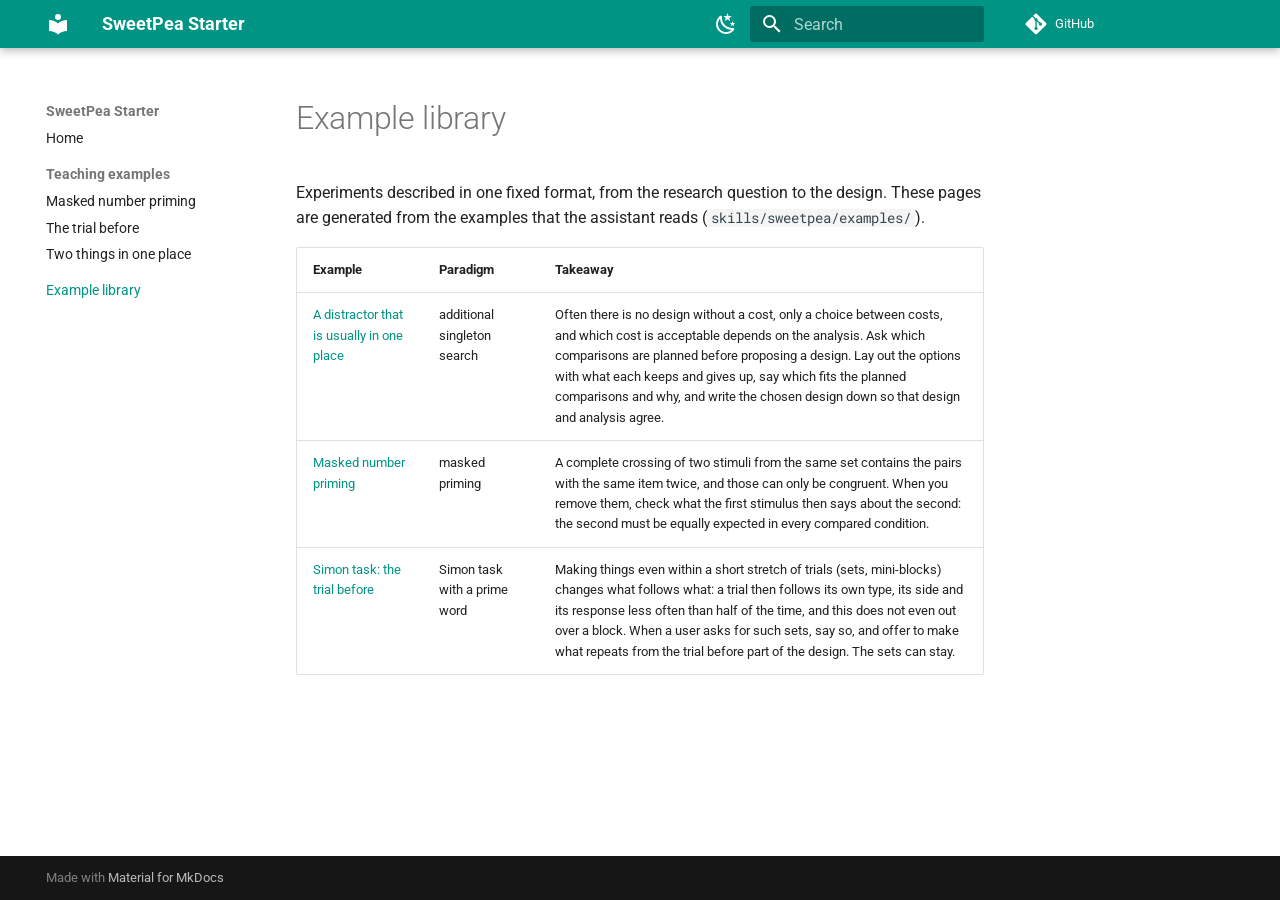
==== library/index.html @ 69c71bd8 "Deployed d06c458 with MkDocs version: 1.6.1" ====
<!doctype html>
<html lang="en" class="no-js">
  <head>
    
      <meta charset="utf-8">
      <meta name="viewport" content="width=device-width,initial-scale=1">
      
        <meta name="description" content="Design experiments with SweetPea together with an AI assistant">
      
      
      
        <link rel="canonical" href="https://younesstrittmatter.github.io/sweetpea-starter/library/">
      
      
        <link rel="prev" href="../teaching/distractor_location/">
      
      
      
        
      
      
      <link rel="icon" href="../assets/images/favicon.png">
      <meta name="generator" content="mkdocs-1.6.1, mkdocs-material-9.8.1">
    
    
      
        <title>Example library - SweetPea Starter</title>
      
    
    
      <link rel="stylesheet" href="../assets/stylesheets/main.57a0d79d.min.css">
      
        
        <link rel="stylesheet" href="../assets/stylesheets/palette.fb2fffe2.min.css">
      
      


    
    
      
    
    
      
        
        
        <link rel="preconnect" href="https://fonts.gstatic.com" crossorigin>
        <link rel="stylesheet" href="https://fonts.googleapis.com/css?family=Roboto:300,300i,400,400i,700,700i%7CRoboto+Mono:400,400i,700,700i&display=fallback">
        <style>:root{--md-text-font:"Roboto";--md-code-font:"Roboto Mono"}</style>
      
    
    
      <link rel="stylesheet" href="../assets/demo.css">
    
    <script>__md_scope=new URL("..",location),__md_hash=e=>[...e].reduce(((e,_)=>(e<<5)-e+_.charCodeAt(0)),0),__md_get=(e,_=localStorage,t=__md_scope)=>JSON.parse(_.getItem(t.pathname+"."+e)),__md_set=(e,_,t=localStorage,a=__md_scope)=>{try{t.setItem(a.pathname+"."+e,JSON.stringify(_))}catch(e){}}</script>
    
      

    
    
  </head>
  
  
    
    
      
    
    
    
    
    <body dir="ltr" data-md-color-scheme="default" data-md-color-primary="teal" data-md-color-accent="indigo">
  
    
    <input class="md-toggle" data-md-toggle="drawer" type="checkbox" id="__drawer" autocomplete="off">
    <input class="md-toggle" data-md-toggle="search" type="checkbox" id="__search" autocomplete="off">
    <label class="md-overlay" for="__drawer"></label>
    <div data-md-component="skip">
      
        
        <a href="#example-library" class="md-skip">
          Skip to content
        </a>
      
    </div>
    <div data-md-component="announce">
      
    </div>
    
    
      

  

<header class="md-header md-header--shadow" data-md-component="header">
  <nav class="md-header__inner md-grid" aria-label="Header">
    <a href=".." title="SweetPea Starter" class="md-header__button md-logo" aria-label="SweetPea Starter" data-md-component="logo">
      
  
  <svg xmlns="http://www.w3.org/2000/svg" viewBox="0 0 24 24"><path d="M12 8a3 3 0 0 0 3-3 3 3 0 0 0-3-3 3 3 0 0 0-3 3 3 3 0 0 0 3 3m0 3.54C9.64 9.35 6.5 8 3 8v11c3.5 0 6.64 1.35 9 3.54 2.36-2.19 5.5-3.54 9-3.54V8c-3.5 0-6.64 1.35-9 3.54"/></svg>

    </a>
    <label class="md-header__button md-icon" for="__drawer">
      
      <svg xmlns="http://www.w3.org/2000/svg" viewBox="0 0 24 24"><path d="M3 6h18v2H3zm0 5h18v2H3zm0 5h18v2H3z"/></svg>
    </label>
    <div class="md-header__title" data-md-component="header-title">
      <div class="md-header__ellipsis">
        <div class="md-header__topic">
          <span class="md-ellipsis">
            SweetPea Starter
          </span>
        </div>
        <div class="md-header__topic" data-md-component="header-topic">
          <span class="md-ellipsis">
            
              Example library
            
          </span>
        </div>
      </div>
    </div>
    
      
        <form class="md-header__option" data-md-component="palette">
  
    
    
    
    <input class="md-option" data-md-color-media="(prefers-color-scheme: light)" data-md-color-scheme="default" data-md-color-primary="teal" data-md-color-accent="indigo"  aria-label="Dark mode"  type="radio" name="__palette" id="__palette_0">
    
      <label class="md-header__button md-icon" title="Dark mode" for="__palette_1" hidden>
        <svg xmlns="http://www.w3.org/2000/svg" viewBox="0 0 24 24"><path d="m17.75 4.09-2.53 1.94.91 3.06-2.63-1.81-2.63 1.81.91-3.06-2.53-1.94L12.44 4l1.06-3 1.06 3zm3.5 6.91-1.64 1.25.59 1.98-1.7-1.17-1.7 1.17.59-1.98L15.75 11l2.06-.05L18.5 9l.69 1.95zm-2.28 4.95c.83-.08 1.72 1.1 1.19 1.85-.32.45-.66.87-1.08 1.27C15.17 23 8.84 23 4.94 19.07c-3.91-3.9-3.91-10.24 0-14.14.4-.4.82-.76 1.27-1.08.75-.53 1.93.36 1.85 1.19-.27 2.86.69 5.83 2.89 8.02a9.96 9.96 0 0 0 8.02 2.89m-1.64 2.02a12.08 12.08 0 0 1-7.8-3.47c-2.17-2.19-3.33-5-3.49-7.82-2.81 3.14-2.7 7.96.31 10.98 3.02 3.01 7.84 3.12 10.98.31"/></svg>
      </label>
    
  
    
    
    
    <input class="md-option" data-md-color-media="(prefers-color-scheme: dark)" data-md-color-scheme="slate" data-md-color-primary="teal" data-md-color-accent="indigo"  aria-label="Light mode"  type="radio" name="__palette" id="__palette_1">
    
      <label class="md-header__button md-icon" title="Light mode" for="__palette_0" hidden>
        <svg xmlns="http://www.w3.org/2000/svg" viewBox="0 0 24 24"><path d="M12 7a5 5 0 0 1 5 5 5 5 0 0 1-5 5 5 5 0 0 1-5-5 5 5 0 0 1 5-5m0 2a3 3 0 0 0-3 3 3 3 0 0 0 3 3 3 3 0 0 0 3-3 3 3 0 0 0-3-3m0-7 2.39 3.42C13.65 5.15 12.84 5 12 5s-1.65.15-2.39.42zM3.34 7l4.16-.35A7.2 7.2 0 0 0 5.94 8.5c-.44.74-.69 1.5-.83 2.29zm.02 10 1.76-3.77a7.131 7.131 0 0 0 2.38 4.14zM20.65 7l-1.77 3.79a7.02 7.02 0 0 0-2.38-4.15zm-.01 10-4.14.36c.59-.51 1.12-1.14 1.54-1.86.42-.73.69-1.5.83-2.29zM12 22l-2.41-3.44c.74.27 1.55.44 2.41.44.82 0 1.63-.17 2.37-.44z"/></svg>
      </label>
    
  
</form>
      
    
    
      <script>var palette=__md_get("__palette");if(palette&&palette.color){if("(prefers-color-scheme)"===palette.color.media){var media=matchMedia("(prefers-color-scheme: light)"),input=document.querySelector(media.matches?"[data-md-color-media='(prefers-color-scheme: light)']":"[data-md-color-media='(prefers-color-scheme: dark)']");palette.color.media=input.getAttribute("data-md-color-media"),palette.color.scheme=input.getAttribute("data-md-color-scheme"),palette.color.primary=input.getAttribute("data-md-color-primary"),palette.color.accent=input.getAttribute("data-md-color-accent")}for(var[key,value]of Object.entries(palette.color))document.body.setAttribute("data-md-color-"+key,value)}</script>
    
    
    
      
      
        <label class="md-header__button md-icon" for="__search">
          
          <svg xmlns="http://www.w3.org/2000/svg" viewBox="0 0 24 24"><path d="M9.5 3A6.5 6.5 0 0 1 16 9.5c0 1.61-.59 3.09-1.56 4.23l.27.27h.79l5 5-1.5 1.5-5-5v-.79l-.27-.27A6.52 6.52 0 0 1 9.5 16 6.5 6.5 0 0 1 3 9.5 6.5 6.5 0 0 1 9.5 3m0 2C7 5 5 7 5 9.5S7 14 9.5 14 14 12 14 9.5 12 5 9.5 5"/></svg>
        </label>
        <div class="md-search" data-md-component="search" role="dialog">
  <label class="md-search__overlay" for="__search"></label>
  <div class="md-search__inner" role="search">
    <form class="md-search__form" name="search">
      <input type="text" class="md-search__input" name="query" aria-label="Search" placeholder="Search" autocapitalize="off" autocorrect="off" autocomplete="off" spellcheck="false" data-md-component="search-query" required>
      <label class="md-search__icon md-icon" for="__search">
        
        <svg xmlns="http://www.w3.org/2000/svg" viewBox="0 0 24 24"><path d="M9.5 3A6.5 6.5 0 0 1 16 9.5c0 1.61-.59 3.09-1.56 4.23l.27.27h.79l5 5-1.5 1.5-5-5v-.79l-.27-.27A6.52 6.52 0 0 1 9.5 16 6.5 6.5 0 0 1 3 9.5 6.5 6.5 0 0 1 9.5 3m0 2C7 5 5 7 5 9.5S7 14 9.5 14 14 12 14 9.5 12 5 9.5 5"/></svg>
        
        <svg xmlns="http://www.w3.org/2000/svg" viewBox="0 0 24 24"><path d="M20 11v2H8l5.5 5.5-1.42 1.42L4.16 12l7.92-7.92L13.5 5.5 8 11z"/></svg>
      </label>
      <nav class="md-search__options" aria-label="Search">
        
        <button type="reset" class="md-search__icon md-icon" title="Clear" aria-label="Clear" tabindex="-1">
          
          <svg xmlns="http://www.w3.org/2000/svg" viewBox="0 0 24 24"><path d="M19 6.41 17.59 5 12 10.59 6.41 5 5 6.41 10.59 12 5 17.59 6.41 19 12 13.41 17.59 19 19 17.59 13.41 12z"/></svg>
        </button>
      </nav>
      
    </form>
    <div class="md-search__output">
      <div class="md-search__scrollwrap" tabindex="0" data-md-scrollfix>
        <div class="md-search-result" data-md-component="search-result">
          <div class="md-search-result__meta">
            Initializing search
          </div>
          <ol class="md-search-result__list" role="presentation"></ol>
        </div>
      </div>
    </div>
  </div>
</div>
      
    
    
      <div class="md-header__source">
        <a href="https://github.com/younesStrittmatter/sweetpea-starter" title="Go to repository" class="md-source" data-md-component="source">
  <div class="md-source__icon md-icon">
    
    <svg xmlns="http://www.w3.org/2000/svg" viewBox="0 0 448 512"><!--! Font Awesome Free 7.1.0 by @fontawesome - https://fontawesome.com License - https://fontawesome.com/license/free (Icons: CC BY 4.0, Fonts: SIL OFL 1.1, Code: MIT License) Copyright 2025 Fonticons, Inc.--><path d="M439.6 236.1 244 40.5c-5.4-5.5-12.8-8.5-20.4-8.5s-15 3-20.4 8.4L162.5 81l51.5 51.5c27.1-9.1 52.7 16.8 43.4 43.7l49.7 49.7c34.2-11.8 61.2 31 35.5 56.7-26.5 26.5-70.2-2.9-56-37.3L240.3 199v121.9c25.3 12.5 22.3 41.8 9.1 55-6.4 6.4-15.2 10.1-24.3 10.1s-17.8-3.6-24.3-10.1c-17.6-17.6-11.1-46.9 11.2-56v-123c-20.8-8.5-24.6-30.7-18.6-45L142.6 101 8.5 235.1C3 240.6 0 247.9 0 255.5s3 15 8.5 20.4l195.6 195.7c5.4 5.4 12.7 8.4 20.4 8.4s15-3 20.4-8.4l194.7-194.7c5.4-5.4 8.4-12.8 8.4-20.4s-3-15-8.4-20.4"/></svg>
  </div>
  <div class="md-source__repository">
    GitHub
  </div>
</a>
      </div>
    
  </nav>
  
</header>
    
    <div class="md-container" data-md-component="container">
      
      
        
          
        
      
      <main class="md-main" data-md-component="main">
        <div class="md-main__inner md-grid">
          
            
              
              <div class="md-sidebar md-sidebar--primary" data-md-component="sidebar" data-md-type="navigation" >
                <div class="md-sidebar__scrollwrap">
                  <div class="md-sidebar__inner">
                    



<nav class="md-nav md-nav--primary" aria-label="Navigation" data-md-level="0">
  <label class="md-nav__title" for="__drawer">
    <a href=".." title="SweetPea Starter" class="md-nav__button md-logo" aria-label="SweetPea Starter" data-md-component="logo">
      
  
  <svg xmlns="http://www.w3.org/2000/svg" viewBox="0 0 24 24"><path d="M12 8a3 3 0 0 0 3-3 3 3 0 0 0-3-3 3 3 0 0 0-3 3 3 3 0 0 0 3 3m0 3.54C9.64 9.35 6.5 8 3 8v11c3.5 0 6.64 1.35 9 3.54 2.36-2.19 5.5-3.54 9-3.54V8c-3.5 0-6.64 1.35-9 3.54"/></svg>

    </a>
    SweetPea Starter
  </label>
  
    <div class="md-nav__source">
      <a href="https://github.com/younesStrittmatter/sweetpea-starter" title="Go to repository" class="md-source" data-md-component="source">
  <div class="md-source__icon md-icon">
    
    <svg xmlns="http://www.w3.org/2000/svg" viewBox="0 0 448 512"><!--! Font Awesome Free 7.1.0 by @fontawesome - https://fontawesome.com License - https://fontawesome.com/license/free (Icons: CC BY 4.0, Fonts: SIL OFL 1.1, Code: MIT License) Copyright 2025 Fonticons, Inc.--><path d="M439.6 236.1 244 40.5c-5.4-5.5-12.8-8.5-20.4-8.5s-15 3-20.4 8.4L162.5 81l51.5 51.5c27.1-9.1 52.7 16.8 43.4 43.7l49.7 49.7c34.2-11.8 61.2 31 35.5 56.7-26.5 26.5-70.2-2.9-56-37.3L240.3 199v121.9c25.3 12.5 22.3 41.8 9.1 55-6.4 6.4-15.2 10.1-24.3 10.1s-17.8-3.6-24.3-10.1c-17.6-17.6-11.1-46.9 11.2-56v-123c-20.8-8.5-24.6-30.7-18.6-45L142.6 101 8.5 235.1C3 240.6 0 247.9 0 255.5s3 15 8.5 20.4l195.6 195.7c5.4 5.4 12.7 8.4 20.4 8.4s15-3 20.4-8.4l194.7-194.7c5.4-5.4 8.4-12.8 8.4-20.4s-3-15-8.4-20.4"/></svg>
  </div>
  <div class="md-source__repository">
    GitHub
  </div>
</a>
    </div>
  
  <ul class="md-nav__list" data-md-scrollfix>
    
      
      
  
  
  
  
    <li class="md-nav__item">
      <a href=".." class="md-nav__link">
        
  
  
  <span class="md-ellipsis">
    
  
    Home
  

    
  </span>
  
  

      </a>
    </li>
  

    
      
      
  
  
  
  
    
    
    
    
      
        
        
      
    
    
    <li class="md-nav__item md-nav__item--section md-nav__item--nested">
      
        
        
        <input class="md-nav__toggle md-toggle " type="checkbox" id="__nav_2" >
        
          
          <label class="md-nav__link" for="__nav_2" id="__nav_2_label" tabindex="">
            
  
  
  <span class="md-ellipsis">
    
  
    Teaching examples
  

    
  </span>
  
  

            <span class="md-nav__icon md-icon"></span>
          </label>
        
        <nav class="md-nav" data-md-level="1" aria-labelledby="__nav_2_label" aria-expanded="false">
          <label class="md-nav__title" for="__nav_2">
            <span class="md-nav__icon md-icon"></span>
            
  
    Teaching examples
  

          </label>
          <ul class="md-nav__list" data-md-scrollfix>
            
              
                
  
  
  
  
    <li class="md-nav__item">
      <a href="../teaching/masked_number_priming/" class="md-nav__link">
        
  
  
  <span class="md-ellipsis">
    
  
    Masked number priming
  

    
  </span>
  
  

      </a>
    </li>
  

              
            
              
                
  
  
  
  
    <li class="md-nav__item">
      <a href="../teaching/simon_previous_trial/" class="md-nav__link">
        
  
  
  <span class="md-ellipsis">
    
  
    The trial before
  

    
  </span>
  
  

      </a>
    </li>
  

              
            
              
                
  
  
  
  
    <li class="md-nav__item">
      <a href="../teaching/distractor_location/" class="md-nav__link">
        
  
  
  <span class="md-ellipsis">
    
  
    Two things in one place
  

    
  </span>
  
  

      </a>
    </li>
  

              
            
          </ul>
        </nav>
      
    </li>
  

    
      
      
  
  
    
  
  
  
    <li class="md-nav__item md-nav__item--active">
      
      <input class="md-nav__toggle md-toggle" type="checkbox" id="__toc">
      
      
        
      
      
      <a href="./" class="md-nav__link md-nav__link--active">
        
  
  
  <span class="md-ellipsis">
    
  
    Example library
  

    
  </span>
  
  

      </a>
      
    </li>
  

    
  </ul>
</nav>
                  </div>
                </div>
              </div>
            
            
              
              <div class="md-sidebar md-sidebar--secondary" data-md-component="sidebar" data-md-type="toc" >
                <div class="md-sidebar__scrollwrap">
                  <div class="md-sidebar__inner">
                    

<nav class="md-nav md-nav--secondary" aria-label="Table of contents">
  
  
  
    
  
  
</nav>
                  </div>
                </div>
              </div>
            
          
          
            <div class="md-content" data-md-component="content">
              
              <article class="md-content__inner md-typeset">
                
                  


  
  


<h1 id="example-library">Example library</h1>
<p>Experiments described in one fixed format, from the research question to the design. These pages are generated from the examples that the assistant reads (<code>skills/sweetpea/examples/</code>).</p>
<table>
<thead>
<tr>
<th>Example</th>
<th>Paradigm</th>
<th>Takeaway</th>
</tr>
</thead>
<tbody>
<tr>
<td><a href="distractor_location_learning/">A distractor that is usually in one place</a></td>
<td>additional singleton search</td>
<td>Often there is no design without a cost, only a choice between costs, and which cost is acceptable depends on the analysis. Ask which comparisons are planned before proposing a design. Lay out the options with what each keeps and gives up, say which fits the planned comparisons and why, and write the chosen design down so that design and analysis agree.</td>
</tr>
<tr>
<td><a href="masked_number_priming/">Masked number priming</a></td>
<td>masked priming</td>
<td>A complete crossing of two stimuli from the same set contains the pairs with the same item twice, and those can only be congruent. When you remove them, check what the first stimulus then says about the second: the second must be equally expected in every compared condition.</td>
</tr>
<tr>
<td><a href="simon_previous_trial/">Simon task: the trial before</a></td>
<td>Simon task with a prime word</td>
<td>Making things even within a short stretch of trials (sets, mini-blocks) changes what follows what: a trial then follows its own type, its side and its response less often than half of the time, and this does not even out over a block. When a user asks for such sets, say so, and offer to make what repeats from the trial before part of the design. The sets can stay.</td>
</tr>
</tbody>
</table>












                
              </article>
            </div>
          
          
<script>var target=document.getElementById(location.hash.slice(1));target&&target.name&&(target.checked=target.name.startsWith("__tabbed_"))</script>
        </div>
        
      </main>
      
        <footer class="md-footer">
  
  <div class="md-footer-meta md-typeset">
    <div class="md-footer-meta__inner md-grid">
      <div class="md-copyright">
  
  
    Made with
    <a href="https://squidfunk.github.io/mkdocs-material/" target="_blank" rel="noopener">
      Material for MkDocs
    </a>
  
</div>
      
    </div>
  </div>
</footer>
      
    </div>
    <div class="md-dialog" data-md-component="dialog">
      <div class="md-dialog__inner md-typeset"></div>
    </div>
    
    
    
      
      
      <script id="__config" type="application/json">{"annotate": null, "base": "..", "features": ["navigation.sections", "content.code.copy"], "search": "../assets/javascripts/workers/search.a7633da7.min.js", "tags": null, "translations": {"clipboard.copied": "Copied to clipboard", "clipboard.copy": "Copy to clipboard", "search.result.more.one": "1 more on this page", "search.result.more.other": "# more on this page", "search.result.none": "No matching documents", "search.result.one": "1 matching document", "search.result.other": "# matching documents", "search.result.placeholder": "Type to start searching", "search.result.term.missing": "Missing", "select.version": "Select version"}, "version": null}</script>
    
    
      <script src="../assets/javascripts/bundle.a5f9d56c.min.js"></script>
      
        <script src="../assets/demo.js"></script>
      
        <script src="../assets/simon.js"></script>
      
        <script src="../assets/distractor.js"></script>
      
        <script src="../assets/site.js"></script>
      
    
  </body>
</html>
---- assets/stylesheets/main.57a0d79d.min.css ----
@charset "UTF-8";html{box-sizing:border-box;-webkit-text-size-adjust:none;-moz-text-size-adjust:none;text-size-adjust:none}*,:after,:before{box-sizing:inherit}@media(prefers-reduced-motion){*,:after,:before{transition:none!important}}body{margin:0;-webkit-font-smoothing:antialiased;-moz-osx-font-smoothing:grayscale;--md-text-font-family:var(--md-text-font, _),
    -apple-system, BlinkMacSystemFont, Helvetica, Arial, sans-serif;--md-code-font-family:var(--md-code-font, _),
    SFMono-Regular, Consolas, Menlo, monospace}.md-typeset code:not(.focus-visible),a,button,input,label{-webkit-tap-highlight-color:transparent}a{color:inherit;text-decoration:none}hr{box-sizing:initial;display:block;height:.05rem;padding:0;overflow:visible;border:0}small{font-size:80%}sub,sup{line-height:1em}img{border-style:none}table{border-spacing:0;border-collapse:initial}td,th{font-weight:400;vertical-align:top}button{padding:0;margin:0;font-family:inherit;font-size:inherit;background:#0000;border:0}input{border:0;outline:none}:root{--md-primary-fg-color:#4051b5;--md-primary-fg-color--light:#5d6cc0;--md-primary-fg-color--dark:#303fa1;--md-primary-bg-color:#fff;--md-primary-bg-color--light:#ffffffb3;--md-accent-fg-color:#526cfe;--md-accent-fg-color--transparent:#526cfe1a;--md-accent-bg-color:#fff;--md-accent-bg-color--light:#ffffffb3;--md-typeset-table-sort-icon:url("data:image/svg+xml;charset=utf-8,<svg xmlns='http://www.w3.org/2000/svg' viewBox='0 0 24 24'><path d='m18 21-4-4h3V7h-3l4-4 4 4h-3v10h3M2 19v-2h10v2M2 13v-2h7v2M2 7V5h4v2z'/></svg>");--md-typeset-table-sort-icon--asc:url("data:image/svg+xml;charset=utf-8,<svg xmlns='http://www.w3.org/2000/svg' viewBox='0 0 24 24'><path d='M19 17h3l-4 4-4-4h3V3h2M2 17h10v2H2M6 5v2H2V5m0 6h7v2H2z'/></svg>");--md-typeset-table-sort-icon--desc:url("data:image/svg+xml;charset=utf-8,<svg xmlns='http://www.w3.org/2000/svg' viewBox='0 0 24 24'><path d='M19 7h3l-4-4-4 4h3v14h2M2 17h10v2H2M6 5v2H2V5m0 6h7v2H2z'/></svg>")}[data-md-color-scheme=default]{color-scheme:light}[data-md-color-scheme=default] img[src$="#gh-dark-mode-only"],[data-md-color-scheme=default] img[src$="#only-dark"]{display:none}:root,[data-md-color-scheme=default]{--md-hue:225deg;--md-default-fg-color:#000000de;--md-default-fg-color--light:#0000008a;--md-default-fg-color--lighter:#00000052;--md-default-fg-color--lightest:#00000012;--md-default-bg-color:#fff;--md-default-bg-color--light:#ffffffb3;--md-default-bg-color--lighter:#ffffff4d;--md-default-bg-color--lightest:#ffffff1f;--md-code-fg-color:#36464e;--md-code-bg-color:#f5f5f5;--md-code-bg-color--light:#f5f5f5b3;--md-code-bg-color--lighter:#f5f5f54d;--md-code-hl-color:#4287ff;--md-code-hl-color--light:#4287ff1a;--md-code-hl-number-color:#d52a2a;--md-code-hl-special-color:#db1457;--md-code-hl-function-color:#a846b9;--md-code-hl-constant-color:#6e59d9;--md-code-hl-keyword-color:#3f6ec6;--md-code-hl-string-color:#1c7d4d;--md-code-hl-name-color:var(--md-code-fg-color);--md-code-hl-operator-color:var(--md-default-fg-color--light);--md-code-hl-punctuation-color:var(--md-default-fg-color--light);--md-code-hl-comment-color:var(--md-default-fg-color--light);--md-code-hl-generic-color:var(--md-default-fg-color--light);--md-code-hl-variable-color:var(--md-default-fg-color--light);--md-typeset-color:var(--md-default-fg-color);--md-typeset-a-color:var(--md-primary-fg-color);--md-typeset-del-color:#f5503d26;--md-typeset-ins-color:#0bd57026;--md-typeset-kbd-color:#fafafa;--md-typeset-kbd-accent-color:#fff;--md-typeset-kbd-border-color:#b8b8b8;--md-typeset-mark-color:#ffff0080;--md-typeset-table-color:#0000001f;--md-typeset-table-color--light:#00000009;--md-admonition-fg-color:var(--md-default-fg-color);--md-admonition-bg-color:var(--md-default-bg-color);--md-warning-fg-color:#000000de;--md-warning-bg-color:#ff9;--md-footer-fg-color:#fff;--md-footer-fg-color--light:#ffffffb3;--md-footer-fg-color--lighter:#ffffff73;--md-footer-bg-color:#000000de;--md-footer-bg-color--dark:#00000052;--md-shadow-z1:0 0.2rem 0.5rem #0000000d,
    0 0 0.05rem #0000001a;--md-shadow-z2:0 0.2rem 0.5rem #0000001a,
    0 0 0.05rem #00000040;--md-shadow-z3:0 0.2rem 0.5rem #0003,
    0 0 0.05rem #00000059}.md-icon svg{display:block;width:1.2rem;height:1.2rem;fill:currentcolor}aside,body,input{font-family:var(--md-text-font-family);font-feature-settings:"kern","liga";color:var(--md-typeset-color)}code,kbd,pre{font-family:var(--md-code-font-family);font-feature-settings:"kern"}.md-typeset{font-size:.8rem;line-height:1.6;overflow-wrap:break-word;-webkit-print-color-adjust:exact;color-adjust:exact}@media print{.md-typeset{font-size:.68rem}.md-typeset code,.md-typeset kbd,.md-typeset pre{white-space:pre-wrap}}.md-typeset blockquote,.md-typeset dl,.md-typeset figure,.md-typeset ol,.md-typeset pre,.md-typeset ul{margin-top:1em;margin-bottom:1em}.md-typeset h1{margin:0 0 1.25em;font-size:2em;line-height:1.3;color:var(--md-default-fg-color--light)}.md-typeset h1,.md-typeset h2{font-weight:300;letter-spacing:-.01em}.md-typeset h2{margin:1.6em 0 .64em;font-size:1.5625em;line-height:1.4}.md-typeset h3{margin:1.6em 0 .8em;font-size:1.25em;font-weight:400;line-height:1.5;letter-spacing:-.01em}.md-typeset h2+h3{margin-top:.8em}.md-typeset h4{margin:1em 0;font-weight:700;letter-spacing:-.01em}.md-typeset h5,.md-typeset h6{margin:1.25em 0;font-size:.8em;font-weight:700;color:var(--md-default-fg-color--light);letter-spacing:-.01em}.md-typeset h5{text-transform:uppercase}.md-typeset h5 code{text-transform:none}.md-typeset hr{display:flow-root;margin:1.5em 0;border-bottom:.05rem solid var(--md-default-fg-color--lightest)}.md-typeset a{color:var(--md-typeset-a-color);word-break:break-word}.md-typeset a,.md-typeset a:before{transition:color 125ms}.md-typeset a:focus,.md-typeset a:hover{color:var(--md-accent-fg-color)}.md-typeset a:focus code,.md-typeset a:hover code{color:var(--md-accent-fg-color);background-color:var(--md-accent-fg-color--transparent)}.md-typeset a code{color:var(--md-typeset-a-color)}.md-typeset a.focus-visible{outline-color:var(--md-accent-fg-color);outline-offset:.2rem}.md-typeset code,.md-typeset kbd,.md-typeset pre{font-variant-ligatures:none;color:var(--md-code-fg-color);direction:ltr;transition:background-color 125ms}.md-typeset code{padding:0 .2941176471em;font-size:.85em;word-break:break-word;background-color:var(--md-code-bg-color);border-radius:.1rem;-webkit-box-decoration-break:clone;box-decoration-break:clone;transition:color 125ms,background-color 125ms}.md-typeset code:not(.focus-visible){outline:none}.md-typeset pre{position:relative;display:flow-root;line-height:1.4}.md-typeset pre>code{display:block;padding:.7720588235em 1.1764705882em;margin:0;overflow:auto;word-break:normal;touch-action:auto;scrollbar-color:var(--md-default-fg-color--lighter) #0000;scrollbar-width:thin;outline-color:var(--md-accent-fg-color);box-shadow:none;-webkit-box-decoration-break:slice;box-decoration-break:slice}.md-typeset pre>code:hover{scrollbar-color:var(--md-accent-fg-color) #0000}.md-typeset pre>code::-webkit-scrollbar{width:.2rem;height:.2rem}.md-typeset pre>code::-webkit-scrollbar-thumb{background-color:var(--md-default-fg-color--lighter)}.md-typeset pre>code::-webkit-scrollbar-thumb:hover{background-color:var(--md-accent-fg-color)}.md-typeset kbd{display:inline-block;padding:0 .6666666667em;font-size:.75em;color:var(--md-default-fg-color);word-break:break-word;vertical-align:text-top;background-color:var(--md-typeset-kbd-color);border-radius:.1rem;box-shadow:0 .1rem 0 .05rem var(--md-typeset-kbd-border-color),0 .1rem 0 var(--md-typeset-kbd-border-color),0 -.1rem .2rem var(--md-typeset-kbd-accent-color) inset}.md-typeset mark{color:inherit;word-break:break-word;background-color:var(--md-typeset-mark-color);-webkit-box-decoration-break:clone;box-decoration-break:clone}.md-typeset abbr{text-decoration:none;cursor:help}.md-typeset [data-preview],.md-typeset abbr{border-bottom:.05rem dotted var(--md-default-fg-color--light)}.md-typeset small{opacity:.75}[dir=ltr] .md-typeset sub,[dir=ltr] .md-typeset sup{margin-left:.078125em}[dir=rtl] .md-typeset sub,[dir=rtl] .md-typeset sup{margin-right:.078125em}[dir=ltr] .md-typeset blockquote{padding-left:.6rem;border-left:.2rem solid var(--md-default-fg-color--lighter)}[dir=rtl] .md-typeset blockquote{padding-right:.6rem;border-right:.2rem solid var(--md-default-fg-color--lighter)}.md-typeset blockquote{margin-left:0;margin-right:0;color:var(--md-default-fg-color--light)}.md-typeset ul{list-style-type:disc}.md-typeset ul[type]{list-style-type:revert-layer}[dir=ltr] .md-typeset ol,[dir=ltr] .md-typeset ol li ol,[dir=ltr] .md-typeset ol li ul,[dir=ltr] .md-typeset ul,[dir=ltr] .md-typeset ul li ol,[dir=ltr] .md-typeset ul li ul{margin-left:.625em}[dir=rtl] .md-typeset ol,[dir=rtl] .md-typeset ol li ol,[dir=rtl] .md-typeset ol li ul,[dir=rtl] .md-typeset ul,[dir=rtl] .md-typeset ul li ol,[dir=rtl] .md-typeset ul li ul{margin-right:.625em}.md-typeset ol,.md-typeset ul{padding:0}.md-typeset ol:not([hidden]),.md-typeset ul:not([hidden]){display:flow-root}.md-typeset ol ol,.md-typeset ul ol{list-style-type:lower-alpha}.md-typeset ol ol ol,.md-typeset ul ol ol{list-style-type:lower-roman}.md-typeset ol ol ol ol,.md-typeset ul ol ol ol{list-style-type:upper-alpha}.md-typeset ol ol ol ol ol,.md-typeset ul ol ol ol ol{list-style-type:upper-roman}.md-typeset ol[type],.md-typeset ul[type]{list-style-type:revert-layer}[dir=ltr] .md-typeset ol li,[dir=ltr] .md-typeset ul li{margin-left:1.25em}[dir=rtl] .md-typeset ol li,[dir=rtl] .md-typeset ul li{margin-right:1.25em}.md-typeset ol li,.md-typeset ul li{margin-bottom:.5em}.md-typeset ol li blockquote,.md-typeset ol li p,.md-typeset ul li blockquote,.md-typeset ul li p{margin:.5em 0}.md-typeset ol li:last-child,.md-typeset ul li:last-child{margin-bottom:0}.md-typeset ol li ol,.md-typeset ol li ul,.md-typeset ul li ol,.md-typeset ul li ul{margin-top:.5em;margin-bottom:.5em}[dir=ltr] .md-typeset dd{margin-left:1.875em}[dir=rtl] .md-typeset dd{margin-right:1.875em}.md-typeset dd{margin-top:1em;margin-bottom:1.5em}.md-typeset img,.md-typeset svg,.md-typeset video{max-width:100%;height:auto}.md-typeset img[align=left]{margin:1em 1em 1em 0}.md-typeset img[align=right]{margin:1em 0 1em 1em}.md-typeset img[align]:only-child{margin-top:0}.md-typeset figure{display:flow-root;width:fit-content;max-width:100%;margin:1em auto;text-align:center}.md-typeset figure img{display:block;margin:0 auto}.md-typeset figcaption{max-width:24rem;margin:1em auto;font-style:italic}.md-typeset iframe{max-width:100%}.md-typeset table:not([class]){display:inline-block;max-width:100%;overflow:auto;font-size:.64rem;touch-action:auto;background-color:var(--md-default-bg-color);border:.05rem solid var(--md-typeset-table-color);border-radius:.1rem}@media print{.md-typeset table:not([class]){display:table}}.md-typeset table:not([class])+*{margin-top:1.5em}.md-typeset table:not([class]) td>:first-child,.md-typeset table:not([class]) th>:first-child{margin-top:0}.md-typeset table:not([class]) td>:last-child,.md-typeset table:not([class]) th>:last-child{margin-bottom:0}.md-typeset table:not([class]) td:not([align]),.md-typeset table:not([class]) th:not([align]){text-align:left}[dir=rtl] .md-typeset table:not([class]) td:not([align]),[dir=rtl] .md-typeset table:not([class]) th:not([align]){text-align:right}.md-typeset table:not([class]) th{min-width:5rem;padding:.9375em 1.25em;font-weight:700;vertical-align:top}.md-typeset table:not([class]) td{padding:.9375em 1.25em;vertical-align:top;border-top:.05rem solid var(--md-typeset-table-color)}.md-typeset table:not([class]) tbody tr{transition:background-color 125ms}.md-typeset table:not([class]) tbody tr:hover{background-color:var(--md-typeset-table-color--light);box-shadow:0 .05rem 0 var(--md-default-bg-color) inset}.md-typeset table:not([class]) a{word-break:normal}.md-typeset table th[role=columnheader]{cursor:pointer}[dir=ltr] .md-typeset table th[role=columnheader]:after{margin-left:.5em}[dir=rtl] .md-typeset table th[role=columnheader]:after{margin-right:.5em}.md-typeset table th[role=columnheader]:after{display:inline-block;width:1.2em;height:1.2em;vertical-align:text-bottom;content:"";-webkit-mask-image:var(--md-typeset-table-sort-icon);mask-image:var(--md-typeset-table-sort-icon);-webkit-mask-repeat:no-repeat;mask-repeat:no-repeat;-webkit-mask-size:contain;mask-size:contain;transition:background-color 125ms}.md-typeset table th[role=columnheader]:hover:after{background-color:var(--md-default-fg-color--lighter)}.md-typeset table th[role=columnheader][aria-sort=ascending]:after{background-color:var(--md-default-fg-color--light);-webkit-mask-image:var(--md-typeset-table-sort-icon--asc);mask-image:var(--md-typeset-table-sort-icon--asc)}.md-typeset table th[role=columnheader][aria-sort=descending]:after{background-color:var(--md-default-fg-color--light);-webkit-mask-image:var(--md-typeset-table-sort-icon--desc);mask-image:var(--md-typeset-table-sort-icon--desc)}.md-typeset__scrollwrap{margin:1em -.8rem;overflow-x:auto;touch-action:auto}.md-typeset__table{display:inline-block;padding:0 .8rem;margin-bottom:.5em}@media print{.md-typeset__table{display:block}}html .md-typeset__table table{display:table;width:100%;margin:0;overflow:hidden}@media screen and (max-width:44.984375em){.md-content__inner>pre{margin:1em -.8rem}.md-content__inner>pre code{border-radius:0}}.md-typeset .md-author{position:relative;display:block;flex-shrink:0;width:1.6rem;height:1.6rem;overflow:hidden;border-radius:100%;transition:color 125ms,transform 125ms}.md-typeset .md-author img{display:block}.md-typeset .md-author--more{font-size:.6rem;font-weight:700;line-height:1.6rem;color:var(--md-default-fg-color--lighter);text-align:center;background:var(--md-default-fg-color--lightest)}.md-typeset .md-author--long{width:2.4rem;height:2.4rem}.md-typeset a.md-author{transform:scale(1)}.md-typeset a.md-author img{filter:grayscale(100%) opacity(75%);border-radius:100%;transition:filter 125ms}.md-typeset a.md-author:focus,.md-typeset a.md-author:hover{z-index:1;transform:scale(1.1)}.md-typeset a.md-author:focus img,.md-typeset a.md-author:hover img{filter:grayscale(0)}.md-banner{overflow:auto;color:var(--md-footer-fg-color);background-color:var(--md-footer-bg-color)}@media print{.md-banner{display:none}}.md-banner--warning{color:var(--md-warning-fg-color);background-color:var(--md-warning-bg-color)}.md-banner__inner{padding:0 .8rem;margin:.6rem auto;font-size:.7rem}[dir=ltr] .md-banner__button{float:right}[dir=rtl] .md-banner__button{float:left}.md-banner__button{color:inherit;cursor:pointer;transition:opacity .25s}.no-js .md-banner__button{display:none}.md-banner__button:hover{opacity:.7}html{height:100%;overflow-x:hidden;font-size:125%}@media screen and (min-width:100em){html{font-size:137.5%}}@media screen and (min-width:125em){html{font-size:150%}}body{position:relative;display:flex;flex-direction:column;width:100%;min-height:100%;font-size:.5rem;background-color:var(--md-default-bg-color)}@media print{body{display:block}}@media screen and (max-width:59.984375em){body[data-md-scrolllock]{position:fixed}}.md-grid{max-width:61rem;margin-left:auto;margin-right:auto}.md-container{display:flex;flex-grow:1;flex-direction:column}@media print{.md-container{display:block}}.md-main{flex-grow:1}.md-main__inner{display:flex;height:100%;margin-top:1.5rem}.md-ellipsis{overflow:hidden;text-overflow:ellipsis}.md-toggle{display:none}.md-option{position:absolute;width:0;height:0;opacity:0}.md-option:checked+label:not([hidden]){display:block}.md-option.focus-visible+label{outline-style:auto;outline-color:var(--md-accent-fg-color)}.md-skip{position:fixed;z-index:-1;padding:.3rem .5rem;margin:.5rem;font-size:.64rem;color:var(--md-default-bg-color);background-color:var(--md-default-fg-color);border-radius:.1rem;outline-color:var(--md-accent-fg-color);opacity:0;transform:translateY(.4rem)}.md-skip:focus{z-index:10;opacity:1;transition:transform .25s cubic-bezier(.4,0,.2,1),opacity 175ms 75ms;transform:translateY(0)}@page{margin:25mm}:root{--md-clipboard-icon:url("data:image/svg+xml;charset=utf-8,<svg xmlns='http://www.w3.org/2000/svg' viewBox='0 0 24 24'><path d='M19 21H8V7h11m0-2H8a2 2 0 0 0-2 2v14a2 2 0 0 0 2 2h11a2 2 0 0 0 2-2V7a2 2 0 0 0-2-2m-3-4H4a2 2 0 0 0-2 2v14h2V3h12z'/></svg>");--md-code-select-icon:url("data:image/svg+xml;charset=utf-8,<svg xmlns='http://www.w3.org/2000/svg' viewBox='0 0 24 24'><path d='M19 19h-4v2h4c1.1 0 2-.9 2-2v-4h-2m0-12h-4v2h4v4h2V5c0-1.1-.9-2-2-2M5 5h4V3H5c-1.1 0-2 .9-2 2v4h2m0 6H3v4c0 1.1.9 2 2 2h4v-2H5zm2-4h2v2H7zm4 0h2v2h-2zm4 0h2v2h-2zM7 7h2v2H7zm4 0h2v2h-2zm4 0h2v2h-2zm-8 8h2v2H7zm4 0h2v2h-2zm4 0h2v2h-2z'/></svg>");--md-code-copy-icon:url("data:image/svg+xml;charset=utf-8,<svg xmlns='http://www.w3.org/2000/svg' viewBox='0 0 24 24'><path d='M19 21H8V7h11m0-2H8a2 2 0 0 0-2 2v14a2 2 0 0 0 2 2h11a2 2 0 0 0 2-2V7a2 2 0 0 0-2-2m-3-4H4a2 2 0 0 0-2 2v14h2V3h12z'/></svg>")}.md-clipboard{z-index:1;width:1.5em;height:1.5em;color:var(--md-default-fg-color--lightest);cursor:pointer;border-radius:.1rem;outline-color:var(--md-accent-fg-color);outline-offset:.1rem;transition:color .25s}@media print{.md-clipboard{display:none}}.md-clipboard:not(.focus-visible){outline:none;-webkit-tap-highlight-color:transparent}:hover>.md-clipboard{color:var(--md-default-fg-color--light)}.md-clipboard:focus,.md-clipboard:hover{color:var(--md-accent-fg-color)}.md-clipboard:after{display:block;width:1.125em;height:1.125em;margin:0 auto;content:"";background-color:currentcolor;-webkit-mask-image:var(--md-clipboard-icon);mask-image:var(--md-clipboard-icon);-webkit-mask-repeat:no-repeat;mask-repeat:no-repeat;-webkit-mask-position:center;mask-position:center;-webkit-mask-size:contain;mask-size:contain}.md-clipboard--inline{cursor:pointer}.md-clipboard--inline code{transition:color .25s,background-color .25s}.md-clipboard--inline:focus code,.md-clipboard--inline:hover code{color:var(--md-accent-fg-color);background-color:var(--md-accent-fg-color--transparent)}.md-typeset .md-code__content{display:grid}.md-code__nav{position:absolute;top:.25em;right:.25em;z-index:1;display:flex;gap:.2rem;padding:.2rem;background-color:var(--md-code-bg-color--lighter);border-radius:.1rem;transition:background-color .25s}:hover>.md-code__nav{background-color:var(--md-code-bg-color--light)}.md-code__button{display:block;width:1.5em;height:1.5em;color:var(--md-default-fg-color--lightest);cursor:pointer;outline-color:var(--md-accent-fg-color);outline-offset:.1rem;transition:color .25s}:hover>*>.md-code__button{color:var(--md-default-fg-color--light)}.md-code__button.focus-visible,.md-code__button:hover{color:var(--md-accent-fg-color)}.md-code__button--active{color:var(--md-default-fg-color)!important}.md-code__button:after{display:block;width:1.125em;height:1.125em;margin:0 auto;content:"";background-color:currentcolor;-webkit-mask-repeat:no-repeat;mask-repeat:no-repeat;-webkit-mask-position:center;mask-position:center;-webkit-mask-size:contain;mask-size:contain}.md-code__button[data-md-type=select]:after{-webkit-mask-image:var(--md-code-select-icon);mask-image:var(--md-code-select-icon)}.md-code__button[data-md-type=copy]:after{-webkit-mask-image:var(--md-code-copy-icon);mask-image:var(--md-code-copy-icon)}@keyframes consent{0%{opacity:0;transform:translateY(100%)}to{opacity:1;transform:translateY(0)}}@keyframes overlay{0%{opacity:0}to{opacity:1}}.md-consent__overlay{position:fixed;top:0;z-index:5;width:100%;height:100%;background-color:#0000008a;-webkit-backdrop-filter:blur(.1rem);backdrop-filter:blur(.1rem);opacity:1;animation:overlay .25s both}.md-consent__inner{position:fixed;bottom:0;z-index:5;width:100%;max-height:100%;padding:0;overflow:auto;background-color:var(--md-default-bg-color);border:0;border-radius:.1rem;box-shadow:0 0 .2rem #0000001a,0 .2rem .4rem #0003;animation:consent .5s cubic-bezier(.1,.7,.1,1) both}.md-consent__form{padding:.8rem}.md-consent__settings{display:none;margin:1em 0}input:checked+.md-consent__settings{display:block}.md-consent__controls{margin-bottom:.8rem}.md-typeset .md-consent__controls .md-button{display:inline}@media screen and (max-width:44.984375em){.md-typeset .md-consent__controls .md-button{display:block;width:100%;margin-top:.4rem;text-align:center}}.md-consent label{cursor:pointer}.md-content{flex-grow:1;min-width:0}.md-content__inner{padding-top:.6rem;margin:0 .8rem 1.2rem}@media screen and (min-width:76.25em){[dir=ltr] .md-sidebar--primary:not([hidden])~.md-content>.md-content__inner,[dir=rtl] .md-sidebar--secondary:not([hidden])~.md-content>.md-content__inner{margin-left:1.2rem}[dir=ltr] .md-sidebar--secondary:not([hidden])~.md-content>.md-content__inner,[dir=rtl] .md-sidebar--primary:not([hidden])~.md-content>.md-content__inner{margin-right:1.2rem}}.md-content__inner:before{display:block;height:.4rem;content:""}.md-content__inner>:last-child{margin-bottom:0}[dir=ltr] .md-content__button{float:right;margin-left:.4rem}[dir=rtl] .md-content__button{float:left;margin-right:.4rem}.md-content__button{padding:0;margin:.4rem 0}@media print{.md-content__button{display:none}}.md-typeset .md-content__button{color:var(--md-default-fg-color--lighter)}.md-content__button svg{display:inline;vertical-align:top}[dir=rtl] .md-content__button svg{transform:scaleX(-1)}[dir=ltr] .md-dialog{right:.8rem}[dir=rtl] .md-dialog{left:.8rem}.md-dialog{position:fixed;bottom:.8rem;z-index:4;min-width:11.1rem;padding:.4rem .6rem;pointer-events:none;background-color:var(--md-default-fg-color);border-radius:.1rem;box-shadow:var(--md-shadow-z3);opacity:0;transition:transform 0s .4s,opacity .4s;transform:translateY(100%)}@media print{.md-dialog{display:none}}.md-dialog--active{pointer-events:auto;opacity:1;transition:transform .4s cubic-bezier(.075,.85,.175,1),opacity .4s;transform:translateY(0)}.md-dialog__inner{font-size:.7rem;color:var(--md-default-bg-color)}.md-feedback{margin:2em 0 1em;text-align:center}.md-feedback fieldset{padding:0;margin:0;border:none}.md-feedback__title{margin:1em auto;font-weight:700}.md-feedback__inner{position:relative}.md-feedback__list{position:relative;display:flex;flex-wrap:wrap;place-content:baseline center}.md-feedback__list:hover .md-icon:not(:disabled){color:var(--md-default-fg-color--lighter)}:disabled .md-feedback__list{min-height:1.8rem}.md-feedback__icon{flex-shrink:0;margin:0 .1rem;color:var(--md-default-fg-color--light);cursor:pointer;transition:color 125ms}.md-feedback__icon:not(:disabled).md-icon:hover{color:var(--md-accent-fg-color)}.md-feedback__icon:disabled{color:var(--md-default-fg-color--lightest);pointer-events:none}.md-feedback__note{position:relative;opacity:0;transition:transform .4s cubic-bezier(.1,.7,.1,1),opacity .15s;transform:translateY(.4rem)}.md-feedback__note>*{max-width:16rem;margin:0 auto}:disabled .md-feedback__note{opacity:1;transform:translateY(0)}@media print{.md-feedback,.md-footer{display:none}}.md-footer{color:var(--md-footer-fg-color);background-color:var(--md-footer-bg-color)}.md-footer__inner{justify-content:space-between;padding:.2rem;overflow:auto}.md-footer__inner:not([hidden]){display:flex}.md-footer__link{display:flex;flex-grow:.01;align-items:end;max-width:100%;margin-top:1rem;margin-bottom:.4rem;overflow:hidden;outline-color:var(--md-accent-fg-color);transition:opacity .25s}.md-footer__link:focus,.md-footer__link:hover{opacity:.7}[dir=rtl] .md-footer__link svg{transform:scaleX(-1)}@media screen and (max-width:44.984375em){.md-footer__link--prev{flex-shrink:0}.md-footer__link--prev .md-footer__title{display:none}}[dir=ltr] .md-footer__link--next{margin-left:auto}.md-footer__link--next{text-align:right}[dir=rtl] .md-footer__link--next{margin-right:auto;text-align:left}.md-footer__title{flex-grow:1;max-width:calc(100% - 2.4rem);padding:0 1rem;margin-bottom:.7rem;font-size:.9rem;white-space:nowrap}.md-footer__button{padding:.4rem;margin:.2rem}.md-footer__direction{font-size:.64rem;opacity:.7}.md-footer-meta{background-color:var(--md-footer-bg-color--dark)}.md-footer-meta__inner{display:flex;flex-wrap:wrap;justify-content:space-between;padding:.2rem}html .md-footer-meta.md-typeset a{color:var(--md-footer-fg-color--light)}html .md-footer-meta.md-typeset a:focus,html .md-footer-meta.md-typeset a:hover{color:var(--md-footer-fg-color)}.md-copyright{width:100%;padding:.4rem 0;margin:auto .6rem;font-size:.64rem;color:var(--md-footer-fg-color--lighter)}.md-copyright__highlight{color:var(--md-footer-fg-color--light)}.md-social{display:inline-flex;gap:.2rem;padding:.2rem 0 .6rem;margin:0 .4rem}@media screen and (min-width:45em){.md-copyright{width:auto}.md-social{padding:.6rem 0}}.md-social__link{display:inline-block;width:1.6rem;height:1.6rem;text-align:center}.md-social__link:before{line-height:1.9}.md-social__link svg{max-height:.8rem;vertical-align:-25%;fill:currentcolor}.md-typeset .md-button{display:inline-block;padding:.625em 2em;font-weight:700;color:var(--md-primary-fg-color);cursor:pointer;border:.1rem solid;border-radius:.1rem;transition:color 125ms,background-color 125ms,border-color 125ms}.md-typeset .md-button--primary{color:var(--md-primary-bg-color);background-color:var(--md-primary-fg-color);border-color:var(--md-primary-fg-color)}.md-typeset .md-button:focus,.md-typeset .md-button:hover{color:var(--md-accent-bg-color);background-color:var(--md-accent-fg-color);border-color:var(--md-accent-fg-color)}[dir=ltr] .md-typeset .md-input,[dir=rtl] .md-typeset .md-input{border-top-left-radius:.1rem}[dir=ltr] .md-typeset .md-input,[dir=rtl] .md-typeset .md-input{border-top-right-radius:.1rem}.md-typeset .md-input{height:1.8rem;padding:0 .6rem;font-size:.8rem;border-bottom:.1rem solid var(--md-default-fg-color--lighter);box-shadow:var(--md-shadow-z1);transition:border .25s,box-shadow .25s}.md-typeset .md-input:focus,.md-typeset .md-input:hover{border-bottom-color:var(--md-accent-fg-color);box-shadow:var(--md-shadow-z2)}.md-typeset .md-input--stretch{width:100%}.md-header{position:sticky;left:0;right:0;top:0;z-index:4;display:block;color:var(--md-primary-bg-color);background-color:var(--md-primary-fg-color);box-shadow:0 0 .2rem #0000,0 .2rem .4rem #0000}@media print{.md-header{display:none}}.md-header[hidden]{transition:transform .25s cubic-bezier(.8,0,.6,1),box-shadow .25s;transform:translateY(-100%)}.md-header--shadow{box-shadow:0 0 .2rem #0000001a,0 .2rem .4rem #0003;transition:transform .25s cubic-bezier(.1,.7,.1,1),box-shadow .25s}.md-header__inner{display:flex;align-items:center;padding:0 .2rem}.md-header__button{position:relative;z-index:1;padding:.4rem;margin:.2rem;color:currentcolor;vertical-align:middle;cursor:pointer;outline-color:var(--md-accent-fg-color);transition:opacity .25s}.md-header__button:hover{opacity:.7}.md-header__button:not([hidden]){display:inline-block}.md-header__button:not(.focus-visible){outline:none;-webkit-tap-highlight-color:transparent}.md-header__button.md-logo{padding:.4rem;margin:.2rem}@media screen and (max-width:76.234375em){.md-header__button.md-logo{display:none}}.md-header__button.md-logo img,.md-header__button.md-logo svg{display:block;width:auto;height:1.2rem;fill:currentcolor}@media screen and (min-width:60em){.md-header__button[for=__search]{display:none}}.no-js .md-header__button[for=__search]{display:none}[dir=rtl] .md-header__button[for=__search] svg{transform:scaleX(-1)}@media screen and (min-width:76.25em){.md-header__button[for=__drawer]{display:none}}.md-header__topic{position:absolute;display:flex;max-width:100%;white-space:nowrap;transition:transform .4s cubic-bezier(.1,.7,.1,1),opacity .15s}.md-header__topic+.md-header__topic{z-index:-1;pointer-events:none;opacity:0;transition:transform .4s cubic-bezier(1,.7,.1,.1),opacity .15s;transform:translateX(1.25rem)}[dir=rtl] .md-header__topic+.md-header__topic{transform:translateX(-1.25rem)}.md-draft,.md-header__topic:first-child,.md-nav__title{font-weight:700}[dir=ltr] .md-header__title{margin-left:1rem;margin-right:.4rem}[dir=rtl] .md-header__title{margin-right:1rem;margin-left:.4rem}.md-header__title{flex-grow:1;height:2.4rem;font-size:.9rem;line-height:2.4rem}.md-header__title--active .md-header__topic{z-index:-1;pointer-events:none;opacity:0;transition:transform .4s cubic-bezier(1,.7,.1,.1),opacity .15s;transform:translateX(-1.25rem)}[dir=rtl] .md-header__title--active .md-header__topic{transform:translateX(1.25rem)}.md-header__title--active .md-header__topic+.md-header__topic{z-index:0;pointer-events:auto;opacity:1;transition:transform .4s cubic-bezier(.1,.7,.1,1),opacity .15s;transform:translateX(0)}.md-header__title>.md-header__ellipsis{position:relative;width:100%;height:100%}.md-header__option{display:flex;flex-shrink:0;max-width:100%;white-space:nowrap;transition:max-width 0s .25s,opacity .25s .25s}[data-md-toggle=search]:checked~.md-header .md-header__option{max-width:0;opacity:0;transition:max-width,opacity}.md-header__option>input{bottom:0}.md-header__source{display:none}@media screen and (min-width:60em){[dir=ltr] .md-header__source{margin-left:1rem}[dir=rtl] .md-header__source{margin-right:1rem}.md-header__source{display:block;width:11.7rem;max-width:11.7rem}}@media screen and (min-width:76.25em){[dir=ltr] .md-header__source{margin-left:1.4rem}[dir=rtl] .md-header__source{margin-right:1.4rem}}.md-meta{font-size:.7rem;line-height:1.3;color:var(--md-default-fg-color--light)}.md-meta__list{display:inline-flex;flex-wrap:wrap;padding:0;margin:0;list-style:none}.md-meta__item:not(:last-child):after{margin-left:.2rem;margin-right:.2rem;content:"·"}.md-meta__link{color:var(--md-typeset-a-color)}.md-meta__link:focus,.md-meta__link:hover{color:var(--md-accent-fg-color)}.md-draft{display:inline-block;padding-left:.5714285714em;padding-right:.5714285714em;color:#fff;background-color:#ff1744;border-radius:.125em}:root{--md-nav-icon--prev:url("data:image/svg+xml;charset=utf-8,<svg xmlns='http://www.w3.org/2000/svg' viewBox='0 0 24 24'><path d='M20 11v2H8l5.5 5.5-1.42 1.42L4.16 12l7.92-7.92L13.5 5.5 8 11z'/></svg>");--md-nav-icon--next:url("data:image/svg+xml;charset=utf-8,<svg xmlns='http://www.w3.org/2000/svg' viewBox='0 0 24 24'><path d='M8.59 16.58 13.17 12 8.59 7.41 10 6l6 6-6 6z'/></svg>");--md-toc-icon:url("data:image/svg+xml;charset=utf-8,<svg xmlns='http://www.w3.org/2000/svg' viewBox='0 0 24 24'><path d='M3 9h14V7H3zm0 4h14v-2H3zm0 4h14v-2H3zm16 0h2v-2h-2zm0-10v2h2V7zm0 6h2v-2h-2z'/></svg>");--md-path-icon:url("data:image/svg+xml;charset=utf-8,<svg xmlns='http://www.w3.org/2000/svg' viewBox='0 0 24 24'><path d='M8.59 16.58 13.17 12 8.59 7.41 10 6l6 6-6 6z'/></svg>");--md-post-pin-icon:url("data:image/svg+xml;charset=utf-8,<svg xmlns='http://www.w3.org/2000/svg' viewBox='0 0 24 24'><path d='M16 12V4h1V2H7v2h1v8l-2 2v2h5.2v6h1.6v-6H18v-2z'/></svg>");--md-progress-value:0;--md-progress-delay:400ms;--md-search-result-icon:url("data:image/svg+xml;charset=utf-8,<svg xmlns='http://www.w3.org/2000/svg' viewBox='0 0 24 24'><path d='M14 2H6a2 2 0 0 0-2 2v16a2 2 0 0 0 2 2h7c-.41-.25-.8-.56-1.14-.9-.33-.33-.61-.7-.86-1.1H6V4h7v5h5v1.18c.71.16 1.39.43 2 .82V8zm6.31 16.9c1.33-2.11.69-4.9-1.4-6.22-2.11-1.33-4.91-.68-6.22 1.4-1.34 2.11-.69 4.89 1.4 6.22 1.46.93 3.32.93 4.79.02L22 23.39 23.39 22zm-3.81.1a2.5 2.5 0 0 1-2.5-2.5 2.5 2.5 0 0 1 2.5-2.5 2.5 2.5 0 0 1 2.5 2.5 2.5 2.5 0 0 1-2.5 2.5'/></svg>")}.md-nav,.md-nav__link .md-typeset{font-size:.7rem;line-height:1.3}.md-nav__title{display:block;padding:0 .6rem;overflow:hidden;color:var(--md-default-fg-color--light);text-overflow:ellipsis}.md-nav__title .md-nav__button{display:none}.md-nav__title .md-nav__button img{width:auto;height:100%}.md-nav__title .md-nav__button.md-logo img,.md-nav__title .md-nav__button.md-logo svg{display:block;width:auto;max-width:100%;height:2.4rem;object-fit:contain;fill:currentcolor}.md-nav__list{padding:0;margin:0;list-style:none}.md-nav__link{display:flex;gap:.4rem;align-items:flex-start;margin-top:.625em;scroll-snap-align:start;transition:color 125ms}.md-nav__link--passed,.md-nav__link--passed code{color:var(--md-default-fg-color--light)}.md-nav__item .md-nav__link--active,.md-nav__item .md-nav__link--active code{color:var(--md-typeset-a-color)}.md-nav__link .md-ellipsis{position:relative}.md-nav__link .md-ellipsis code{word-break:normal}[dir=ltr] .md-nav__link .md-icon:last-child{margin-left:auto}[dir=rtl] .md-nav__link .md-icon:last-child{margin-right:auto}.md-nav__link svg{position:relative;flex-shrink:0;height:1.3em;fill:currentcolor}.md-nav__link[for]:focus,.md-nav__link[for]:hover,.md-nav__link[href]:focus,.md-nav__link[href]:hover{color:var(--md-accent-fg-color);cursor:pointer}.md-nav__link[for]:focus code,.md-nav__link[for]:hover code,.md-nav__link[href]:focus code,.md-nav__link[href]:hover code{color:var(--md-accent-fg-color);background-color:var(--md-accent-fg-color--transparent)}.md-nav__link.focus-visible,.md-pagination__link.focus-visible{outline-color:var(--md-accent-fg-color);outline-offset:.2rem}.md-nav--primary .md-nav__link[for=__toc]{display:none}.md-nav--primary .md-nav__link[for=__toc] .md-icon:after{display:block;width:100%;height:100%;background-color:currentcolor;-webkit-mask-image:var(--md-toc-icon);mask-image:var(--md-toc-icon)}.md-nav--primary .md-nav__link[for=__toc]~.md-nav,.md-nav__source{display:none}.md-nav__container>.md-nav__link{margin-top:0}.md-nav__container>.md-nav__link:first-child{flex-grow:1;min-width:0}.md-nav__icon{flex-shrink:0}@media screen and (max-width:76.234375em){.md-nav--primary,.md-nav--primary .md-nav{position:absolute;left:0;right:0;top:0;z-index:1;display:flex;flex-direction:column;height:100%;background-color:var(--md-default-bg-color)}.md-nav--primary .md-nav__item,.md-nav--primary .md-nav__title{font-size:.8rem;line-height:1.5}.md-nav--primary .md-nav__title{position:relative;height:5.6rem;padding:3rem .8rem .2rem;line-height:2.4rem;color:var(--md-default-fg-color--light);white-space:nowrap;cursor:pointer;background-color:var(--md-default-fg-color--lightest)}[dir=ltr] .md-nav--primary .md-nav__title .md-nav__icon{left:.4rem}[dir=rtl] .md-nav--primary .md-nav__title .md-nav__icon{right:.4rem}.md-nav--primary .md-nav__title .md-nav__icon{position:absolute;top:.4rem;display:block;width:1.2rem;height:1.2rem;margin:.2rem}.md-nav--primary .md-nav__title .md-nav__icon:after{display:block;width:100%;height:100%;content:"";background-color:currentcolor;-webkit-mask-image:var(--md-nav-icon--prev);mask-image:var(--md-nav-icon--prev);-webkit-mask-repeat:no-repeat;mask-repeat:no-repeat;-webkit-mask-position:center;mask-position:center;-webkit-mask-size:contain;mask-size:contain}.md-nav--primary .md-nav__title~.md-nav__list{overflow-y:auto;touch-action:pan-y;scroll-snap-type:y mandatory;background-color:var(--md-default-bg-color);box-shadow:0 .05rem 0 var(--md-default-fg-color--lightest) inset}.md-nav--primary .md-nav__title~.md-nav__list>:first-child{border-top:0}.md-nav--primary .md-nav__title[for=__drawer]{font-weight:700;color:var(--md-primary-bg-color);background-color:var(--md-primary-fg-color)}.md-nav--primary .md-nav__title .md-logo{position:absolute;left:.2rem;right:.2rem;top:.2rem;display:block;padding:.4rem;margin:.2rem}.md-nav--primary .md-nav__list{flex:1}.md-nav--primary .md-nav__item{border-top:.05rem solid var(--md-default-fg-color--lightest)}.md-nav--primary .md-nav__item--active>.md-nav__link{color:var(--md-typeset-a-color)}.md-nav--primary .md-nav__item--active>.md-nav__link:focus,.md-nav--primary .md-nav__item--active>.md-nav__link:hover{color:var(--md-accent-fg-color)}.md-nav--primary .md-nav__link{padding:.6rem .8rem;margin-top:0}.md-nav--primary .md-nav__link svg{margin-top:.1em}.md-nav--primary .md-nav__link>.md-nav__link{padding:0}[dir=ltr] .md-nav--primary .md-nav__link .md-nav__icon{margin-right:-.2rem}[dir=rtl] .md-nav--primary .md-nav__link .md-nav__icon{margin-left:-.2rem}.md-nav--primary .md-nav__link .md-nav__icon{width:1.2rem;height:1.2rem;font-size:1.2rem}.md-nav--primary .md-nav__link .md-nav__icon:after{display:block;width:100%;height:100%;content:"";background-color:currentcolor;-webkit-mask-image:var(--md-nav-icon--next);mask-image:var(--md-nav-icon--next);-webkit-mask-repeat:no-repeat;mask-repeat:no-repeat;-webkit-mask-position:center;mask-position:center;-webkit-mask-size:contain;mask-size:contain}[dir=rtl] .md-nav--primary .md-nav__icon:after{transform:scale(-1)}.md-nav--primary .md-nav--secondary .md-nav{position:static;background-color:initial}[dir=ltr] .md-nav--primary .md-nav--secondary .md-nav .md-nav__link{padding-left:1.4rem}[dir=rtl] .md-nav--primary .md-nav--secondary .md-nav .md-nav__link{padding-right:1.4rem}[dir=ltr] .md-nav--primary .md-nav--secondary .md-nav .md-nav .md-nav__link{padding-left:2rem}[dir=rtl] .md-nav--primary .md-nav--secondary .md-nav .md-nav .md-nav__link{padding-right:2rem}[dir=ltr] .md-nav--primary .md-nav--secondary .md-nav .md-nav .md-nav .md-nav__link{padding-left:2.6rem}[dir=rtl] .md-nav--primary .md-nav--secondary .md-nav .md-nav .md-nav .md-nav__link{padding-right:2.6rem}[dir=ltr] .md-nav--primary .md-nav--secondary .md-nav .md-nav .md-nav .md-nav .md-nav__link{padding-left:3.2rem}[dir=rtl] .md-nav--primary .md-nav--secondary .md-nav .md-nav .md-nav .md-nav .md-nav__link{padding-right:3.2rem}.md-nav--secondary{background-color:initial}.md-nav__toggle~.md-nav{display:flex;opacity:0;transition:transform .25s cubic-bezier(.8,0,.6,1),opacity 125ms 50ms;transform:translateX(100%)}[dir=rtl] .md-nav__toggle~.md-nav{transform:translateX(-100%)}.md-nav__toggle:checked~.md-nav{opacity:1;transition:transform .25s cubic-bezier(.4,0,.2,1),opacity 125ms 125ms;transform:translateX(0)}.md-nav__toggle:checked~.md-nav>.md-nav__list{backface-visibility:hidden}}@media screen and (max-width:59.984375em){.md-nav--primary .md-nav__link[for=__toc]{display:flex}.md-nav--primary .md-nav__link[for=__toc] .md-icon:after{content:""}.md-nav--primary .md-nav__link[for=__toc]+.md-nav__link{display:none}.md-nav--primary .md-nav__link[for=__toc]~.md-nav{display:flex}.md-nav__source{display:block;padding:0 .2rem;color:var(--md-primary-bg-color);background-color:var(--md-primary-fg-color--dark)}}@media screen and (min-width:60em) and (max-width:76.234375em){.md-nav--integrated .md-nav__link[for=__toc]{display:flex}.md-nav--integrated .md-nav__link[for=__toc] .md-icon:after{content:""}.md-nav--integrated .md-nav__link[for=__toc]+.md-nav__link{display:none}.md-nav--integrated .md-nav__link[for=__toc]~.md-nav{display:flex}}@media screen and (min-width:60em){.md-nav{margin-bottom:-.4rem}.md-nav--secondary .md-nav__title{position:sticky;top:0;z-index:1;background:var(--md-default-bg-color);box-shadow:0 0 .4rem .4rem var(--md-default-bg-color)}.md-nav--secondary .md-nav__title[for=__toc]{scroll-snap-align:start}.md-nav--secondary .md-nav__title .md-nav__icon{display:none}[dir=ltr] .md-nav--secondary .md-nav__list{padding-left:.6rem}[dir=rtl] .md-nav--secondary .md-nav__list{padding-right:.6rem}.md-nav--secondary .md-nav__list{padding-bottom:.4rem}[dir=ltr] .md-nav--secondary .md-nav__item>.md-nav__link{margin-right:.4rem}[dir=rtl] .md-nav--secondary .md-nav__item>.md-nav__link{margin-left:.4rem}}@media screen and (min-width:76.25em){.md-nav{margin-bottom:-.4rem;transition:max-height .25s cubic-bezier(.86,0,.07,1)}.md-nav--primary .md-nav__title{position:sticky;top:0;z-index:1;background:var(--md-default-bg-color);box-shadow:0 0 .4rem .4rem var(--md-default-bg-color)}.md-nav--primary .md-nav__title[for=__drawer]{scroll-snap-align:start}.md-nav--primary .md-nav__title .md-nav__icon{display:none}[dir=ltr] .md-nav--primary .md-nav__list{padding-left:.6rem}[dir=rtl] .md-nav--primary .md-nav__list{padding-right:.6rem}.md-nav--primary .md-nav__list{padding-bottom:.4rem}[dir=ltr] .md-nav--primary .md-nav__item>.md-nav__link{margin-right:.4rem}[dir=rtl] .md-nav--primary .md-nav__item>.md-nav__link{margin-left:.4rem}.md-nav__toggle~.md-nav{display:grid;grid-template-rows:minmax(.4rem,0fr);visibility:collapse;opacity:0;transition:grid-template-rows .25s cubic-bezier(.86,0,.07,1),opacity .25s,visibility 0s .25s}.md-nav__toggle~.md-nav>.md-nav__list{overflow:hidden}.md-nav__toggle.md-toggle--indeterminate~.md-nav,.md-nav__toggle:checked~.md-nav{grid-template-rows:minmax(.4rem,1fr);visibility:visible;opacity:1;transition:grid-template-rows .25s cubic-bezier(.86,0,.07,1),opacity .15s .1s,visibility}.md-nav__toggle.md-toggle--indeterminate~.md-nav{transition:none}.md-nav__item--nested>.md-nav>.md-nav__title{display:none}.md-nav__item--section{display:block;margin:1.25em 0}.md-nav__item--section:last-child{margin-bottom:0}.md-nav__item--section>.md-nav__link{font-weight:700}.md-nav--lifted>.md-nav__list>.md-nav__item>[for],.md-nav__item--section>.md-nav__link[for]{color:var(--md-default-fg-color--light)}.md-nav--lifted>.md-nav__list>.md-nav__item--active>.md-nav__link:not(.md-nav__container),.md-nav__item--section>.md-nav__link:not(.md-nav__container){pointer-events:none}.md-nav__item--section>.md-nav__link .md-icon,.md-nav__item--section>.md-nav__link>[for]{display:none}[dir=ltr] .md-nav__item--section>.md-nav{margin-left:-.6rem}[dir=rtl] .md-nav__item--section>.md-nav{margin-right:-.6rem}.md-nav__item--section>.md-nav{display:block;visibility:visible;opacity:1}.md-nav__item--section>.md-nav>.md-nav__list>.md-nav__item{padding:0}.md-nav__icon{width:.9rem;height:.9rem;border-radius:100%;transition:background-color .25s}.md-nav__icon:hover{background-color:var(--md-accent-fg-color--transparent)}.md-nav__icon:after{display:inline-block;width:100%;height:100%;vertical-align:-.1rem;content:"";background-color:currentcolor;border-radius:100%;-webkit-mask-image:var(--md-nav-icon--next);mask-image:var(--md-nav-icon--next);-webkit-mask-repeat:no-repeat;mask-repeat:no-repeat;-webkit-mask-position:center;mask-position:center;-webkit-mask-size:contain;mask-size:contain;transition:transform .25s}[dir=rtl] .md-nav__icon:after{transform:rotate(180deg)}.md-nav__item--nested .md-nav__toggle:checked~.md-nav__link .md-nav__icon:after,.md-nav__item--nested .md-toggle--indeterminate~.md-nav__link .md-nav__icon:after{transform:rotate(90deg)}.md-nav--lifted>.md-nav__list>.md-nav__item,.md-nav--lifted>.md-nav__title{display:none}.md-nav--lifted>.md-nav__list>.md-nav__item--active{display:block}.md-nav--lifted>.md-nav__list>.md-nav__item--active>.md-nav__link{position:sticky;top:0;z-index:1;margin-top:0;background:var(--md-default-bg-color);box-shadow:0 0 .4rem .4rem var(--md-default-bg-color)}.md-nav--lifted>.md-nav__list>.md-nav__item--active.md-nav__item--section{margin:0}[dir=ltr] .md-nav--lifted>.md-nav__list>.md-nav__item>.md-nav:not(.md-nav--secondary){margin-left:-.6rem}[dir=rtl] .md-nav--lifted>.md-nav__list>.md-nav__item>.md-nav:not(.md-nav--secondary){margin-right:-.6rem}.md-nav--lifted .md-nav[data-md-level="1"]{grid-template-rows:minmax(.4rem,1fr);visibility:visible;opacity:1}[dir=ltr] .md-nav--integrated>.md-nav__list>.md-nav__item--active .md-nav--secondary{border-left:.05rem solid var(--md-primary-fg-color)}[dir=rtl] .md-nav--integrated>.md-nav__list>.md-nav__item--active .md-nav--secondary{border-right:.05rem solid var(--md-primary-fg-color)}.md-nav--integrated>.md-nav__list>.md-nav__item--active .md-nav--secondary{display:block;margin-bottom:1.25em;visibility:visible;opacity:1}.md-nav--integrated>.md-nav__list>.md-nav__item--active .md-nav--secondary>.md-nav__list{padding-bottom:0;overflow:visible}.md-nav--integrated>.md-nav__list>.md-nav__item--active .md-nav--secondary>.md-nav__title{display:none}}.md-pagination{gap:.4rem;font-size:.8rem;font-weight:700}.md-pagination,.md-pagination>*{display:flex;align-items:center;justify-content:center}.md-pagination>*{min-width:1.8rem;height:1.8rem;text-align:center;border-radius:.2rem}.md-pagination__current{color:var(--md-default-fg-color--light);background-color:var(--md-default-fg-color--lightest)}.md-pagination__link{transition:color 125ms,background-color 125ms}.md-pagination__link:focus,.md-pagination__link:hover{color:var(--md-accent-fg-color);background-color:var(--md-accent-fg-color--transparent)}.md-pagination__link:focus svg,.md-pagination__link:hover svg{color:var(--md-accent-fg-color)}.md-pagination__link svg{display:block;width:1.2rem;max-height:100%;color:var(--md-default-fg-color--lighter);fill:currentcolor}.md-path{padding-top:1.2rem;margin:0 .8rem;overflow:auto;font-size:.7rem}.md-path:not([hidden]){display:block}@media screen and (min-width:76.25em){.md-path{margin:0 1.2rem}}.md-path__list{display:flex;gap:.2rem;align-items:center;padding:0;margin:0;list-style:none}.md-path__item:not(:first-child){display:inline-flex;gap:.2rem;white-space:nowrap}.md-path__item:not(:first-child):before{display:inline;width:.8rem;height:.8rem;content:"";background-color:var(--md-default-fg-color--lighter);-webkit-mask-image:var(--md-path-icon);mask-image:var(--md-path-icon)}.md-path__link{display:flex;align-items:center;color:var(--md-default-fg-color--light)}.md-path__link:focus,.md-path__link:hover,.md-post .md-post__meta a:focus,.md-post .md-post__meta a:hover{color:var(--md-accent-fg-color)}.md-post__back{padding-bottom:1.2rem;margin-bottom:1.2rem;border-bottom:.05rem solid var(--md-default-fg-color--lightest)}@media screen and (max-width:76.234375em){.md-post__back{display:none}}[dir=rtl] .md-post__back svg{transform:scaleX(-1)}.md-post__authors{display:flex;flex-direction:column;gap:.6rem;margin:0 .6rem 1.2rem}.md-post .md-post__meta a{transition:color 125ms}.md-post__title{font-weight:700;color:var(--md-default-fg-color--light)}.md-post--excerpt{margin-bottom:3.2rem}.md-post--excerpt .md-post__header{display:flex;gap:.6rem;align-items:center;min-height:1.6rem}.md-post--excerpt .md-post__authors{display:inline-flex;flex-direction:row;gap:.2rem;align-items:center;min-height:2.4rem;margin:0}[dir=ltr] .md-post--excerpt .md-post__meta .md-meta__list{margin-right:.4rem}[dir=rtl] .md-post--excerpt .md-post__meta .md-meta__list{margin-left:.4rem}.md-post--excerpt .md-post__content>:first-child{--md-scroll-margin:6rem;margin-top:0}.md-post>.md-nav--secondary{margin:1em 0}.md-pin{padding:.2rem;margin-top:-.05rem;background:var(--md-default-fg-color--lightest);border-radius:1rem}.md-pin:after{display:block;width:.6rem;height:.6rem;margin:0 auto;content:"";background-color:currentcolor;-webkit-mask-image:var(--md-post-pin-icon);mask-image:var(--md-post-pin-icon);-webkit-mask-repeat:no-repeat;mask-repeat:no-repeat;-webkit-mask-position:center;mask-position:center;-webkit-mask-size:contain;mask-size:contain}.md-profile{display:flex;gap:.6rem;align-items:center;width:100%;font-size:.7rem;line-height:1.4}.md-profile__description{flex-grow:1}.md-content--post{display:flex}.md-content--post>.md-content__inner{flex-grow:1;min-width:0}@media screen and (min-width:76.25em){[dir=ltr] .md-content--post>.md-content__inner{margin-left:1.2rem}[dir=rtl] .md-content--post>.md-content__inner{margin-right:1.2rem}}@media screen and (max-width:76.234375em){.md-content--post{flex-flow:column-reverse}.md-sidebar.md-sidebar--post{position:static;width:100%;padding:0}.md-sidebar.md-sidebar--post .md-sidebar__scrollwrap{overflow:visible}.md-sidebar.md-sidebar--post .md-sidebar__inner{padding:0}.md-sidebar.md-sidebar--post .md-post__meta{margin-left:.6rem;margin-right:.6rem}.md-sidebar.md-sidebar--post .md-nav__item{display:inline;border:none}.md-sidebar.md-sidebar--post .md-nav__list{display:inline-flex;flex-wrap:wrap;gap:.6rem;padding-top:.6rem;padding-bottom:.6rem}.md-sidebar.md-sidebar--post .md-nav__link{padding:0}.md-sidebar.md-sidebar--post .md-nav{position:static;height:auto;margin-bottom:0}}.md-progress{position:fixed;top:0;z-index:4;width:100%;height:.075rem;background:var(--md-primary-bg-color);opacity:min(clamp(0,var(--md-progress-value),1),clamp(0,100 - var(--md-progress-value),1));transition:transform .5s cubic-bezier(.19,1,.22,1),opacity .25s var(--md-progress-delay);transform:scaleX(calc(var(--md-progress-value) * 1%));transform-origin:left}.md-search{position:relative}.no-js .md-search{display:none}.md-search__overlay{z-index:1;opacity:0}@media screen and (max-width:59.984375em){[dir=ltr] .md-search__overlay{left:-2.2rem}[dir=rtl] .md-search__overlay{right:-2.2rem}.md-search__overlay{position:absolute;top:-1rem;width:2rem;height:2rem;overflow:hidden;pointer-events:none;background-color:var(--md-default-bg-color);border-radius:1rem;transition:transform .3s .1s,opacity .2s .2s;transform-origin:center}[data-md-toggle=search]:checked~.md-header .md-search__overlay{opacity:1;transition:transform .4s,opacity .1s}}@media screen and (min-width:60em){.md-search{padding:.2rem 0}[dir=ltr] .md-search__overlay{left:0}[dir=rtl] .md-search__overlay{right:0}.md-search__overlay{position:fixed;top:0;width:0;height:0;cursor:pointer;background-color:#0000008a;transition:width 0s .25s,height 0s .25s,opacity .25s}[data-md-toggle=search]:checked~.md-header .md-search__overlay{width:100%;height:200vh;opacity:1;transition:width,height,opacity .25s}}@media screen and (max-width:29.984375em){[data-md-toggle=search]:checked~.md-header .md-search__overlay{transform:scale(45)}}@media screen and (min-width:30em) and (max-width:44.984375em){[data-md-toggle=search]:checked~.md-header .md-search__overlay{transform:scale(60)}}@media screen and (min-width:45em) and (max-width:59.984375em){[data-md-toggle=search]:checked~.md-header .md-search__overlay{transform:scale(75)}}.md-search__inner,.md-search__scrollwrap,.md-sidebar__scrollwrap{backface-visibility:hidden}@media screen and (max-width:59.984375em){[dir=ltr] .md-search__inner{left:0}.md-search__inner{position:fixed;top:0;z-index:2;width:0;height:0;overflow:hidden;opacity:0;transition:width 0s .3s,height 0s .3s,transform .15s cubic-bezier(.4,0,.2,1) .15s,opacity .15s .15s;transform:translateX(5%)}[dir=rtl] .md-search__inner{right:0;transform:translateX(-5%)}[data-md-toggle=search]:checked~.md-header .md-search__inner{width:100%;height:100%;opacity:1;transition:width,height,transform .15s cubic-bezier(.1,.7,.1,1) .15s,opacity .15s .15s;transform:translateX(0)}}@media screen and (min-width:60em){[dir=ltr] .md-search__inner{float:right}[dir=rtl] .md-search__inner{float:left}.md-search__inner{position:relative;width:11.7rem;padding:.1rem 0;transition:width .25s cubic-bezier(.1,.7,.1,1)}}@media screen and (min-width:60em) and (max-width:76.234375em){[data-md-toggle=search]:checked~.md-header .md-search__inner{width:23.4rem}}@media screen and (min-width:76.25em){[data-md-toggle=search]:checked~.md-header .md-search__inner{width:34.4rem}}.md-search__form{position:relative;z-index:2;height:2.4rem;background-color:var(--md-default-bg-color);box-shadow:0 0 .6rem #0000;transition:color .25s,background-color .25s}@media screen and (min-width:60em){.md-search__form{height:1.8rem;background-color:#00000042;border-radius:.1rem}.md-search__form:hover{background-color:#ffffff1f}}[data-md-toggle=search]:checked~.md-header .md-search__form{color:var(--md-default-fg-color);background-color:var(--md-default-bg-color);border-radius:.1rem .1rem 0 0;box-shadow:0 0 .6rem #00000012}[dir=ltr] .md-search__input{padding-left:3.6rem;padding-right:2.2rem}[dir=rtl] .md-search__input{padding-right:3.6rem;padding-left:2.2rem}.md-search__input{position:relative;z-index:2;width:100%;height:100%;font-size:.9rem;text-overflow:ellipsis;background:#0000}.md-search__input::placeholder{transition:color .25s}.md-search__input::placeholder,.md-search__input~.md-search__icon{color:var(--md-default-fg-color--light)}.md-search__input::-ms-clear{display:none}@media screen and (max-width:59.984375em){.md-search__input{width:100%;height:2.4rem;font-size:.9rem}}.md-search__icon{display:inline-block;width:1.2rem;height:1.2rem;cursor:pointer;transition:color .25s,opacity .25s}.md-search__icon:hover{opacity:.7}[dir=ltr] .md-search__icon[for=__search]{left:.5rem}[dir=rtl] .md-search__icon[for=__search]{right:.5rem}.md-search__icon[for=__search]{position:absolute;top:.3rem;z-index:2}[dir=rtl] .md-search__icon[for=__search] svg{transform:scaleX(-1)}@media screen and (max-width:59.984375em){[dir=ltr] .md-search__icon[for=__search]{left:.8rem}[dir=rtl] .md-search__icon[for=__search]{right:.8rem}.md-search__icon[for=__search]{top:.6rem}.md-search__icon[for=__search] svg:first-child{display:none}}@media screen and (min-width:60em){[dir=ltr] .md-search__input{padding-left:2.2rem}[dir=rtl] .md-search__input{padding-right:2.2rem}.md-search__input{font-size:.8rem;color:inherit}.md-search__input::placeholder{color:var(--md-primary-bg-color--light)}.md-search__input+.md-search__icon{color:var(--md-primary-bg-color)}[data-md-toggle=search]:checked~.md-header .md-search__input{text-overflow:clip}[data-md-toggle=search]:checked~.md-header .md-search__input+.md-search__icon{color:var(--md-default-fg-color--light)}[data-md-toggle=search]:checked~.md-header .md-search__input::placeholder{color:#0000}.md-search__icon[for=__search]{pointer-events:none}.md-search__icon[for=__search] svg:last-child{display:none}}[dir=ltr] .md-search__options{right:.5rem}[dir=rtl] .md-search__options{left:.5rem}.md-search__options{position:absolute;top:.3rem;z-index:2;pointer-events:none}@media screen and (max-width:59.984375em){[dir=ltr] .md-search__options{right:.8rem}[dir=rtl] .md-search__options{left:.8rem}.md-search__options{top:.6rem}}[dir=ltr] .md-search__options>.md-icon{margin-left:.2rem}[dir=rtl] .md-search__options>.md-icon{margin-right:.2rem}.md-search__options>.md-icon{color:var(--md-default-fg-color--light);opacity:0;transition:transform .15s cubic-bezier(.1,.7,.1,1),opacity .15s;transform:scale(.75)}.md-search__options>.md-icon:not(.focus-visible){outline:none;-webkit-tap-highlight-color:transparent}[data-md-toggle=search]:checked~.md-header .md-search__input:valid~.md-search__options>.md-icon{pointer-events:auto;opacity:1;transform:scale(1)}[data-md-toggle=search]:checked~.md-header .md-search__input:valid~.md-search__options>.md-icon:hover{opacity:.7}[dir=ltr] .md-search__suggest{padding-left:3.6rem;padding-right:2.2rem}[dir=rtl] .md-search__suggest{padding-right:3.6rem;padding-left:2.2rem}.md-search__suggest{position:absolute;top:0;display:flex;align-items:center;width:100%;height:100%;font-size:.9rem;color:var(--md-default-fg-color--lighter);white-space:pre;opacity:0;transition:opacity 50ms}[data-md-toggle=search]:checked~.md-header .md-search__suggest{opacity:1;transition:opacity .3s .1s}[dir=ltr] .md-search__output,[dir=rtl] .md-search__output{border-bottom-left-radius:.1rem}[dir=ltr] .md-search__output,[dir=rtl] .md-search__output{border-bottom-right-radius:.1rem}.md-search__output{position:absolute;z-index:1;width:100%;overflow:hidden}@media screen and (max-width:59.984375em){.md-search__output{top:2.4rem;bottom:0}}.md-search__scrollwrap{height:100%;overflow-y:auto;touch-action:pan-y;background-color:var(--md-default-bg-color)}@media(max-resolution:1dppx){.md-search__scrollwrap{transform:translateZ(0)}}@media screen and (min-width:60em) and (max-width:76.234375em){.md-search__scrollwrap{width:23.4rem}}@media screen and (min-width:76.25em){.md-search__scrollwrap{width:34.4rem}}@media screen and (min-width:60em){[dir=ltr] .md-search__suggest{padding-left:2.2rem}[dir=rtl] .md-search__suggest{padding-right:2.2rem}.md-search__suggest{font-size:.8rem}.md-search__output{top:1.9rem;opacity:0;transition:opacity .4s}[data-md-toggle=search]:checked~.md-header .md-search__output{box-shadow:var(--md-shadow-z3);opacity:1}.md-search__scrollwrap{max-height:0;scrollbar-color:var(--md-default-fg-color--lighter) #0000;scrollbar-width:thin}[data-md-toggle=search]:checked~.md-header .md-search__scrollwrap{max-height:75vh}.md-search__scrollwrap:hover{scrollbar-color:var(--md-accent-fg-color) #0000}.md-search__scrollwrap::-webkit-scrollbar{width:.2rem;height:.2rem}.md-search__scrollwrap::-webkit-scrollbar-thumb{background-color:var(--md-default-fg-color--lighter)}.md-search__scrollwrap::-webkit-scrollbar-thumb:hover{background-color:var(--md-accent-fg-color)}}.md-search-result{color:var(--md-default-fg-color);word-break:break-word}.md-search-result__meta{padding:0 .8rem;font-size:.64rem;line-height:1.8rem;color:var(--md-default-fg-color--light);scroll-snap-align:start;background-color:var(--md-default-fg-color--lightest)}@media screen and (min-width:60em){[dir=ltr] .md-search-result__meta{padding-left:2.2rem}[dir=rtl] .md-search-result__meta{padding-right:2.2rem}}.md-search-result__list{padding:0;margin:0;list-style:none;-webkit-user-select:none;user-select:none}.md-search-result__item{box-shadow:0 -.05rem var(--md-default-fg-color--lightest)}.md-search-result__item:first-child{box-shadow:none}.md-search-result__link{display:block;scroll-snap-align:start;outline:none;transition:background-color .25s}.md-search-result__link:focus,.md-search-result__link:hover{background-color:var(--md-accent-fg-color--transparent)}.md-search-result__link:last-child p:last-child{margin-bottom:.6rem}.md-search-result__more>summary{position:sticky;top:0;z-index:1;display:block;cursor:pointer;scroll-snap-align:start;outline:none}.md-search-result__more>summary::marker{display:none}.md-search-result__more>summary::-webkit-details-marker{display:none}.md-search-result__more>summary>div{padding:.75em .8rem;font-size:.64rem;color:var(--md-typeset-a-color);transition:color .25s,background-color .25s}@media screen and (min-width:60em){[dir=ltr] .md-search-result__more>summary>div{padding-left:2.2rem}[dir=rtl] .md-search-result__more>summary>div{padding-right:2.2rem}}.md-search-result__more>summary:focus>div,.md-search-result__more>summary:hover>div{color:var(--md-accent-fg-color);background-color:var(--md-accent-fg-color--transparent)}.md-search-result__more[open]>summary{background-color:var(--md-default-bg-color)}.md-search-result__article{position:relative;padding:0 .8rem;overflow:hidden}@media screen and (min-width:60em){[dir=ltr] .md-search-result__article{padding-left:2.2rem}[dir=rtl] .md-search-result__article{padding-right:2.2rem}}[dir=ltr] .md-search-result__icon{left:0}[dir=rtl] .md-search-result__icon{right:0}.md-search-result__icon{position:absolute;width:1.2rem;height:1.2rem;margin:.5rem;color:var(--md-default-fg-color--light)}@media screen and (max-width:59.984375em){.md-search-result__icon{display:none}}.md-search-result__icon:after{display:inline-block;width:100%;height:100%;content:"";background-color:currentcolor;-webkit-mask-image:var(--md-search-result-icon);mask-image:var(--md-search-result-icon);-webkit-mask-repeat:no-repeat;mask-repeat:no-repeat;-webkit-mask-position:center;mask-position:center;-webkit-mask-size:contain;mask-size:contain}[dir=rtl] .md-search-result__icon:after{transform:scaleX(-1)}.md-search-result .md-typeset{font-size:.64rem;line-height:1.6;color:var(--md-default-fg-color--light)}.md-search-result .md-typeset h1{margin:.55rem 0;font-size:.8rem;font-weight:400;line-height:1.4;color:var(--md-default-fg-color)}.md-search-result .md-typeset h1 mark,.md-search-result .md-typeset h2 mark{text-decoration:none}.md-search-result .md-typeset h2{font-weight:700;line-height:1.6}.md-search-result .md-typeset h2,.md-search-result__terms{margin:.5em 0;font-size:.64rem;color:var(--md-default-fg-color)}.md-search-result__terms{display:block;font-style:italic}.md-search-result mark{color:var(--md-accent-fg-color);text-decoration:underline;background-color:initial}.md-select{position:relative;z-index:1}.md-select__inner{position:absolute;top:calc(100% - .2rem);left:50%;max-height:0;margin-top:.2rem;color:var(--md-default-fg-color);background-color:var(--md-default-bg-color);border-radius:.1rem;box-shadow:var(--md-shadow-z2);opacity:0;transition:transform .25s 375ms,opacity .25s .25s,max-height 0s .5s;transform:translate3d(-50%,.3rem,0)}.md-select:focus-within .md-select__inner,.md-select:hover .md-select__inner{max-height:10rem;opacity:1;transition:transform .25s cubic-bezier(.1,.7,.1,1),opacity .25s,max-height;transform:translate3d(-50%,0,0)}.md-select__inner:after{position:absolute;top:0;left:50%;width:0;height:0;margin-top:-.2rem;margin-left:-.2rem;content:"";border:.2rem solid #0000;border-top:0;border-bottom-color:var(--md-default-bg-color)}.md-select__list{max-height:inherit;padding:0;margin:0;overflow:auto;font-size:.8rem;list-style-type:none;border-radius:.1rem}.md-select__item{line-height:1.8rem}[dir=ltr] .md-select__link{padding-left:.6rem;padding-right:1.2rem}[dir=rtl] .md-select__link{padding-right:.6rem;padding-left:1.2rem}.md-select__link{display:block;width:100%;cursor:pointer;scroll-snap-align:start;outline:none;transition:background-color .25s,color .25s}.md-select__link:focus,.md-select__link:hover{color:var(--md-accent-fg-color)}.md-select__link:focus{background-color:var(--md-default-fg-color--lightest)}.md-sidebar{position:sticky;top:2.4rem;flex-shrink:0;align-self:flex-start;width:12.1rem;padding:1.2rem 0}@media print{.md-sidebar{display:none}}@media screen and (max-width:76.234375em){[dir=ltr] .md-sidebar--primary{left:-12.1rem}[dir=rtl] .md-sidebar--primary{right:-12.1rem}.md-sidebar--primary{position:fixed;top:0;z-index:5;display:block;width:12.1rem;height:100%;background-color:var(--md-default-bg-color);transition:transform .25s cubic-bezier(.4,0,.2,1),box-shadow .25s;transform:translateX(0)}[data-md-toggle=drawer]:checked~.md-container .md-sidebar--primary{box-shadow:var(--md-shadow-z3);transform:translateX(12.1rem)}[dir=rtl] [data-md-toggle=drawer]:checked~.md-container .md-sidebar--primary{transform:translateX(-12.1rem)}.md-sidebar--primary .md-sidebar__scrollwrap{position:absolute;top:0;right:0;bottom:0;left:0;margin:0;overflow:hidden;scroll-snap-type:none}}@media screen and (min-width:76.25em){.md-sidebar{height:0}.no-js .md-sidebar{height:auto}.md-header--lifted~.md-container .md-sidebar{top:4.8rem}}.md-sidebar--secondary{display:none;order:2}@media screen and (min-width:60em){.md-sidebar--secondary{height:0}.no-js .md-sidebar--secondary{height:auto}.md-sidebar--secondary:not([hidden]){display:block}.md-sidebar--secondary .md-sidebar__scrollwrap{touch-action:pan-y}.md-sidebar__scrollwrap{scrollbar-gutter:stable;scrollbar-width:thin}}.md-sidebar__scrollwrap{margin:0 .2rem;overflow-y:auto;scrollbar-color:var(--md-default-fg-color--lighter) #0000}.md-sidebar__scrollwrap::-webkit-scrollbar{width:.2rem;height:.2rem}.md-sidebar__scrollwrap:focus-within,.md-sidebar__scrollwrap:hover{scrollbar-color:var(--md-accent-fg-color) #0000}.md-sidebar__scrollwrap:focus-within::-webkit-scrollbar-thumb,.md-sidebar__scrollwrap:hover::-webkit-scrollbar-thumb{background-color:var(--md-default-fg-color--lighter)}.md-sidebar__scrollwrap:focus-within::-webkit-scrollbar-thumb:hover,.md-sidebar__scrollwrap:hover::-webkit-scrollbar-thumb:hover{background-color:var(--md-accent-fg-color)}@supports selector(::-webkit-scrollbar){.md-sidebar__scrollwrap{scrollbar-gutter:auto}[dir=ltr] .md-sidebar__inner{padding-right:calc(100% - 11.5rem)}[dir=rtl] .md-sidebar__inner{padding-left:calc(100% - 11.5rem)}}@media screen and (max-width:76.234375em){.md-overlay{position:fixed;top:0;z-index:5;width:0;height:0;background-color:#0000008a;opacity:0;transition:width 0s .25s,height 0s .25s,opacity .25s}[data-md-toggle=drawer]:checked~.md-overlay{width:100%;height:100%;opacity:1;transition:width,height,opacity .25s}}@keyframes facts{0%{height:0}to{height:.65rem}}@keyframes fact{0%{opacity:0;transform:translateY(100%)}50%{opacity:0}to{opacity:1;transform:translateY(0)}}:root{--md-source-forks-icon:url("data:image/svg+xml;charset=utf-8,<svg xmlns='http://www.w3.org/2000/svg' viewBox='0 0 16 16'><path d='M5 5.372v.878c0 .414.336.75.75.75h4.5a.75.75 0 0 0 .75-.75v-.878a2.25 2.25 0 1 1 1.5 0v.878a2.25 2.25 0 0 1-2.25 2.25h-1.5v2.128a2.251 2.251 0 1 1-1.5 0V8.5h-1.5A2.25 2.25 0 0 1 3.5 6.25v-.878a2.25 2.25 0 1 1 1.5 0M5 3.25a.75.75 0 1 0-1.5 0 .75.75 0 0 0 1.5 0m6.75.75a.75.75 0 1 0 0-1.5.75.75 0 0 0 0 1.5m-3 8.75a.75.75 0 1 0-1.5 0 .75.75 0 0 0 1.5 0'/></svg>");--md-source-repositories-icon:url("data:image/svg+xml;charset=utf-8,<svg xmlns='http://www.w3.org/2000/svg' viewBox='0 0 16 16'><path d='M2 2.5A2.5 2.5 0 0 1 4.5 0h8.75a.75.75 0 0 1 .75.75v12.5a.75.75 0 0 1-.75.75h-2.5a.75.75 0 0 1 0-1.5h1.75v-2h-8a1 1 0 0 0-.714 1.7.75.75 0 1 1-1.072 1.05A2.5 2.5 0 0 1 2 11.5Zm10.5-1h-8a1 1 0 0 0-1 1v6.708A2.5 2.5 0 0 1 4.5 9h8ZM5 12.25a.25.25 0 0 1 .25-.25h3.5a.25.25 0 0 1 .25.25v3.25a.25.25 0 0 1-.4.2l-1.45-1.087a.25.25 0 0 0-.3 0L5.4 15.7a.25.25 0 0 1-.4-.2Z'/></svg>");--md-source-stars-icon:url("data:image/svg+xml;charset=utf-8,<svg xmlns='http://www.w3.org/2000/svg' viewBox='0 0 16 16'><path d='M8 .25a.75.75 0 0 1 .673.418l1.882 3.815 4.21.612a.75.75 0 0 1 .416 1.279l-3.046 2.97.719 4.192a.751.751 0 0 1-1.088.791L8 12.347l-3.766 1.98a.75.75 0 0 1-1.088-.79l.72-4.194L.818 6.374a.75.75 0 0 1 .416-1.28l4.21-.611L7.327.668A.75.75 0 0 1 8 .25m0 2.445L6.615 5.5a.75.75 0 0 1-.564.41l-3.097.45 2.24 2.184a.75.75 0 0 1 .216.664l-.528 3.084 2.769-1.456a.75.75 0 0 1 .698 0l2.77 1.456-.53-3.084a.75.75 0 0 1 .216-.664l2.24-2.183-3.096-.45a.75.75 0 0 1-.564-.41z'/></svg>");--md-source-version-icon:url("data:image/svg+xml;charset=utf-8,<svg xmlns='http://www.w3.org/2000/svg' viewBox='0 0 16 16'><path d='M1 7.775V2.75C1 1.784 1.784 1 2.75 1h5.025c.464 0 .91.184 1.238.513l6.25 6.25a1.75 1.75 0 0 1 0 2.474l-5.026 5.026a1.75 1.75 0 0 1-2.474 0l-6.25-6.25A1.75 1.75 0 0 1 1 7.775m1.5 0c0 .066.026.13.073.177l6.25 6.25a.25.25 0 0 0 .354 0l5.025-5.025a.25.25 0 0 0 0-.354l-6.25-6.25a.25.25 0 0 0-.177-.073H2.75a.25.25 0 0 0-.25.25ZM6 5a1 1 0 1 1 0 2 1 1 0 0 1 0-2'/></svg>");--md-status:url("data:image/svg+xml;charset=utf-8,<svg xmlns='http://www.w3.org/2000/svg' viewBox='0 0 24 24'><path d='M11 9h2V7h-2m1 13c-4.41 0-8-3.59-8-8s3.59-8 8-8 8 3.59 8 8-3.59 8-8 8m0-18A10 10 0 0 0 2 12a10 10 0 0 0 10 10 10 10 0 0 0 10-10A10 10 0 0 0 12 2m-1 15h2v-6h-2z'/></svg>");--md-status--new:url("data:image/svg+xml;charset=utf-8,<svg xmlns='http://www.w3.org/2000/svg' viewBox='0 0 24 24'><path d='m23 12-2.44-2.78.34-3.68-3.61-.82-1.89-3.18L12 3 8.6 1.54 6.71 4.72l-3.61.81.34 3.68L1 12l2.44 2.78-.34 3.69 3.61.82 1.89 3.18L12 21l3.4 1.46 1.89-3.18 3.61-.82-.34-3.68zm-10 5h-2v-2h2zm0-4h-2V7h2z'/></svg>");--md-status--deprecated:url("data:image/svg+xml;charset=utf-8,<svg xmlns='http://www.w3.org/2000/svg' viewBox='0 0 24 24'><path d='M9 3v1H4v2h1v13a2 2 0 0 0 2 2h10a2 2 0 0 0 2-2V6h1V4h-5V3zm0 5h2v9H9zm4 0h2v9h-2z'/></svg>");--md-status--encrypted:url("data:image/svg+xml;charset=utf-8,<svg xmlns='http://www.w3.org/2000/svg' viewBox='0 0 24 24'><path d='M12 1 3 5v6c0 5.55 3.84 10.74 9 12 5.16-1.26 9-6.45 9-12V5zm0 6c1.4 0 2.8 1.1 2.8 2.5V11c.6 0 1.2.6 1.2 1.3v3.5c0 .6-.6 1.2-1.3 1.2H9.2c-.6 0-1.2-.6-1.2-1.3v-3.5c0-.6.6-1.2 1.2-1.2V9.5C9.2 8.1 10.6 7 12 7m0 1.2c-.8 0-1.5.5-1.5 1.3V11h3V9.5c0-.8-.7-1.3-1.5-1.3'/></svg>");--md-tag-icon:url("data:image/svg+xml;charset=utf-8,<svg xmlns='http://www.w3.org/2000/svg' viewBox='0 0 24 24'><path d='m5.41 21 .71-4h-4l.35-2h4l1.06-6h-4l.35-2h4l.71-4h2l-.71 4h6l.71-4h2l-.71 4h4l-.35 2h-4l-1.06 6h4l-.35 2h-4l-.71 4h-2l.71-4h-6l-.71 4zM9.53 9l-1.06 6h6l1.06-6z'/></svg>")}.md-source{display:block;font-size:.65rem;line-height:1.2;white-space:nowrap;outline-color:var(--md-accent-fg-color);backface-visibility:hidden;transition:opacity .25s}.md-source:hover{opacity:.7}.md-source__icon{display:inline-block;width:2rem;height:2.4rem;vertical-align:middle}[dir=ltr] .md-source__icon svg{margin-left:.6rem}[dir=rtl] .md-source__icon svg{margin-right:.6rem}.md-source__icon svg{margin-top:.6rem}[dir=ltr] .md-source__icon+.md-source__repository{padding-left:2rem;margin-left:-2rem}[dir=rtl] .md-source__icon+.md-source__repository{padding-right:2rem;margin-right:-2rem}[dir=ltr] .md-source__repository{margin-left:.6rem}[dir=rtl] .md-source__repository{margin-right:.6rem}.md-source__repository{display:inline-block;max-width:calc(100% - 1.2rem);overflow:hidden;text-overflow:ellipsis;vertical-align:middle}.md-source__facts{display:flex;gap:.4rem;width:100%;padding:0;margin:.1rem 0 0;overflow:hidden;font-size:.55rem;list-style-type:none;opacity:.75}.md-source__repository--active .md-source__facts{animation:facts .25s ease-in}.md-source__fact{overflow:hidden;text-overflow:ellipsis}.md-source__repository--active .md-source__fact{animation:fact .4s ease-out}[dir=ltr] .md-source__fact:before{margin-right:.1rem}[dir=rtl] .md-source__fact:before{margin-left:.1rem}.md-source__fact:before{display:inline-block;width:.6rem;height:.6rem;vertical-align:text-top;content:"";background-color:currentcolor;-webkit-mask-repeat:no-repeat;mask-repeat:no-repeat;-webkit-mask-position:center;mask-position:center;-webkit-mask-size:contain;mask-size:contain}.md-source__fact:nth-child(1n+2){flex-shrink:0}.md-source__fact--version:before{-webkit-mask-image:var(--md-source-version-icon);mask-image:var(--md-source-version-icon)}.md-source__fact--stars:before{-webkit-mask-image:var(--md-source-stars-icon);mask-image:var(--md-source-stars-icon)}.md-source__fact--forks:before{-webkit-mask-image:var(--md-source-forks-icon);mask-image:var(--md-source-forks-icon)}.md-source__fact--repositories:before{-webkit-mask-image:var(--md-source-repositories-icon);mask-image:var(--md-source-repositories-icon)}.md-source-file{margin:1em 0}[dir=ltr] .md-source-file__fact{margin-right:.6rem}[dir=rtl] .md-source-file__fact{margin-left:.6rem}.md-source-file__fact{display:inline-flex;gap:.3rem;align-items:center;font-size:.68rem;color:var(--md-default-fg-color--light)}.md-source-file__fact .md-icon{flex-shrink:0;margin-bottom:.05rem}[dir=ltr] .md-source-file__fact .md-author{float:left}[dir=rtl] .md-source-file__fact .md-author{float:right}.md-source-file__fact .md-author,[dir=rtl] .md-tabs__list{margin-right:.2rem}.md-source-file__fact svg{width:.9rem}.md-status:after{display:inline-block;width:1.125em;height:1.125em;vertical-align:text-bottom;content:"";background-color:var(--md-default-fg-color--light);-webkit-mask-image:var(--md-status);mask-image:var(--md-status);-webkit-mask-repeat:no-repeat;mask-repeat:no-repeat;-webkit-mask-position:center;mask-position:center;-webkit-mask-size:contain;mask-size:contain}.md-status:hover:after{background-color:currentcolor}.md-status--new:after{-webkit-mask-image:var(--md-status--new);mask-image:var(--md-status--new)}.md-status--deprecated:after{-webkit-mask-image:var(--md-status--deprecated);mask-image:var(--md-status--deprecated)}.md-status--encrypted:after{-webkit-mask-image:var(--md-status--encrypted);mask-image:var(--md-status--encrypted)}.md-tabs{z-index:3;display:block;width:100%;overflow:auto;line-height:1.3;color:var(--md-primary-bg-color);background-color:var(--md-primary-fg-color)}@media print{.md-tabs{display:none}}@media screen and (max-width:76.234375em){.md-tabs{display:none}}.md-tabs[hidden]{pointer-events:none}[dir=ltr] .md-tabs__list{margin-left:.2rem}.md-tabs__list{display:flex;padding:0;margin:0;overflow:auto;white-space:nowrap;list-style:none;contain:content;scrollbar-width:none}.md-tabs__list::-webkit-scrollbar{display:none}.md-tabs__item{height:2.4rem;padding-left:.6rem;padding-right:.6rem}.md-tabs__item--active .md-tabs__link{color:inherit;opacity:1}.md-tabs__link{display:flex;margin-top:.8rem;font-size:.7rem;outline-color:var(--md-accent-fg-color);outline-offset:.2rem;backface-visibility:hidden;opacity:.7;transition:transform .4s cubic-bezier(.1,.7,.1,1),opacity .25s}.md-tabs__link:focus,.md-tabs__link:hover{color:inherit;opacity:1}[dir=ltr] .md-tabs__link svg{margin-right:.4rem}[dir=rtl] .md-tabs__link svg{margin-left:.4rem}.md-tabs__link svg{height:1.3em;fill:currentcolor}.md-tabs__item:nth-child(2) .md-tabs__link{transition-delay:20ms}.md-tabs__item:nth-child(3) .md-tabs__link{transition-delay:40ms}.md-tabs__item:nth-child(4) .md-tabs__link{transition-delay:60ms}.md-tabs__item:nth-child(5) .md-tabs__link{transition-delay:80ms}.md-tabs__item:nth-child(6) .md-tabs__link{transition-delay:.1s}.md-tabs__item:nth-child(7) .md-tabs__link{transition-delay:.12s}.md-tabs__item:nth-child(8) .md-tabs__link{transition-delay:.14s}.md-tabs__item:nth-child(9) .md-tabs__link{transition-delay:.16s}.md-tabs__item:nth-child(10) .md-tabs__link{transition-delay:.18s}.md-tabs__item:nth-child(11) .md-tabs__link{transition-delay:.2s}.md-tabs__item:nth-child(12) .md-tabs__link{transition-delay:.22s}.md-tabs__item:nth-child(13) .md-tabs__link{transition-delay:.24s}.md-tabs__item:nth-child(14) .md-tabs__link{transition-delay:.26s}.md-tabs__item:nth-child(15) .md-tabs__link{transition-delay:.28s}.md-tabs__item:nth-child(16) .md-tabs__link{transition-delay:.3s}.md-tabs[hidden] .md-tabs__link{opacity:0;transition:transform 0s .1s,opacity .1s;transform:translateY(50%)}.md-typeset .md-tags:not([hidden]){display:inline-flex;flex-wrap:wrap;gap:.5em;margin-top:-.125em;margin-bottom:.75em}.md-typeset .md-tag{display:inline-flex;gap:.5em;align-items:center;padding:.3125em .78125em;font-size:.64rem;font-size:calc(min(.8em,.64rem));font-weight:700;line-height:1.6;letter-spacing:normal;background:var(--md-default-fg-color--lightest);border-radius:2.4rem}.md-typeset .md-tag[href]{color:inherit;outline:none;-webkit-tap-highlight-color:transparent;transition:color 125ms,background-color 125ms}.md-typeset .md-tag[href]:focus,.md-typeset .md-tag[href]:hover{color:var(--md-accent-bg-color);background-color:var(--md-accent-fg-color)}[id]>.md-typeset .md-tag{vertical-align:text-top}.md-typeset .md-tag-shadow{opacity:.5}.md-typeset .md-tag-icon:before{display:inline-block;width:1.2em;height:1.2em;vertical-align:text-bottom;content:"";background-color:var(--md-default-fg-color--lighter);-webkit-mask-image:var(--md-tag-icon);mask-image:var(--md-tag-icon);-webkit-mask-repeat:no-repeat;mask-repeat:no-repeat;-webkit-mask-position:center;mask-position:center;-webkit-mask-size:contain;mask-size:contain;transition:background-color 125ms}.md-typeset .md-tag-icon[href]:focus:before,.md-typeset .md-tag-icon[href]:hover:before{background-color:var(--md-accent-bg-color)}@keyframes pulse{0%{transform:scale(.95)}75%{transform:scale(1)}to{transform:scale(.95)}}:root{--md-annotation-bg-icon:url("data:image/svg+xml;charset=utf-8,<svg xmlns='http://www.w3.org/2000/svg' viewBox='0 0 24 24'><path d='M12 2A10 10 0 0 0 2 12a10 10 0 0 0 10 10 10 10 0 0 0 10-10A10 10 0 0 0 12 2'/></svg>");--md-annotation-icon:url("data:image/svg+xml;charset=utf-8,<svg xmlns='http://www.w3.org/2000/svg' viewBox='0 0 24 24'><path d='M17 13h-4v4h-2v-4H7v-2h4V7h2v4h4m-5-9A10 10 0 0 0 2 12a10 10 0 0 0 10 10 10 10 0 0 0 10-10A10 10 0 0 0 12 2'/></svg>");--md-tooltip-width:20rem;--md-tooltip-tail:0.3rem}.md-tooltip{position:absolute;top:var(--md-tooltip-y);left:clamp(.8rem + var(--md-tooltip-0,0rem),var(--md-tooltip-x),100vw - .8rem + var(--md-tooltip-0,0rem) - var(--md-tooltip-width));z-index:0;width:var(--md-tooltip-width);max-width:calc(100vw - 1.6rem);font-family:var(--md-text-font-family);color:var(--md-default-fg-color);background-color:var(--md-default-bg-color);border-radius:.1rem;box-shadow:var(--md-shadow-z2);opacity:0;transition:transform 0s .25s,opacity .25s,z-index .25s;transform:translateY(-.4rem);backface-visibility:hidden}.md-tooltip--active{z-index:2;opacity:1;transition:transform .25s cubic-bezier(.1,.7,.1,1),opacity .25s,z-index;transform:translateY(0)}.md-tooltip--inline{width:auto;font-weight:700;-webkit-user-select:none;user-select:none}.md-tooltip--inline:not(.md-tooltip--active){transform:translateY(.2rem) scale(.9)}.md-tooltip--inline .md-tooltip__inner{padding:.2rem .4rem;font-size:.5rem}[hidden]+.md-tooltip--inline{display:none}.focus-visible>.md-tooltip,.md-tooltip:target{outline:var(--md-accent-fg-color) auto}.md-tooltip__inner{padding:.8rem;font-size:.64rem}.md-tooltip2__inner.md-typeset>:first-child,.md-tooltip__inner.md-typeset>:first-child{margin-top:0}.md-tooltip2__inner.md-typeset>:last-child,.md-tooltip__inner.md-typeset>:last-child{margin-bottom:0}.md-annotation{font-style:normal;font-weight:400;text-align:initial;white-space:normal;vertical-align:text-bottom;outline:none}[dir=rtl] .md-annotation{direction:rtl}code .md-annotation{font-family:var(--md-code-font-family);font-size:inherit}.md-annotation:not([hidden]){display:inline-block;line-height:1.25}.md-annotation__index{position:relative;z-index:0;display:inline-block;margin-left:.4ch;margin-right:.4ch;vertical-align:text-top;cursor:pointer;-webkit-user-select:none;user-select:none;outline:none;overflow:hidden;border-radius:.01px}.md-annotation .md-annotation__index{transition:z-index .25s}@media screen{.md-annotation__index{width:2.2ch}[data-md-visible]>.md-annotation__index{animation:pulse 2s infinite}.md-annotation__index:before{background:var(--md-default-bg-color);-webkit-mask-image:var(--md-annotation-bg-icon);mask-image:var(--md-annotation-bg-icon)}.md-annotation__index:after,.md-annotation__index:before{position:absolute;top:-.1ch;z-index:-1;width:2.2ch;height:2.2ch;content:"";-webkit-mask-repeat:no-repeat;mask-repeat:no-repeat;-webkit-mask-position:center;mask-position:center;-webkit-mask-size:contain;mask-size:contain}.md-annotation__index:after{background-color:var(--md-default-fg-color--lighter);-webkit-mask-image:var(--md-annotation-icon);mask-image:var(--md-annotation-icon);transition:background-color .25s,transform .25s;transform:scale(1.0001)}.md-tooltip--active+.md-annotation__index:after{transform:rotate(45deg)}.md-tooltip--active+.md-annotation__index:after,:hover>.md-annotation__index:after{background-color:var(--md-accent-fg-color)}}.md-tooltip--active+.md-annotation__index{z-index:2;transition-duration:0s;animation-play-state:paused}.md-annotation__index [data-md-annotation-id]{display:inline-block}@media print{.md-annotation__index [data-md-annotation-id]{padding:0 .6ch;font-weight:700;color:var(--md-default-bg-color);white-space:nowrap;background:var(--md-default-fg-color--lighter);border-radius:2ch}.md-annotation__index [data-md-annotation-id]:after{content:attr(data-md-annotation-id)}}.md-typeset .md-annotation-list{list-style:none!important;counter-reset:annotation}.md-typeset .md-annotation-list li{position:relative}[dir=ltr] .md-typeset .md-annotation-list li:before{left:-2.125em}[dir=rtl] .md-typeset .md-annotation-list li:before{right:-2.125em}.md-typeset .md-annotation-list li:before{position:absolute;top:.25em;min-width:2ch;height:2ch;padding:0 .6ch;font-size:.8875em;font-weight:700;line-height:1.25;color:var(--md-default-bg-color);text-align:center;content:counter(annotation);counter-increment:annotation;background:var(--md-default-fg-color--lighter);border-radius:2ch}.md-tooltip2{position:absolute;top:calc(var(--md-tooltip-host-y) + var(--md-tooltip-y));z-index:0;width:100%;font-family:var(--md-text-font-family);color:var(--md-default-fg-color);pointer-events:none;opacity:0;transition:transform 0s .25s,opacity .25s,z-index .25s;transform:translateY(-.4rem);transform-origin:calc(var(--md-tooltip-host-x) + var(--md-tooltip-x)) 0;backface-visibility:hidden}.md-tooltip2:before{position:absolute;left:clamp(1.2rem,var(--md-tooltip-host-x) + var(--md-tooltip-x) - var(--md-tooltip-tail),100vw - 1.2rem - 2 * var(--md-tooltip-tail));z-index:1;display:block;content:"";border-left:var(--md-tooltip-tail) solid #0000;border-right:var(--md-tooltip-tail) solid #0000}.md-tooltip2--top:before{bottom:calc(.025rem + -1 * var(--md-tooltip-tail));filter:drop-shadow(0 1px 0 hsla(0,0%,0%,.05));border-top:var(--md-tooltip-tail) solid var(--md-default-bg-color)}.md-tooltip2--bottom:before{top:calc(.025rem + -1 * var(--md-tooltip-tail));filter:drop-shadow(0 -1px 0 hsla(0,0%,0%,.05));border-bottom:var(--md-tooltip-tail) solid var(--md-default-bg-color)}.md-tooltip2--active{z-index:2;opacity:1;transition:transform .4s cubic-bezier(0,1,.5,1),opacity .25s,z-index;transform:translateY(0)}.md-tooltip2__inner{position:relative;left:clamp(.8rem,-.8rem + var(--md-tooltip-host-x),100vw - .8rem - var(--md-tooltip-width));max-width:calc(100vw - 1.6rem);max-height:40vh;scrollbar-gutter:stable;scrollbar-width:thin;background-color:var(--md-default-bg-color);border-radius:.1rem;box-shadow:var(--md-shadow-z2)}.md-tooltip2__inner::-webkit-scrollbar{width:.2rem;height:.2rem}.md-tooltip2__inner::-webkit-scrollbar-thumb{background-color:var(--md-default-fg-color--lighter)}.md-tooltip2__inner::-webkit-scrollbar-thumb:hover{background-color:var(--md-accent-fg-color)}[role=dialog]>.md-tooltip2__inner{width:var(--md-tooltip-width);padding:0 .8rem;overflow:auto;font-size:.64rem;pointer-events:auto}[role=dialog]>.md-tooltip2__inner:after,[role=dialog]>.md-tooltip2__inner:before{position:sticky;z-index:10;display:block;width:100%;height:.8rem;content:""}[role=dialog]>.md-tooltip2__inner:before{top:0;background:linear-gradient(var(--md-default-bg-color),#0000 75%)}[role=dialog]>.md-tooltip2__inner:after{bottom:0;background:linear-gradient(#0000,var(--md-default-bg-color) 75%)}[role=tooltip]>.md-tooltip2__inner{left:clamp(.8rem,var(--md-tooltip-host-x) + var(--md-tooltip-x) - var(--md-tooltip-width) / 2,100vw - .8rem - var(--md-tooltip-width));width:fit-content;max-width:calc(min(100vw - 1.6rem,400px));padding:.2rem .4rem;font-size:.5rem;font-weight:700;-webkit-user-select:none;user-select:none}[dir=ltr] .md-top{margin-left:50%}.md-top{position:fixed;top:3.2rem;z-index:2;display:block;padding:.4rem .8rem;font-size:.7rem;color:var(--md-default-fg-color--light);cursor:pointer;background-color:var(--md-default-bg-color);border-radius:1.6rem;outline:none;box-shadow:var(--md-shadow-z2);transition:color 125ms,background-color 125ms,transform 125ms cubic-bezier(.4,0,.2,1),opacity 125ms;transform:translate(-50%)}@media print{.md-top{display:none}}[dir=rtl] .md-top{margin-right:50%;transform:translate(50%)}.md-top[hidden]{pointer-events:none;opacity:0;transition-duration:0s;transform:translate(-50%,.2rem)}[dir=rtl] .md-top[hidden]{transform:translate(50%,.2rem)}.md-top:focus,.md-top:hover{color:var(--md-accent-bg-color);background-color:var(--md-accent-fg-color)}.md-top svg{display:inline-block;vertical-align:-.5em}@keyframes hoverfix{0%{pointer-events:none}}:root{--md-version-icon:url("data:image/svg+xml;charset=utf-8,<svg xmlns='http://www.w3.org/2000/svg' viewBox='0 0 320 512'>\3c !--! Font Awesome Free 7.1.0 by @fontawesome - https://fontawesome.com License - https://fontawesome.com/license/free (Icons: CC BY 4.0, Fonts: SIL OFL 1.1, Code: MIT License) Copyright 2025 Fonticons, Inc.--><path d='M140.3 376.8c12.6 10.2 31.1 9.5 42.8-2.2l128-128c9.2-9.2 11.9-22.9 6.9-34.9S301.4 192 288.5 192h-256c-12.9 0-24.6 7.8-29.6 19.8s-2.2 25.7 7 34.8l128 128z'/></svg>");--md-admonition-icon--note:url("data:image/svg+xml;charset=utf-8,<svg xmlns='http://www.w3.org/2000/svg' viewBox='0 0 24 24'><path d='M12 2C6.47 2 2 6.47 2 12s4.47 10 10 10 10-4.47 10-10S17.53 2 12 2m3.1 5.07c.14 0 .28.05.4.16l1.27 1.27c.23.22.23.57 0 .78l-1 1-2.05-2.05 1-1c.1-.11.24-.16.38-.16m-1.97 1.74 2.06 2.06-6.06 6.06H7.07v-2.06z'/></svg>");--md-admonition-icon--abstract:url("data:image/svg+xml;charset=utf-8,<svg xmlns='http://www.w3.org/2000/svg' viewBox='0 0 24 24'><path d='M17 9H7V7h10m0 6H7v-2h10m-3 6H7v-2h7M12 3a1 1 0 0 1 1 1 1 1 0 0 1-1 1 1 1 0 0 1-1-1 1 1 0 0 1 1-1m7 0h-4.18C14.4 1.84 13.3 1 12 1s-2.4.84-2.82 2H5a2 2 0 0 0-2 2v14a2 2 0 0 0 2 2h14a2 2 0 0 0 2-2V5a2 2 0 0 0-2-2'/></svg>");--md-admonition-icon--info:url("data:image/svg+xml;charset=utf-8,<svg xmlns='http://www.w3.org/2000/svg' viewBox='0 0 24 24'><path d='M13 9h-2V7h2m0 10h-2v-6h2m-1-9A10 10 0 0 0 2 12a10 10 0 0 0 10 10 10 10 0 0 0 10-10A10 10 0 0 0 12 2'/></svg>");--md-admonition-icon--tip:url("data:image/svg+xml;charset=utf-8,<svg xmlns='http://www.w3.org/2000/svg' viewBox='0 0 24 24'><path d='M17.66 11.2c-.23-.3-.51-.56-.77-.82-.67-.6-1.43-1.03-2.07-1.66C13.33 7.26 13 4.85 13.95 3c-.95.23-1.78.75-2.49 1.32-2.59 2.08-3.61 5.75-2.39 8.9.04.1.08.2.08.33 0 .22-.15.42-.35.5-.23.1-.47.04-.66-.12a.6.6 0 0 1-.14-.17c-1.13-1.43-1.31-3.48-.55-5.12C5.78 10 4.87 12.3 5 14.47c.06.5.12 1 .29 1.5.14.6.41 1.2.71 1.73 1.08 1.73 2.95 2.97 4.96 3.22 2.14.27 4.43-.12 6.07-1.6 1.83-1.66 2.47-4.32 1.53-6.6l-.13-.26c-.21-.46-.77-1.26-.77-1.26m-3.16 6.3c-.28.24-.74.5-1.1.6-1.12.4-2.24-.16-2.9-.82 1.19-.28 1.9-1.16 2.11-2.05.17-.8-.15-1.46-.28-2.23-.12-.74-.1-1.37.17-2.06.19.38.39.76.63 1.06.77 1 1.98 1.44 2.24 2.8.04.14.06.28.06.43.03.82-.33 1.72-.93 2.27'/></svg>");--md-admonition-icon--success:url("data:image/svg+xml;charset=utf-8,<svg xmlns='http://www.w3.org/2000/svg' viewBox='0 0 24 24'><path d='M21 7 9 19l-5.5-5.5 1.41-1.41L9 16.17 19.59 5.59z'/></svg>");--md-admonition-icon--question:url("data:image/svg+xml;charset=utf-8,<svg xmlns='http://www.w3.org/2000/svg' viewBox='0 0 24 24'><path d='m15.07 11.25-.9.92C13.45 12.89 13 13.5 13 15h-2v-.5c0-1.11.45-2.11 1.17-2.83l1.24-1.26c.37-.36.59-.86.59-1.41a2 2 0 0 0-2-2 2 2 0 0 0-2 2H8a4 4 0 0 1 4-4 4 4 0 0 1 4 4 3.2 3.2 0 0 1-.93 2.25M13 19h-2v-2h2M12 2A10 10 0 0 0 2 12a10 10 0 0 0 10 10 10 10 0 0 0 10-10c0-5.53-4.5-10-10-10'/></svg>");--md-admonition-icon--warning:url("data:image/svg+xml;charset=utf-8,<svg xmlns='http://www.w3.org/2000/svg' viewBox='0 0 24 24'><path d='M13 14h-2V9h2m0 9h-2v-2h2M1 21h22L12 2z'/></svg>");--md-admonition-icon--failure:url("data:image/svg+xml;charset=utf-8,<svg xmlns='http://www.w3.org/2000/svg' viewBox='0 0 24 24'><path d='M19 6.41 17.59 5 12 10.59 6.41 5 5 6.41 10.59 12 5 17.59 6.41 19 12 13.41 17.59 19 19 17.59 13.41 12z'/></svg>");--md-admonition-icon--danger:url("data:image/svg+xml;charset=utf-8,<svg xmlns='http://www.w3.org/2000/svg' viewBox='0 0 24 24'><path d='m11.5 20 4.86-9.73H13V4l-5 9.73h3.5zM12 2c2.75 0 5.1 1 7.05 2.95S22 9.25 22 12s-1 5.1-2.95 7.05S14.75 22 12 22s-5.1-1-7.05-2.95S2 14.75 2 12s1-5.1 2.95-7.05S9.25 2 12 2'/></svg>");--md-admonition-icon--bug:url("data:image/svg+xml;charset=utf-8,<svg xmlns='http://www.w3.org/2000/svg' viewBox='0 0 24 24'><path d='M11 13h2v1h-2zm10-8v6c0 5.5-3.8 10.7-9 12-5.2-1.3-9-6.5-9-12V5l9-4zm-4 5h-2.2c-.2-.6-.6-1.1-1.1-1.5l1.2-1.2-.7-.7L12.8 8H12c-.2 0-.5 0-.7.1L9.9 6.6l-.8.8 1.2 1.2c-.5.3-.9.8-1.1 1.4H7v1h2v1H7v1h2v1H7v1h2.2c.4 1.2 1.5 2 2.8 2s2.4-.8 2.8-2H17v-1h-2v-1h2v-1h-2v-1h2zm-6 2h2v-1h-2z'/></svg>");--md-admonition-icon--example:url("data:image/svg+xml;charset=utf-8,<svg xmlns='http://www.w3.org/2000/svg' viewBox='0 0 24 24'><path d='M7 2v2h1v14a4 4 0 0 0 4 4 4 4 0 0 0 4-4V4h1V2zm4 14c-.6 0-1-.4-1-1s.4-1 1-1 1 .4 1 1-.4 1-1 1m2-4c-.6 0-1-.4-1-1s.4-1 1-1 1 .4 1 1-.4 1-1 1m1-5h-4V4h4z'/></svg>");--md-admonition-icon--quote:url("data:image/svg+xml;charset=utf-8,<svg xmlns='http://www.w3.org/2000/svg' viewBox='0 0 24 24'><path d='M14 17h3l2-4V7h-6v6h3M6 17h3l2-4V7H5v6h3z'/></svg>");--md-footnotes-icon:url("data:image/svg+xml;charset=utf-8,<svg xmlns='http://www.w3.org/2000/svg' viewBox='0 0 24 24'><path d='M19 7v4H5.83l3.58-3.59L8 6l-6 6 6 6 1.41-1.42L5.83 13H21V7z'/></svg>");--md-details-icon:url("data:image/svg+xml;charset=utf-8,<svg xmlns='http://www.w3.org/2000/svg' viewBox='0 0 24 24'><path d='M8.59 16.58 13.17 12 8.59 7.41 10 6l6 6-6 6z'/></svg>");--md-tabbed-icon--prev:url("data:image/svg+xml;charset=utf-8,<svg xmlns='http://www.w3.org/2000/svg' viewBox='0 0 24 24'><path d='M15.41 16.58 10.83 12l4.58-4.59L14 6l-6 6 6 6z'/></svg>");--md-tabbed-icon--next:url("data:image/svg+xml;charset=utf-8,<svg xmlns='http://www.w3.org/2000/svg' viewBox='0 0 24 24'><path d='M8.59 16.58 13.17 12 8.59 7.41 10 6l6 6-6 6z'/></svg>");--md-tasklist-icon:url("data:image/svg+xml;charset=utf-8,<svg xmlns='http://www.w3.org/2000/svg' viewBox='0 0 24 24'><path d='M1 12C1 5.925 5.925 1 12 1s11 4.925 11 11-4.925 11-11 11S1 18.075 1 12m16.28-2.72a.75.75 0 0 0-.018-1.042.75.75 0 0 0-1.042-.018l-5.97 5.97-2.47-2.47a.75.75 0 0 0-1.042.018.75.75 0 0 0-.018 1.042l3 3a.75.75 0 0 0 1.06 0Z'/></svg>");--md-tasklist-icon--checked:url("data:image/svg+xml;charset=utf-8,<svg xmlns='http://www.w3.org/2000/svg' viewBox='0 0 24 24'><path d='M1 12C1 5.925 5.925 1 12 1s11 4.925 11 11-4.925 11-11 11S1 18.075 1 12m16.28-2.72a.75.75 0 0 0-.018-1.042.75.75 0 0 0-1.042-.018l-5.97 5.97-2.47-2.47a.75.75 0 0 0-1.042.018.75.75 0 0 0-.018 1.042l3 3a.75.75 0 0 0 1.06 0Z'/></svg>")}.md-version{flex-shrink:0;height:2.4rem;font-size:.8rem}[dir=ltr] .md-version__current{margin-left:1.4rem;margin-right:.4rem}[dir=rtl] .md-version__current{margin-right:1.4rem;margin-left:.4rem}.md-version__current{position:relative;top:.05rem;color:inherit;cursor:pointer;outline:none}[dir=ltr] .md-version__current:after{margin-left:.4rem}[dir=rtl] .md-version__current:after{margin-right:.4rem}.md-version__current:after{display:inline-block;width:.4rem;height:.6rem;content:"";background-color:currentcolor;-webkit-mask-image:var(--md-version-icon);mask-image:var(--md-version-icon);-webkit-mask-repeat:no-repeat;mask-repeat:no-repeat;-webkit-mask-position:center;mask-position:center;-webkit-mask-size:contain;mask-size:contain}.md-version__alias{margin-left:.3rem;opacity:.7}.md-version__list{position:absolute;top:.15rem;z-index:3;max-height:0;padding:0;margin:.2rem .8rem;overflow:auto;color:var(--md-default-fg-color);list-style-type:none;scroll-snap-type:y mandatory;background-color:var(--md-default-bg-color);border-radius:.1rem;box-shadow:var(--md-shadow-z2);opacity:0;transition:max-height 0s .5s,opacity .25s .25s}.md-version:focus-within .md-version__list,.md-version:hover .md-version__list{max-height:10rem;opacity:1;transition:max-height,opacity .25s}@media(hover:none),(pointer:coarse){.md-version:hover .md-version__list{animation:hoverfix .25s forwards}.md-version:focus-within .md-version__list{animation:none}}.md-version__item{line-height:1.8rem}[dir=ltr] .md-version__link{padding-left:.6rem;padding-right:1.2rem}[dir=rtl] .md-version__link{padding-right:.6rem;padding-left:1.2rem}.md-version__link{display:block;width:100%;white-space:nowrap;cursor:pointer;scroll-snap-align:start;outline:none;transition:color .25s,background-color .25s}.md-version__link:focus,.md-version__link:hover{color:var(--md-accent-fg-color)}.md-version__link:focus{background-color:var(--md-default-fg-color--lightest)}.md-typeset .admonition,.md-typeset details{display:flow-root;padding:0 .6rem;margin:1.5625em 0;font-size:.64rem;color:var(--md-admonition-fg-color);background-color:var(--md-admonition-bg-color);border:.075rem solid #448aff;border-radius:.2rem;box-shadow:var(--md-shadow-z1);transition:box-shadow 125ms;page-break-inside:avoid}@media print{.md-typeset .admonition,.md-typeset details{box-shadow:none}}.md-typeset .admonition:focus-within,.md-typeset details:focus-within{box-shadow:0 0 0 .2rem #448aff1a}.md-typeset .admonition>*,.md-typeset details>*{box-sizing:border-box}.md-typeset .admonition .admonition,.md-typeset .admonition details,.md-typeset details .admonition,.md-typeset details details{margin-top:1em;margin-bottom:1em}.md-typeset .admonition .md-typeset__scrollwrap,.md-typeset details .md-typeset__scrollwrap{margin:1em -.6rem}.md-typeset .admonition .md-typeset__table,.md-typeset details .md-typeset__table{padding:0 .6rem}.md-typeset .admonition>.tabbed-set:only-child,.md-typeset details>.tabbed-set:only-child{margin-top:0}html .md-typeset .admonition>:last-child,html .md-typeset details>:last-child{margin-bottom:.6rem}[dir=ltr] .md-typeset .admonition-title,[dir=ltr] .md-typeset summary{padding-left:2rem;padding-right:.6rem;border-left-width:.2rem;border-top-left-radius:.1rem}[dir=rtl] .md-typeset .admonition-title,[dir=rtl] .md-typeset summary{padding-right:2rem;padding-left:.6rem;border-right-width:.2rem;border-top-left-radius:.1rem}[dir=ltr] .md-typeset .admonition-title,[dir=ltr] .md-typeset summary,[dir=rtl] .md-typeset .admonition-title,[dir=rtl] .md-typeset summary{border-top-right-radius:.1rem}.md-typeset .admonition-title,.md-typeset summary{position:relative;padding-top:.4rem;padding-bottom:.4rem;margin:0 -.6rem;font-weight:700;background-color:#448aff1a;border:none}html .md-typeset .admonition-title:last-child,html .md-typeset summary:last-child{margin-bottom:0}[dir=ltr] .md-typeset .admonition-title:before,[dir=ltr] .md-typeset summary:before{left:.6rem}[dir=rtl] .md-typeset .admonition-title:before,[dir=rtl] .md-typeset summary:before{right:.6rem}.md-typeset .admonition-title:before,.md-typeset summary:before{position:absolute;top:.625em;width:1rem;height:1rem;content:"";background-color:#448aff;-webkit-mask-image:var(--md-admonition-icon--note);mask-image:var(--md-admonition-icon--note);-webkit-mask-repeat:no-repeat;mask-repeat:no-repeat;-webkit-mask-position:center;mask-position:center;-webkit-mask-size:contain;mask-size:contain}.md-typeset .admonition-title code,.md-typeset summary code{box-shadow:0 0 0 .05rem var(--md-default-fg-color--lightest)}.md-typeset .admonition.note,.md-typeset details.note{border-color:#448aff}.md-typeset .admonition.note:focus-within,.md-typeset details.note:focus-within{box-shadow:0 0 0 .2rem #448aff1a}.md-typeset .note>.admonition-title,.md-typeset .note>summary{background-color:#448aff1a}.md-typeset .note>.admonition-title:before,.md-typeset .note>summary:before{background-color:#448aff;-webkit-mask-image:var(--md-admonition-icon--note);mask-image:var(--md-admonition-icon--note)}.md-typeset .note>.admonition-title:after,.md-typeset .note>summary:after{color:#448aff}.md-typeset .admonition.abstract,.md-typeset details.abstract{border-color:#00b0ff}.md-typeset .admonition.abstract:focus-within,.md-typeset details.abstract:focus-within{box-shadow:0 0 0 .2rem #00b0ff1a}.md-typeset .abstract>.admonition-title,.md-typeset .abstract>summary{background-color:#00b0ff1a}.md-typeset .abstract>.admonition-title:before,.md-typeset .abstract>summary:before{background-color:#00b0ff;-webkit-mask-image:var(--md-admonition-icon--abstract);mask-image:var(--md-admonition-icon--abstract)}.md-typeset .abstract>.admonition-title:after,.md-typeset .abstract>summary:after{color:#00b0ff}.md-typeset .admonition.info,.md-typeset details.info{border-color:#00b8d4}.md-typeset .admonition.info:focus-within,.md-typeset details.info:focus-within{box-shadow:0 0 0 .2rem #00b8d41a}.md-typeset .info>.admonition-title,.md-typeset .info>summary{background-color:#00b8d41a}.md-typeset .info>.admonition-title:before,.md-typeset .info>summary:before{background-color:#00b8d4;-webkit-mask-image:var(--md-admonition-icon--info);mask-image:var(--md-admonition-icon--info)}.md-typeset .info>.admonition-title:after,.md-typeset .info>summary:after{color:#00b8d4}.md-typeset .admonition.tip,.md-typeset details.tip{border-color:#00bfa5}.md-typeset .admonition.tip:focus-within,.md-typeset details.tip:focus-within{box-shadow:0 0 0 .2rem #00bfa51a}.md-typeset .tip>.admonition-title,.md-typeset .tip>summary{background-color:#00bfa51a}.md-typeset .tip>.admonition-title:before,.md-typeset .tip>summary:before{background-color:#00bfa5;-webkit-mask-image:var(--md-admonition-icon--tip);mask-image:var(--md-admonition-icon--tip)}.md-typeset .tip>.admonition-title:after,.md-typeset .tip>summary:after{color:#00bfa5}.md-typeset .admonition.success,.md-typeset details.success{border-color:#00c853}.md-typeset .admonition.success:focus-within,.md-typeset details.success:focus-within{box-shadow:0 0 0 .2rem #00c8531a}.md-typeset .success>.admonition-title,.md-typeset .success>summary{background-color:#00c8531a}.md-typeset .success>.admonition-title:before,.md-typeset .success>summary:before{background-color:#00c853;-webkit-mask-image:var(--md-admonition-icon--success);mask-image:var(--md-admonition-icon--success)}.md-typeset .success>.admonition-title:after,.md-typeset .success>summary:after{color:#00c853}.md-typeset .admonition.question,.md-typeset details.question{border-color:#64dd17}.md-typeset .admonition.question:focus-within,.md-typeset details.question:focus-within{box-shadow:0 0 0 .2rem #64dd171a}.md-typeset .question>.admonition-title,.md-typeset .question>summary{background-color:#64dd171a}.md-typeset .question>.admonition-title:before,.md-typeset .question>summary:before{background-color:#64dd17;-webkit-mask-image:var(--md-admonition-icon--question);mask-image:var(--md-admonition-icon--question)}.md-typeset .question>.admonition-title:after,.md-typeset .question>summary:after{color:#64dd17}.md-typeset .admonition.warning,.md-typeset details.warning{border-color:#ff9100}.md-typeset .admonition.warning:focus-within,.md-typeset details.warning:focus-within{box-shadow:0 0 0 .2rem #ff91001a}.md-typeset .warning>.admonition-title,.md-typeset .warning>summary{background-color:#ff91001a}.md-typeset .warning>.admonition-title:before,.md-typeset .warning>summary:before{background-color:#ff9100;-webkit-mask-image:var(--md-admonition-icon--warning);mask-image:var(--md-admonition-icon--warning)}.md-typeset .warning>.admonition-title:after,.md-typeset .warning>summary:after{color:#ff9100}.md-typeset .admonition.failure,.md-typeset details.failure{border-color:#ff5252}.md-typeset .admonition.failure:focus-within,.md-typeset details.failure:focus-within{box-shadow:0 0 0 .2rem #ff52521a}.md-typeset .failure>.admonition-title,.md-typeset .failure>summary{background-color:#ff52521a}.md-typeset .failure>.admonition-title:before,.md-typeset .failure>summary:before{background-color:#ff5252;-webkit-mask-image:var(--md-admonition-icon--failure);mask-image:var(--md-admonition-icon--failure)}.md-typeset .failure>.admonition-title:after,.md-typeset .failure>summary:after{color:#ff5252}.md-typeset .admonition.danger,.md-typeset details.danger{border-color:#ff1744}.md-typeset .admonition.danger:focus-within,.md-typeset details.danger:focus-within{box-shadow:0 0 0 .2rem #ff17441a}.md-typeset .danger>.admonition-title,.md-typeset .danger>summary{background-color:#ff17441a}.md-typeset .danger>.admonition-title:before,.md-typeset .danger>summary:before{background-color:#ff1744;-webkit-mask-image:var(--md-admonition-icon--danger);mask-image:var(--md-admonition-icon--danger)}.md-typeset .danger>.admonition-title:after,.md-typeset .danger>summary:after{color:#ff1744}.md-typeset .admonition.bug,.md-typeset details.bug{border-color:#f50057}.md-typeset .admonition.bug:focus-within,.md-typeset details.bug:focus-within{box-shadow:0 0 0 .2rem #f500571a}.md-typeset .bug>.admonition-title,.md-typeset .bug>summary{background-color:#f500571a}.md-typeset .bug>.admonition-title:before,.md-typeset .bug>summary:before{background-color:#f50057;-webkit-mask-image:var(--md-admonition-icon--bug);mask-image:var(--md-admonition-icon--bug)}.md-typeset .bug>.admonition-title:after,.md-typeset .bug>summary:after{color:#f50057}.md-typeset .admonition.example,.md-typeset details.example{border-color:#7c4dff}.md-typeset .admonition.example:focus-within,.md-typeset details.example:focus-within{box-shadow:0 0 0 .2rem #7c4dff1a}.md-typeset .example>.admonition-title,.md-typeset .example>summary{background-color:#7c4dff1a}.md-typeset .example>.admonition-title:before,.md-typeset .example>summary:before{background-color:#7c4dff;-webkit-mask-image:var(--md-admonition-icon--example);mask-image:var(--md-admonition-icon--example)}.md-typeset .example>.admonition-title:after,.md-typeset .example>summary:after{color:#7c4dff}.md-typeset .admonition.quote,.md-typeset details.quote{border-color:#9e9e9e}.md-typeset .admonition.quote:focus-within,.md-typeset details.quote:focus-within{box-shadow:0 0 0 .2rem #9e9e9e1a}.md-typeset .quote>.admonition-title,.md-typeset .quote>summary{background-color:#9e9e9e1a}.md-typeset .quote>.admonition-title:before,.md-typeset .quote>summary:before{background-color:#9e9e9e;-webkit-mask-image:var(--md-admonition-icon--quote);mask-image:var(--md-admonition-icon--quote)}.md-typeset .quote>.admonition-title:after,.md-typeset .quote>summary:after{color:#9e9e9e}.md-typeset .footnote{font-size:.64rem;color:var(--md-default-fg-color--light)}[dir=ltr] .md-typeset .footnote>ol{margin-left:0}[dir=rtl] .md-typeset .footnote>ol{margin-right:0}.md-typeset .footnote>ol>li{transition:color 125ms}.md-typeset .footnote>ol>li:target{color:var(--md-default-fg-color)}.md-typeset .footnote>ol>li:focus-within .footnote-backref{opacity:1;transition:none;transform:translateX(0)}.md-typeset .footnote>ol>li:hover .footnote-backref,.md-typeset .footnote>ol>li:target .footnote-backref{opacity:1;transform:translateX(0)}.md-typeset .footnote>ol>li>:first-child{margin-top:0}.md-typeset .footnote-ref{font-size:.75em;font-weight:700}html .md-typeset .footnote-ref{outline-offset:.1rem}.md-typeset [id^="fnref:"]:target>.footnote-ref{outline:auto}.md-typeset .footnote-backref{display:inline-block;font-size:0;color:var(--md-typeset-a-color);vertical-align:text-bottom;opacity:0;transition:color .25s,transform .25s .25s,opacity 125ms .25s;transform:translateX(.25rem)}@media print{.md-typeset .footnote-backref{color:var(--md-typeset-a-color);opacity:1;transform:translateX(0)}}[dir=rtl] .md-typeset .footnote-backref{transform:translateX(-.25rem)}.md-typeset .footnote-backref:hover{color:var(--md-accent-fg-color)}.md-typeset .footnote-backref:before{display:inline-block;width:.8rem;height:.8rem;content:"";background-color:currentcolor;-webkit-mask-image:var(--md-footnotes-icon);mask-image:var(--md-footnotes-icon);-webkit-mask-repeat:no-repeat;mask-repeat:no-repeat;-webkit-mask-position:center;mask-position:center;-webkit-mask-size:contain;mask-size:contain}[dir=rtl] .md-typeset .footnote-backref:before{transform:scaleX(-1)}[dir=ltr] .md-typeset .headerlink{margin-left:.5rem}[dir=rtl] .md-typeset .headerlink{margin-right:.5rem}.md-typeset .headerlink{display:inline-block;color:var(--md-default-fg-color--lighter);opacity:0;transition:color .25s,opacity 125ms}@media print{.md-typeset .headerlink{display:none}}.md-typeset .headerlink:focus,.md-typeset :hover>.headerlink,.md-typeset :target>.headerlink{opacity:1;transition:color .25s,opacity 125ms}.md-typeset .headerlink:focus,.md-typeset .headerlink:hover,.md-typeset :target>.headerlink{color:var(--md-accent-fg-color)}.md-typeset :target{--md-scroll-margin:3.6rem;--md-scroll-offset:0rem;scroll-margin-top:calc(var(--md-scroll-margin) - var(--md-scroll-offset))}@media screen and (min-width:76.25em){.md-header--lifted~.md-container .md-typeset :target{--md-scroll-margin:6rem}}.md-typeset h1:target,.md-typeset h2:target,.md-typeset h3:target{--md-scroll-offset:0.2rem}.md-typeset h4:target{--md-scroll-offset:0.15rem}.md-typeset div.arithmatex{overflow:auto}@media screen and (max-width:44.984375em){.md-typeset div.arithmatex{margin:0 -.8rem}.md-typeset div.arithmatex>*{width:min-content}}.md-typeset div.arithmatex>*{padding:0 .8rem;margin-left:auto!important;margin-right:auto!important;touch-action:auto}.md-typeset div.arithmatex>* mjx-container{margin:0!important}.md-typeset div.arithmatex mjx-assistive-mml{height:0}.md-typeset .katex-html svg{max-width:revert}.md-typeset del.critic{background-color:var(--md-typeset-del-color)}.md-typeset .critic.comment,.md-typeset del.critic,.md-typeset ins.critic{-webkit-box-decoration-break:clone;box-decoration-break:clone}.md-typeset ins.critic{background-color:var(--md-typeset-ins-color)}.md-typeset .critic.comment{color:var(--md-code-hl-comment-color)}.md-typeset .critic.comment:before{content:"/* "}.md-typeset .critic.comment:after{content:" */"}.md-typeset .critic.block{display:block;padding-left:.8rem;padding-right:.8rem;margin:1em 0;overflow:auto;box-shadow:none}.md-typeset .critic.block>:first-child{margin-top:.5em}.md-typeset .critic.block>:last-child{margin-bottom:.5em}.md-typeset details{display:flow-root;padding-top:0;overflow:visible}.md-typeset details[open]>summary:after{transform:rotate(90deg)}.md-typeset details:not([open]){padding-bottom:0;box-shadow:none}.md-typeset details:not([open])>summary{border-radius:.1rem}[dir=ltr] .md-typeset summary{padding-right:1.8rem;border-top-left-radius:.1rem}[dir=rtl] .md-typeset summary{padding-left:1.8rem;border-top-left-radius:.1rem}[dir=ltr] .md-typeset summary,[dir=rtl] .md-typeset summary{border-top-right-radius:.1rem}.md-typeset summary{display:block;min-height:1rem;overflow:hidden;cursor:pointer}.md-typeset summary.focus-visible{outline-color:var(--md-accent-fg-color);outline-offset:.2rem}.md-typeset summary:not(.focus-visible){outline:none;-webkit-tap-highlight-color:transparent}[dir=ltr] .md-typeset summary:after{right:.4rem}.md-typeset summary:after{position:absolute;top:.625em;width:1rem;height:1rem;content:"";background-color:currentcolor;-webkit-mask-image:var(--md-details-icon);mask-image:var(--md-details-icon);-webkit-mask-repeat:no-repeat;mask-repeat:no-repeat;-webkit-mask-position:center;mask-position:center;-webkit-mask-size:contain;mask-size:contain;transition:transform .25s;transform:rotate(0deg)}[dir=rtl] .md-typeset summary:after{left:.4rem;transform:rotate(180deg)}.md-typeset summary::marker{display:none}.md-typeset summary::-webkit-details-marker{display:none}.md-typeset .emojione,.md-typeset .gemoji,.md-typeset .twemoji{--md-icon-size:1.125em;display:inline-flex;height:var(--md-icon-size);vertical-align:text-top}.md-typeset .emojione svg,.md-typeset .gemoji svg,.md-typeset .twemoji svg{width:var(--md-icon-size);max-height:100%;fill:currentcolor}.md-typeset .lg,.md-typeset .xl,.md-typeset .xxl,.md-typeset .xxxl{vertical-align:text-bottom}.md-typeset .middle{vertical-align:middle}.md-typeset .lg{--md-icon-size:1.5em}.md-typeset .xl{--md-icon-size:2.25em}.md-typeset .xxl{--md-icon-size:3em}.md-typeset .xxxl{--md-icon-size:4em}.highlight .o,.highlight .ow{color:var(--md-code-hl-operator-color)}.highlight .p{color:var(--md-code-hl-punctuation-color)}.highlight .cpf,.highlight .l,.highlight .s,.highlight .s1,.highlight .s2,.highlight .sb,.highlight .sc,.highlight .si,.highlight .ss{color:var(--md-code-hl-string-color)}.highlight .cp,.highlight .se,.highlight .sh,.highlight .sr,.highlight .sx{color:var(--md-code-hl-special-color)}.highlight .il,.highlight .m,.highlight .mb,.highlight .mf,.highlight .mh,.highlight .mi,.highlight .mo{color:var(--md-code-hl-number-color)}.highlight .k,.highlight .kd,.highlight .kn,.highlight .kp,.highlight .kr,.highlight .kt{color:var(--md-code-hl-keyword-color)}.highlight .kc,.highlight .n{color:var(--md-code-hl-name-color)}.highlight .bp,.highlight .nb,.highlight .no{color:var(--md-code-hl-constant-color)}.highlight .nc,.highlight .ne,.highlight .nf,.highlight .nn{color:var(--md-code-hl-function-color)}.highlight .nd,.highlight .ni,.highlight .nl,.highlight .nt{color:var(--md-code-hl-keyword-color)}.highlight .c,.highlight .c1,.highlight .ch,.highlight .cm,.highlight .cs,.highlight .sd{color:var(--md-code-hl-comment-color)}.highlight .na,.highlight .nv,.highlight .vc,.highlight .vg,.highlight .vi{color:var(--md-code-hl-variable-color)}.highlight .ge,.highlight .gh,.highlight .go,.highlight .gp,.highlight .gr,.highlight .gs,.highlight .gt,.highlight .gu{color:var(--md-code-hl-generic-color)}.highlight .gd,.highlight .gi{padding:0 .125em;margin:0 -.125em;border-radius:.1rem}.highlight .gd{background-color:var(--md-typeset-del-color)}.highlight .gi{background-color:var(--md-typeset-ins-color)}.highlight .hll{display:block;padding:0 1.1764705882em;margin:0 -1.1764705882em;background-color:var(--md-code-hl-color--light);box-shadow:2px 0 0 0 var(--md-code-hl-color) inset}.highlight span.filename{position:relative;display:flow-root;padding:.6617647059em 1.1764705882em;margin-top:1em;font-size:.85em;font-weight:700;background-color:var(--md-code-bg-color);border-bottom:.05rem solid var(--md-default-fg-color--lightest);border-top-left-radius:.1rem;border-top-right-radius:.1rem}.highlight span.filename+pre{margin-top:0}.highlight span.filename+pre>code{border-top-left-radius:0;border-top-right-radius:0}.highlight [data-linenos]:before{position:sticky;left:-1.1764705882em;z-index:3;float:left;padding-left:1.1764705882em;margin-right:1.1764705882em;margin-left:-1.1764705882em;color:var(--md-default-fg-color--light);content:attr(data-linenos);-webkit-user-select:none;user-select:none;background-color:var(--md-code-bg-color);box-shadow:-.05rem 0 var(--md-default-fg-color--lightest) inset}.highlight code a[id]{position:absolute;visibility:hidden}.highlight code[data-md-copying]{display:initial}.highlight code[data-md-copying] .hll{display:contents}.highlight code[data-md-copying] .md-annotation{display:none}.highlighttable{display:flow-root}.highlighttable tbody,.highlighttable td{display:block;padding:0}.highlighttable tr{display:flex}.highlighttable pre{margin:0}.highlighttable th.filename{flex-grow:1;padding:0;text-align:left}.highlighttable th.filename span.filename{margin-top:0}.highlighttable .linenos{padding:.7720588235em 0 .7720588235em 1.1764705882em;font-size:.85em;-webkit-user-select:none;user-select:none;background-color:var(--md-code-bg-color);border-top-left-radius:.1rem;border-bottom-left-radius:.1rem}.highlighttable .linenodiv{box-shadow:-.05rem 0 var(--md-default-fg-color--lightest) inset}.highlighttable .linenodiv pre{color:var(--md-default-fg-color--light);text-align:right}.highlighttable .linenodiv span[class]{padding-right:.5882352941em}.highlighttable .code{flex:1;min-width:0}.linenodiv a{color:inherit}.md-typeset .highlighttable{margin:1em 0;direction:ltr}.md-typeset .highlighttable>tbody>tr>.code>div>pre>code{border-top-left-radius:0;border-bottom-left-radius:0}.md-typeset .highlight+.result{padding:0 1em;margin-top:calc(-1.125em);overflow:visible;border:.05rem solid var(--md-code-bg-color);border-top-width:.1rem;border-bottom-right-radius:.1rem;border-bottom-left-radius:.1rem}.md-typeset .highlight+.result:after{display:block;clear:both;content:""}@media screen and (max-width:44.984375em){.md-content__inner>.highlight{margin:1em -.8rem}.md-content__inner>.highlight>.filename,.md-content__inner>.highlight>.highlighttable>tbody>tr>.code>div>pre>code,.md-content__inner>.highlight>.highlighttable>tbody>tr>.filename span.filename,.md-content__inner>.highlight>.highlighttable>tbody>tr>.linenos,.md-content__inner>.highlight>pre>code{border-radius:0}.md-content__inner>.highlight+.result{margin-left:-.8rem;margin-right:-.8rem;border-left-width:0;border-right-width:0;border-radius:0}}.md-typeset .keys kbd:after,.md-typeset .keys kbd:before{position:relative;margin:0;color:inherit;-moz-osx-font-smoothing:initial;-webkit-font-smoothing:initial}.md-typeset .keys span{padding:0 .2em;color:var(--md-default-fg-color--light)}.md-typeset .keys .key-alt:before,.md-typeset .keys .key-left-alt:before,.md-typeset .keys .key-right-alt:before{padding-right:.4em;content:"⎇"}.md-typeset .keys .key-command:before,.md-typeset .keys .key-left-command:before,.md-typeset .keys .key-right-command:before{padding-right:.4em;content:"⌘"}.md-typeset .keys .key-control:before,.md-typeset .keys .key-left-control:before,.md-typeset .keys .key-right-control:before{padding-right:.4em;content:"⌃"}.md-typeset .keys .key-left-meta:before,.md-typeset .keys .key-meta:before,.md-typeset .keys .key-right-meta:before{padding-right:.4em;content:"◆"}.md-typeset .keys .key-left-option:before,.md-typeset .keys .key-option:before,.md-typeset .keys .key-right-option:before{padding-right:.4em;content:"⌥"}.md-typeset .keys .key-left-shift:before,.md-typeset .keys .key-right-shift:before,.md-typeset .keys .key-shift:before{padding-right:.4em;content:"⇧"}.md-typeset .keys .key-left-super:before,.md-typeset .keys .key-right-super:before,.md-typeset .keys .key-super:before{padding-right:.4em;content:"❖"}.md-typeset .keys .key-left-windows:before,.md-typeset .keys .key-right-windows:before,.md-typeset .keys .key-windows:before{padding-right:.4em;content:"⊞"}.md-typeset .keys .key-arrow-down:before{padding-right:.4em;content:"↓"}.md-typeset .keys .key-arrow-left:before{padding-right:.4em;content:"←"}.md-typeset .keys .key-arrow-right:before{padding-right:.4em;content:"→"}.md-typeset .keys .key-arrow-up:before{padding-right:.4em;content:"↑"}.md-typeset .keys .key-backspace:before{padding-right:.4em;content:"⌫"}.md-typeset .keys .key-backtab:before{padding-right:.4em;content:"⇤"}.md-typeset .keys .key-caps-lock:before{padding-right:.4em;content:"⇪"}.md-typeset .keys .key-clear:before{padding-right:.4em;content:"⌧"}.md-typeset .keys .key-context-menu:before{padding-right:.4em;content:"☰"}.md-typeset .keys .key-delete:before{padding-right:.4em;content:"⌦"}.md-typeset .keys .key-eject:before{padding-right:.4em;content:"⏏"}.md-typeset .keys .key-end:before{padding-right:.4em;content:"⤓"}.md-typeset .keys .key-escape:before{padding-right:.4em;content:"⎋"}.md-typeset .keys .key-home:before{padding-right:.4em;content:"⤒"}.md-typeset .keys .key-insert:before{padding-right:.4em;content:"⎀"}.md-typeset .keys .key-page-down:before{padding-right:.4em;content:"⇟"}.md-typeset .keys .key-page-up:before{padding-right:.4em;content:"⇞"}.md-typeset .keys .key-print-screen:before{padding-right:.4em;content:"⎙"}.md-typeset .keys .key-tab:after{padding-left:.4em;content:"⇥"}.md-typeset .keys .key-num-enter:after{padding-left:.4em;content:"⌤"}.md-typeset .keys .key-enter:after{padding-left:.4em;content:"⏎"}.md-typeset .tabbed-set{position:relative;display:flex;flex-flow:column wrap;margin:1em 0;border-radius:.1rem}.md-typeset .tabbed-set>input{position:absolute;width:0;height:0;opacity:0}.md-typeset .tabbed-set>input:target{--md-scroll-offset:0.625em}.md-typeset .tabbed-set>input.focus-visible~.tabbed-labels:before{background-color:var(--md-accent-fg-color)}.md-typeset .tabbed-labels{display:flex;max-width:100%;overflow:auto;scrollbar-width:none;box-shadow:0 -.05rem var(--md-default-fg-color--lightest) inset;-ms-overflow-style:none}@media print{.md-typeset .tabbed-labels{display:contents}.md-typeset .tabbed-labels>label:first-child{order:1}.md-typeset .tabbed-labels>label:nth-child(2){order:2}.md-typeset .tabbed-labels>label:nth-child(3){order:3}.md-typeset .tabbed-labels>label:nth-child(4){order:4}.md-typeset .tabbed-labels>label:nth-child(5){order:5}.md-typeset .tabbed-labels>label:nth-child(6){order:6}.md-typeset .tabbed-labels>label:nth-child(7){order:7}.md-typeset .tabbed-labels>label:nth-child(8){order:8}.md-typeset .tabbed-labels>label:nth-child(9){order:9}.md-typeset .tabbed-labels>label:nth-child(10){order:10}.md-typeset .tabbed-labels>label:nth-child(11){order:11}.md-typeset .tabbed-labels>label:nth-child(12){order:12}.md-typeset .tabbed-labels>label:nth-child(13){order:13}.md-typeset .tabbed-labels>label:nth-child(14){order:14}.md-typeset .tabbed-labels>label:nth-child(15){order:15}.md-typeset .tabbed-labels>label:nth-child(16){order:16}.md-typeset .tabbed-labels>label:nth-child(17){order:17}.md-typeset .tabbed-labels>label:nth-child(18){order:18}.md-typeset .tabbed-labels>label:nth-child(19){order:19}.md-typeset .tabbed-labels>label:nth-child(20){order:20}}@media screen{.js .md-typeset .tabbed-labels{position:relative}.js .md-typeset .tabbed-labels:before{position:absolute;bottom:0;left:0;display:block;width:var(--md-indicator-width);height:2px;content:"";background:var(--md-default-fg-color);transition:width 225ms,background-color .25s,transform .25s;transition-timing-function:cubic-bezier(.4,0,.2,1);transform:translateX(var(--md-indicator-x))}}.md-typeset .tabbed-labels::-webkit-scrollbar{display:none}.md-typeset .tabbed-labels>label{flex-shrink:0;width:auto;padding:.78125em 1.25em .625em;font-size:.64rem;font-weight:700;color:var(--md-default-fg-color--light);white-space:nowrap;cursor:pointer;scroll-margin-inline-start:1rem;border-bottom:.1rem solid #0000;border-radius:.1rem .1rem 0 0;transition:background-color .25s,color .25s}.md-typeset .tabbed-labels>label:hover{color:var(--md-default-fg-color)}.md-typeset .tabbed-labels>label>[href]:first-child{color:inherit}.md-typeset .tabbed-labels--linked>label{padding:0}.md-typeset .tabbed-labels--linked>label>a{display:block;padding:.78125em 1.25em .625em}.md-typeset .tabbed-content{width:100%}@media print{.md-typeset .tabbed-content{display:contents}}.md-typeset .tabbed-block{display:none}@media print{.md-typeset .tabbed-block{display:block}.md-typeset .tabbed-block:first-child{order:1}.md-typeset .tabbed-block:nth-child(2){order:2}.md-typeset .tabbed-block:nth-child(3){order:3}.md-typeset .tabbed-block:nth-child(4){order:4}.md-typeset .tabbed-block:nth-child(5){order:5}.md-typeset .tabbed-block:nth-child(6){order:6}.md-typeset .tabbed-block:nth-child(7){order:7}.md-typeset .tabbed-block:nth-child(8){order:8}.md-typeset .tabbed-block:nth-child(9){order:9}.md-typeset .tabbed-block:nth-child(10){order:10}.md-typeset .tabbed-block:nth-child(11){order:11}.md-typeset .tabbed-block:nth-child(12){order:12}.md-typeset .tabbed-block:nth-child(13){order:13}.md-typeset .tabbed-block:nth-child(14){order:14}.md-typeset .tabbed-block:nth-child(15){order:15}.md-typeset .tabbed-block:nth-child(16){order:16}.md-typeset .tabbed-block:nth-child(17){order:17}.md-typeset .tabbed-block:nth-child(18){order:18}.md-typeset .tabbed-block:nth-child(19){order:19}.md-typeset .tabbed-block:nth-child(20){order:20}}.md-typeset .tabbed-block>.highlight:first-child>pre,.md-typeset .tabbed-block>pre:first-child{margin:0}.md-typeset .tabbed-block>.highlight:first-child>pre>code,.md-typeset .tabbed-block>pre:first-child>code{border-top-left-radius:0;border-top-right-radius:0}.md-typeset .tabbed-block>.highlight:first-child>.filename{margin:0;border-top-left-radius:0;border-top-right-radius:0}.md-typeset .tabbed-block>.highlight:first-child>.highlighttable{margin:0}.md-typeset .tabbed-block>.highlight:first-child>.highlighttable>tbody>tr>.filename span.filename,.md-typeset .tabbed-block>.highlight:first-child>.highlighttable>tbody>tr>.linenos{margin:0;border-top-left-radius:0;border-top-right-radius:0}.md-typeset .tabbed-block>.highlight:first-child>.highlighttable>tbody>tr>.code>div>pre>code{border-top-left-radius:0;border-top-right-radius:0}.md-typeset .tabbed-block>.highlight:first-child+.result{margin-top:-.125em}.md-typeset .tabbed-block>.tabbed-set{margin:0}.md-typeset .tabbed-button{display:block;align-self:center;width:.9rem;height:.9rem;margin-top:.1rem;color:var(--md-default-fg-color--light);pointer-events:auto;cursor:pointer;border-radius:100%;transition:background-color .25s}.md-typeset .tabbed-button:hover{color:var(--md-accent-fg-color);background-color:var(--md-accent-fg-color--transparent)}.md-typeset .tabbed-button:after{display:block;width:100%;height:100%;content:"";background-color:currentcolor;-webkit-mask-image:var(--md-tabbed-icon--prev);mask-image:var(--md-tabbed-icon--prev);-webkit-mask-repeat:no-repeat;mask-repeat:no-repeat;-webkit-mask-position:center;mask-position:center;-webkit-mask-size:contain;mask-size:contain;transition:background-color .25s,transform .25s}.md-typeset .tabbed-control{position:absolute;display:flex;justify-content:start;width:1.2rem;height:1.9rem;pointer-events:none;background:linear-gradient(to right,var(--md-default-bg-color) 60%,#0000);transition:opacity 125ms}[dir=rtl] .md-typeset .tabbed-control{transform:rotate(180deg)}.md-typeset .tabbed-control[hidden]{opacity:0}.md-typeset .tabbed-control--next{right:0;justify-content:end;background:linear-gradient(to left,var(--md-default-bg-color) 60%,#0000)}.md-typeset .tabbed-control--next .tabbed-button:after{-webkit-mask-image:var(--md-tabbed-icon--next);mask-image:var(--md-tabbed-icon--next)}@media screen and (max-width:44.984375em){[dir=ltr] .md-content__inner>.tabbed-set .tabbed-labels,[dir=rtl] .md-content__inner>.tabbed-set .tabbed-labels:after{padding-left:.8rem}[dir=ltr] .md-content__inner>.tabbed-set .tabbed-labels:after,[dir=rtl] .md-content__inner>.tabbed-set .tabbed-labels{padding-right:.8rem}.md-content__inner>.tabbed-set .tabbed-labels{max-width:100vw;margin:0 -.8rem;scroll-padding-inline-start:.8rem}.md-content__inner>.tabbed-set .tabbed-labels:after{content:""}[dir=ltr] .md-content__inner>.tabbed-set .tabbed-labels~.tabbed-control--prev,[dir=rtl] .md-content__inner>.tabbed-set .tabbed-labels~.tabbed-control--next{padding-left:.8rem;margin-left:-.8rem}[dir=ltr] .md-content__inner>.tabbed-set .tabbed-labels~.tabbed-control--next,[dir=rtl] .md-content__inner>.tabbed-set .tabbed-labels~.tabbed-control--prev{padding-right:.8rem;margin-right:-.8rem}.md-content__inner>.tabbed-set .tabbed-labels~.tabbed-control--next,.md-content__inner>.tabbed-set .tabbed-labels~.tabbed-control--prev{width:2rem}}@media screen{.md-typeset .tabbed-set>input:first-child:checked~.tabbed-labels>:first-child,.md-typeset .tabbed-set>input:nth-child(10):checked~.tabbed-labels>:nth-child(10),.md-typeset .tabbed-set>input:nth-child(11):checked~.tabbed-labels>:nth-child(11),.md-typeset .tabbed-set>input:nth-child(12):checked~.tabbed-labels>:nth-child(12),.md-typeset .tabbed-set>input:nth-child(13):checked~.tabbed-labels>:nth-child(13),.md-typeset .tabbed-set>input:nth-child(14):checked~.tabbed-labels>:nth-child(14),.md-typeset .tabbed-set>input:nth-child(15):checked~.tabbed-labels>:nth-child(15),.md-typeset .tabbed-set>input:nth-child(16):checked~.tabbed-labels>:nth-child(16),.md-typeset .tabbed-set>input:nth-child(17):checked~.tabbed-labels>:nth-child(17),.md-typeset .tabbed-set>input:nth-child(18):checked~.tabbed-labels>:nth-child(18),.md-typeset .tabbed-set>input:nth-child(19):checked~.tabbed-labels>:nth-child(19),.md-typeset .tabbed-set>input:nth-child(2):checked~.tabbed-labels>:nth-child(2),.md-typeset .tabbed-set>input:nth-child(20):checked~.tabbed-labels>:nth-child(20),.md-typeset .tabbed-set>input:nth-child(3):checked~.tabbed-labels>:nth-child(3),.md-typeset .tabbed-set>input:nth-child(4):checked~.tabbed-labels>:nth-child(4),.md-typeset .tabbed-set>input:nth-child(5):checked~.tabbed-labels>:nth-child(5),.md-typeset .tabbed-set>input:nth-child(6):checked~.tabbed-labels>:nth-child(6),.md-typeset .tabbed-set>input:nth-child(7):checked~.tabbed-labels>:nth-child(7),.md-typeset .tabbed-set>input:nth-child(8):checked~.tabbed-labels>:nth-child(8),.md-typeset .tabbed-set>input:nth-child(9):checked~.tabbed-labels>:nth-child(9){color:var(--md-default-fg-color)}.md-typeset .no-js .tabbed-set>input:first-child:checked~.tabbed-labels>:first-child,.md-typeset .no-js .tabbed-set>input:nth-child(10):checked~.tabbed-labels>:nth-child(10),.md-typeset .no-js .tabbed-set>input:nth-child(11):checked~.tabbed-labels>:nth-child(11),.md-typeset .no-js .tabbed-set>input:nth-child(12):checked~.tabbed-labels>:nth-child(12),.md-typeset .no-js .tabbed-set>input:nth-child(13):checked~.tabbed-labels>:nth-child(13),.md-typeset .no-js .tabbed-set>input:nth-child(14):checked~.tabbed-labels>:nth-child(14),.md-typeset .no-js .tabbed-set>input:nth-child(15):checked~.tabbed-labels>:nth-child(15),.md-typeset .no-js .tabbed-set>input:nth-child(16):checked~.tabbed-labels>:nth-child(16),.md-typeset .no-js .tabbed-set>input:nth-child(17):checked~.tabbed-labels>:nth-child(17),.md-typeset .no-js .tabbed-set>input:nth-child(18):checked~.tabbed-labels>:nth-child(18),.md-typeset .no-js .tabbed-set>input:nth-child(19):checked~.tabbed-labels>:nth-child(19),.md-typeset .no-js .tabbed-set>input:nth-child(2):checked~.tabbed-labels>:nth-child(2),.md-typeset .no-js .tabbed-set>input:nth-child(20):checked~.tabbed-labels>:nth-child(20),.md-typeset .no-js .tabbed-set>input:nth-child(3):checked~.tabbed-labels>:nth-child(3),.md-typeset .no-js .tabbed-set>input:nth-child(4):checked~.tabbed-labels>:nth-child(4),.md-typeset .no-js .tabbed-set>input:nth-child(5):checked~.tabbed-labels>:nth-child(5),.md-typeset .no-js .tabbed-set>input:nth-child(6):checked~.tabbed-labels>:nth-child(6),.md-typeset .no-js .tabbed-set>input:nth-child(7):checked~.tabbed-labels>:nth-child(7),.md-typeset .no-js .tabbed-set>input:nth-child(8):checked~.tabbed-labels>:nth-child(8),.md-typeset .no-js .tabbed-set>input:nth-child(9):checked~.tabbed-labels>:nth-child(9),.md-typeset [role=dialog] .tabbed-set>input:first-child:checked~.tabbed-labels>:first-child,.md-typeset [role=dialog] .tabbed-set>input:nth-child(10):checked~.tabbed-labels>:nth-child(10),.md-typeset [role=dialog] .tabbed-set>input:nth-child(11):checked~.tabbed-labels>:nth-child(11),.md-typeset [role=dialog] .tabbed-set>input:nth-child(12):checked~.tabbed-labels>:nth-child(12),.md-typeset [role=dialog] .tabbed-set>input:nth-child(13):checked~.tabbed-labels>:nth-child(13),.md-typeset [role=dialog] .tabbed-set>input:nth-child(14):checked~.tabbed-labels>:nth-child(14),.md-typeset [role=dialog] .tabbed-set>input:nth-child(15):checked~.tabbed-labels>:nth-child(15),.md-typeset [role=dialog] .tabbed-set>input:nth-child(16):checked~.tabbed-labels>:nth-child(16),.md-typeset [role=dialog] .tabbed-set>input:nth-child(17):checked~.tabbed-labels>:nth-child(17),.md-typeset [role=dialog] .tabbed-set>input:nth-child(18):checked~.tabbed-labels>:nth-child(18),.md-typeset [role=dialog] .tabbed-set>input:nth-child(19):checked~.tabbed-labels>:nth-child(19),.md-typeset [role=dialog] .tabbed-set>input:nth-child(2):checked~.tabbed-labels>:nth-child(2),.md-typeset [role=dialog] .tabbed-set>input:nth-child(20):checked~.tabbed-labels>:nth-child(20),.md-typeset [role=dialog] .tabbed-set>input:nth-child(3):checked~.tabbed-labels>:nth-child(3),.md-typeset [role=dialog] .tabbed-set>input:nth-child(4):checked~.tabbed-labels>:nth-child(4),.md-typeset [role=dialog] .tabbed-set>input:nth-child(5):checked~.tabbed-labels>:nth-child(5),.md-typeset [role=dialog] .tabbed-set>input:nth-child(6):checked~.tabbed-labels>:nth-child(6),.md-typeset [role=dialog] .tabbed-set>input:nth-child(7):checked~.tabbed-labels>:nth-child(7),.md-typeset [role=dialog] .tabbed-set>input:nth-child(8):checked~.tabbed-labels>:nth-child(8),.md-typeset [role=dialog] .tabbed-set>input:nth-child(9):checked~.tabbed-labels>:nth-child(9),.no-js .md-typeset .tabbed-set>input:first-child:checked~.tabbed-labels>:first-child,.no-js .md-typeset .tabbed-set>input:nth-child(10):checked~.tabbed-labels>:nth-child(10),.no-js .md-typeset .tabbed-set>input:nth-child(11):checked~.tabbed-labels>:nth-child(11),.no-js .md-typeset .tabbed-set>input:nth-child(12):checked~.tabbed-labels>:nth-child(12),.no-js .md-typeset .tabbed-set>input:nth-child(13):checked~.tabbed-labels>:nth-child(13),.no-js .md-typeset .tabbed-set>input:nth-child(14):checked~.tabbed-labels>:nth-child(14),.no-js .md-typeset .tabbed-set>input:nth-child(15):checked~.tabbed-labels>:nth-child(15),.no-js .md-typeset .tabbed-set>input:nth-child(16):checked~.tabbed-labels>:nth-child(16),.no-js .md-typeset .tabbed-set>input:nth-child(17):checked~.tabbed-labels>:nth-child(17),.no-js .md-typeset .tabbed-set>input:nth-child(18):checked~.tabbed-labels>:nth-child(18),.no-js .md-typeset .tabbed-set>input:nth-child(19):checked~.tabbed-labels>:nth-child(19),.no-js .md-typeset .tabbed-set>input:nth-child(2):checked~.tabbed-labels>:nth-child(2),.no-js .md-typeset .tabbed-set>input:nth-child(20):checked~.tabbed-labels>:nth-child(20),.no-js .md-typeset .tabbed-set>input:nth-child(3):checked~.tabbed-labels>:nth-child(3),.no-js .md-typeset .tabbed-set>input:nth-child(4):checked~.tabbed-labels>:nth-child(4),.no-js .md-typeset .tabbed-set>input:nth-child(5):checked~.tabbed-labels>:nth-child(5),.no-js .md-typeset .tabbed-set>input:nth-child(6):checked~.tabbed-labels>:nth-child(6),.no-js .md-typeset .tabbed-set>input:nth-child(7):checked~.tabbed-labels>:nth-child(7),.no-js .md-typeset .tabbed-set>input:nth-child(8):checked~.tabbed-labels>:nth-child(8),.no-js .md-typeset .tabbed-set>input:nth-child(9):checked~.tabbed-labels>:nth-child(9),[role=dialog] .md-typeset .tabbed-set>input:first-child:checked~.tabbed-labels>:first-child,[role=dialog] .md-typeset .tabbed-set>input:nth-child(10):checked~.tabbed-labels>:nth-child(10),[role=dialog] .md-typeset .tabbed-set>input:nth-child(11):checked~.tabbed-labels>:nth-child(11),[role=dialog] .md-typeset .tabbed-set>input:nth-child(12):checked~.tabbed-labels>:nth-child(12),[role=dialog] .md-typeset .tabbed-set>input:nth-child(13):checked~.tabbed-labels>:nth-child(13),[role=dialog] .md-typeset .tabbed-set>input:nth-child(14):checked~.tabbed-labels>:nth-child(14),[role=dialog] .md-typeset .tabbed-set>input:nth-child(15):checked~.tabbed-labels>:nth-child(15),[role=dialog] .md-typeset .tabbed-set>input:nth-child(16):checked~.tabbed-labels>:nth-child(16),[role=dialog] .md-typeset .tabbed-set>input:nth-child(17):checked~.tabbed-labels>:nth-child(17),[role=dialog] .md-typeset .tabbed-set>input:nth-child(18):checked~.tabbed-labels>:nth-child(18),[role=dialog] .md-typeset .tabbed-set>input:nth-child(19):checked~.tabbed-labels>:nth-child(19),[role=dialog] .md-typeset .tabbed-set>input:nth-child(2):checked~.tabbed-labels>:nth-child(2),[role=dialog] .md-typeset .tabbed-set>input:nth-child(20):checked~.tabbed-labels>:nth-child(20),[role=dialog] .md-typeset .tabbed-set>input:nth-child(3):checked~.tabbed-labels>:nth-child(3),[role=dialog] .md-typeset .tabbed-set>input:nth-child(4):checked~.tabbed-labels>:nth-child(4),[role=dialog] .md-typeset .tabbed-set>input:nth-child(5):checked~.tabbed-labels>:nth-child(5),[role=dialog] .md-typeset .tabbed-set>input:nth-child(6):checked~.tabbed-labels>:nth-child(6),[role=dialog] .md-typeset .tabbed-set>input:nth-child(7):checked~.tabbed-labels>:nth-child(7),[role=dialog] .md-typeset .tabbed-set>input:nth-child(8):checked~.tabbed-labels>:nth-child(8),[role=dialog] .md-typeset .tabbed-set>input:nth-child(9):checked~.tabbed-labels>:nth-child(9){border-color:var(--md-default-fg-color)}}.md-typeset .tabbed-set>input:first-child.focus-visible~.tabbed-labels>:first-child,.md-typeset .tabbed-set>input:nth-child(10).focus-visible~.tabbed-labels>:nth-child(10),.md-typeset .tabbed-set>input:nth-child(11).focus-visible~.tabbed-labels>:nth-child(11),.md-typeset .tabbed-set>input:nth-child(12).focus-visible~.tabbed-labels>:nth-child(12),.md-typeset .tabbed-set>input:nth-child(13).focus-visible~.tabbed-labels>:nth-child(13),.md-typeset .tabbed-set>input:nth-child(14).focus-visible~.tabbed-labels>:nth-child(14),.md-typeset .tabbed-set>input:nth-child(15).focus-visible~.tabbed-labels>:nth-child(15),.md-typeset .tabbed-set>input:nth-child(16).focus-visible~.tabbed-labels>:nth-child(16),.md-typeset .tabbed-set>input:nth-child(17).focus-visible~.tabbed-labels>:nth-child(17),.md-typeset .tabbed-set>input:nth-child(18).focus-visible~.tabbed-labels>:nth-child(18),.md-typeset .tabbed-set>input:nth-child(19).focus-visible~.tabbed-labels>:nth-child(19),.md-typeset .tabbed-set>input:nth-child(2).focus-visible~.tabbed-labels>:nth-child(2),.md-typeset .tabbed-set>input:nth-child(20).focus-visible~.tabbed-labels>:nth-child(20),.md-typeset .tabbed-set>input:nth-child(3).focus-visible~.tabbed-labels>:nth-child(3),.md-typeset .tabbed-set>input:nth-child(4).focus-visible~.tabbed-labels>:nth-child(4),.md-typeset .tabbed-set>input:nth-child(5).focus-visible~.tabbed-labels>:nth-child(5),.md-typeset .tabbed-set>input:nth-child(6).focus-visible~.tabbed-labels>:nth-child(6),.md-typeset .tabbed-set>input:nth-child(7).focus-visible~.tabbed-labels>:nth-child(7),.md-typeset .tabbed-set>input:nth-child(8).focus-visible~.tabbed-labels>:nth-child(8),.md-typeset .tabbed-set>input:nth-child(9).focus-visible~.tabbed-labels>:nth-child(9){color:var(--md-accent-fg-color)}.md-typeset .tabbed-set>input:first-child:checked~.tabbed-content>:first-child,.md-typeset .tabbed-set>input:nth-child(10):checked~.tabbed-content>:nth-child(10),.md-typeset .tabbed-set>input:nth-child(11):checked~.tabbed-content>:nth-child(11),.md-typeset .tabbed-set>input:nth-child(12):checked~.tabbed-content>:nth-child(12),.md-typeset .tabbed-set>input:nth-child(13):checked~.tabbed-content>:nth-child(13),.md-typeset .tabbed-set>input:nth-child(14):checked~.tabbed-content>:nth-child(14),.md-typeset .tabbed-set>input:nth-child(15):checked~.tabbed-content>:nth-child(15),.md-typeset .tabbed-set>input:nth-child(16):checked~.tabbed-content>:nth-child(16),.md-typeset .tabbed-set>input:nth-child(17):checked~.tabbed-content>:nth-child(17),.md-typeset .tabbed-set>input:nth-child(18):checked~.tabbed-content>:nth-child(18),.md-typeset .tabbed-set>input:nth-child(19):checked~.tabbed-content>:nth-child(19),.md-typeset .tabbed-set>input:nth-child(2):checked~.tabbed-content>:nth-child(2),.md-typeset .tabbed-set>input:nth-child(20):checked~.tabbed-content>:nth-child(20),.md-typeset .tabbed-set>input:nth-child(3):checked~.tabbed-content>:nth-child(3),.md-typeset .tabbed-set>input:nth-child(4):checked~.tabbed-content>:nth-child(4),.md-typeset .tabbed-set>input:nth-child(5):checked~.tabbed-content>:nth-child(5),.md-typeset .tabbed-set>input:nth-child(6):checked~.tabbed-content>:nth-child(6),.md-typeset .tabbed-set>input:nth-child(7):checked~.tabbed-content>:nth-child(7),.md-typeset .tabbed-set>input:nth-child(8):checked~.tabbed-content>:nth-child(8),.md-typeset .tabbed-set>input:nth-child(9):checked~.tabbed-content>:nth-child(9){display:block}.md-typeset .task-list-item{position:relative;list-style-type:none}[dir=ltr] .md-typeset .task-list-item [type=checkbox]{left:-2em}[dir=rtl] .md-typeset .task-list-item [type=checkbox]{right:-2em}.md-typeset .task-list-item [type=checkbox]{position:absolute;top:.45em}.md-typeset .task-list-control [type=checkbox]{z-index:-1;opacity:0}[dir=ltr] .md-typeset .task-list-indicator:before{left:-1.5em}[dir=rtl] .md-typeset .task-list-indicator:before{right:-1.5em}.md-typeset .task-list-indicator:before{position:absolute;top:.15em;width:1.25em;height:1.25em;content:"";background-color:var(--md-default-fg-color--lightest);-webkit-mask-image:var(--md-tasklist-icon);mask-image:var(--md-tasklist-icon);-webkit-mask-repeat:no-repeat;mask-repeat:no-repeat;-webkit-mask-position:center;mask-position:center;-webkit-mask-size:contain;mask-size:contain}.md-typeset [type=checkbox]:checked+.task-list-indicator:before{background-color:#00e676;-webkit-mask-image:var(--md-tasklist-icon--checked);mask-image:var(--md-tasklist-icon--checked)}@media print{.giscus,[id=__comments]{display:none}}:root>*{--md-mermaid-font-family:var(--md-text-font-family), sans-serif;--md-mermaid-edge-color:var(--md-code-fg-color);--md-mermaid-node-bg-color:var(--md-accent-fg-color--transparent);--md-mermaid-node-fg-color:var(--md-accent-fg-color);--md-mermaid-label-bg-color:var(--md-default-bg-color);--md-mermaid-label-fg-color:var(--md-code-fg-color);--md-mermaid-sequence-actor-bg-color:var(--md-mermaid-label-bg-color);--md-mermaid-sequence-actor-fg-color:var(--md-mermaid-label-fg-color);--md-mermaid-sequence-actor-border-color:var(--md-mermaid-node-fg-color);--md-mermaid-sequence-actor-line-color:var(--md-default-fg-color--lighter);--md-mermaid-sequence-actorman-bg-color:var(--md-mermaid-label-bg-color);--md-mermaid-sequence-actorman-line-color:var(--md-mermaid-node-fg-color);--md-mermaid-sequence-box-bg-color:var(--md-mermaid-node-bg-color);--md-mermaid-sequence-box-fg-color:var(--md-mermaid-edge-color);--md-mermaid-sequence-label-bg-color:var(--md-mermaid-node-bg-color);--md-mermaid-sequence-label-fg-color:var(--md-mermaid-node-fg-color);--md-mermaid-sequence-loop-bg-color:var(--md-mermaid-node-bg-color);--md-mermaid-sequence-loop-fg-color:var(--md-mermaid-edge-color);--md-mermaid-sequence-loop-border-color:var(--md-mermaid-node-fg-color);--md-mermaid-sequence-message-fg-color:var(--md-mermaid-edge-color);--md-mermaid-sequence-message-line-color:var(--md-mermaid-edge-color);--md-mermaid-sequence-note-bg-color:var(--md-mermaid-label-bg-color);--md-mermaid-sequence-note-fg-color:var(--md-mermaid-edge-color);--md-mermaid-sequence-note-border-color:var(--md-mermaid-label-fg-color);--md-mermaid-sequence-number-bg-color:var(--md-mermaid-node-fg-color);--md-mermaid-sequence-number-fg-color:var(--md-accent-bg-color)}.mermaid{margin:1em 0;line-height:normal}.md-typeset .grid{display:grid;grid-template-columns:repeat(auto-fit,minmax(min(100%,16rem),1fr));grid-gap:.4rem;margin:1em 0}.md-typeset .grid.cards>ol,.md-typeset .grid.cards>ul{display:contents}.md-typeset .grid.cards>ol>li,.md-typeset .grid.cards>ul>li,.md-typeset .grid>.card{display:block;padding:.8rem;margin:0;border:.05rem solid var(--md-default-fg-color--lightest);border-radius:.1rem;transition:border .25s,box-shadow .25s}.md-typeset .grid.cards>ol>li:focus-within,.md-typeset .grid.cards>ol>li:hover,.md-typeset .grid.cards>ul>li:focus-within,.md-typeset .grid.cards>ul>li:hover,.md-typeset .grid>.card:focus-within,.md-typeset .grid>.card:hover{border-color:#0000;box-shadow:var(--md-shadow-z2)}.md-typeset .grid.cards>ol>li>hr,.md-typeset .grid.cards>ul>li>hr,.md-typeset .grid>.card>hr{margin-top:1em;margin-bottom:1em}.md-typeset .grid.cards>ol>li>:first-child,.md-typeset .grid.cards>ul>li>:first-child,.md-typeset .grid>.card>:first-child{margin-top:0}.md-typeset .grid.cards>ol>li>:last-child,.md-typeset .grid.cards>ul>li>:last-child,.md-typeset .grid>.card>:last-child{margin-bottom:0}.md-typeset .grid>*,.md-typeset .grid>.admonition,.md-typeset .grid>.highlight>*,.md-typeset .grid>.highlighttable,.md-typeset .grid>.md-typeset details,.md-typeset .grid>.tabbed-set,.md-typeset .grid>details,.md-typeset .grid>pre{margin-top:0;margin-bottom:0}.md-typeset .grid>.highlight>pre:only-child,.md-typeset .grid>.highlight>pre>code,.md-typeset .grid>.highlighttable,.md-typeset .grid>.highlighttable>tbody,.md-typeset .grid>.highlighttable>tbody>tr,.md-typeset .grid>.highlighttable>tbody>tr>.code,.md-typeset .grid>.highlighttable>tbody>tr>.code>.highlight,.md-typeset .grid>.highlighttable>tbody>tr>.code>.highlight>pre,.md-typeset .grid>.highlighttable>tbody>tr>.code>.highlight>pre>code{height:100%}@media screen and (min-width:45em){[dir=ltr] .md-typeset .inline{float:left;margin-right:.8rem}[dir=rtl] .md-typeset .inline{float:right;margin-left:.8rem}.md-typeset .inline{width:11.7rem;margin-top:0;margin-bottom:.8rem}[dir=ltr] .md-typeset .inline.end{float:right;margin-left:.8rem;margin-right:0}[dir=rtl] .md-typeset .inline.end{float:left;margin-right:.8rem;margin-left:0}}
---- assets/stylesheets/palette.fb2fffe2.min.css ----
@media screen{[data-md-color-scheme=slate]{color-scheme:dark;--md-default-fg-color:hsla(var(--md-hue), 15%, 90%, 0.82);--md-default-fg-color--light:hsla(var(--md-hue), 15%, 90%, 0.56);--md-default-fg-color--lighter:hsla(var(--md-hue), 15%, 90%, 0.32);--md-default-fg-color--lightest:hsla(var(--md-hue), 15%, 90%, 0.12);--md-default-bg-color:hsla(var(--md-hue), 15%, 14%, 1);--md-default-bg-color--light:hsla(var(--md-hue), 15%, 14%, 0.54);--md-default-bg-color--lighter:hsla(var(--md-hue), 15%, 14%, 0.26);--md-default-bg-color--lightest:hsla(var(--md-hue), 15%, 14%, 0.07);--md-code-fg-color:hsla(var(--md-hue), 18%, 86%, 0.82);--md-code-bg-color:hsla(var(--md-hue), 15%, 18%, 1);--md-code-bg-color--light:hsla(var(--md-hue), 15%, 18%, 0.9);--md-code-bg-color--lighter:hsla(var(--md-hue), 15%, 18%, 0.54);--md-code-hl-color:#2977ff;--md-code-hl-color--light:#2977ff1a;--md-code-hl-number-color:#e6695b;--md-code-hl-special-color:#f06090;--md-code-hl-function-color:#c973d9;--md-code-hl-constant-color:#9383e2;--md-code-hl-keyword-color:#6791e0;--md-code-hl-string-color:#2fb170;--md-code-hl-name-color:var(--md-code-fg-color);--md-code-hl-operator-color:var(--md-default-fg-color--light);--md-code-hl-punctuation-color:var(--md-default-fg-color--light);--md-code-hl-comment-color:var(--md-default-fg-color--light);--md-code-hl-generic-color:var(--md-default-fg-color--light);--md-code-hl-variable-color:var(--md-default-fg-color--light);--md-typeset-color:var(--md-default-fg-color);--md-typeset-a-color:var(--md-primary-fg-color);--md-typeset-kbd-color:hsla(var(--md-hue), 15%, 90%, 0.12);--md-typeset-kbd-accent-color:hsla(var(--md-hue), 15%, 90%, 0.2);--md-typeset-kbd-border-color:hsla(var(--md-hue), 15%, 14%, 1);--md-typeset-mark-color:#4287ff4d;--md-typeset-table-color:hsla(var(--md-hue), 15%, 95%, 0.12);--md-typeset-table-color--light:hsla(var(--md-hue), 15%, 95%, 0.035);--md-admonition-fg-color:var(--md-default-fg-color);--md-admonition-bg-color:var(--md-default-bg-color);--md-footer-bg-color:hsla(var(--md-hue), 15%, 10%, 0.87);--md-footer-bg-color--dark:hsla(var(--md-hue), 15%, 8%, 1);--md-shadow-z1:0 0.2rem 0.5rem #0000000d,
      0 0 0.05rem #0000001a;--md-shadow-z2:0 0.2rem 0.5rem #00000040,
      0 0 0.05rem #00000040;--md-shadow-z3:0 0.2rem 0.5rem #0006,
      0 0 0.05rem #00000059}[data-md-color-scheme=slate] img[src$="#gh-light-mode-only"],[data-md-color-scheme=slate] img[src$="#only-light"]{display:none}[data-md-color-scheme=slate][data-md-color-primary=pink]{--md-typeset-a-color:#ed5487}[data-md-color-scheme=slate][data-md-color-primary=purple]{--md-typeset-a-color:#c46fd3}[data-md-color-scheme=slate][data-md-color-primary=deep-purple]{--md-typeset-a-color:#a47bea}[data-md-color-scheme=slate][data-md-color-primary=indigo]{--md-typeset-a-color:#5488e8}[data-md-color-scheme=slate][data-md-color-primary=teal]{--md-typeset-a-color:#00ccb8}[data-md-color-scheme=slate][data-md-color-primary=green]{--md-typeset-a-color:#71c174}[data-md-color-scheme=slate][data-md-color-primary=deep-orange]{--md-typeset-a-color:#ff764d}[data-md-color-scheme=slate][data-md-color-primary=brown]{--md-typeset-a-color:#c1775c}[data-md-color-scheme=slate][data-md-color-primary=black],[data-md-color-scheme=slate][data-md-color-primary=blue-grey],[data-md-color-scheme=slate][data-md-color-primary=grey],[data-md-color-scheme=slate][data-md-color-primary=white]{--md-typeset-a-color:#5e8bde}[data-md-color-switching] *,[data-md-color-switching] :after,[data-md-color-switching] :before{transition-duration:0s!important}}[data-md-color-accent=red]{--md-accent-fg-color:#ff1a47;--md-accent-fg-color--transparent:#ff1a471a}[data-md-color-accent=blue],[data-md-color-accent=cyan],[data-md-color-accent=deep-purple],[data-md-color-accent=green],[data-md-color-accent=indigo],[data-md-color-accent=light-blue],[data-md-color-accent=light-green],[data-md-color-accent=pink],[data-md-color-accent=purple],[data-md-color-accent=red],[data-md-color-accent=teal]{--md-accent-bg-color:#fff;--md-accent-bg-color--light:#ffffffb3}[data-md-color-accent=pink]{--md-accent-fg-color:#f50056;--md-accent-fg-color--transparent:#f500561a}[data-md-color-accent=purple]{--md-accent-fg-color:#df41fb;--md-accent-fg-color--transparent:#df41fb1a}[data-md-color-accent=deep-purple]{--md-accent-fg-color:#7c4dff;--md-accent-fg-color--transparent:#7c4dff1a}[data-md-color-accent=indigo]{--md-accent-fg-color:#526cfe;--md-accent-fg-color--transparent:#526cfe1a}[data-md-color-accent=blue]{--md-accent-fg-color:#4287ff;--md-accent-fg-color--transparent:#4287ff1a}[data-md-color-accent=light-blue]{--md-accent-fg-color:#0091eb;--md-accent-fg-color--transparent:#0091eb1a}[data-md-color-accent=cyan]{--md-accent-fg-color:#00bad6;--md-accent-fg-color--transparent:#00bad61a}[data-md-color-accent=teal]{--md-accent-fg-color:#00bda4;--md-accent-fg-color--transparent:#00bda41a}[data-md-color-accent=green]{--md-accent-fg-color:#00c753;--md-accent-fg-color--transparent:#00c7531a}[data-md-color-accent=light-green]{--md-accent-fg-color:#63de17;--md-accent-fg-color--transparent:#63de171a}[data-md-color-accent=lime]{--md-accent-fg-color:#b0eb00;--md-accent-fg-color--transparent:#b0eb001a}[data-md-color-accent=amber],[data-md-color-accent=lime],[data-md-color-accent=orange],[data-md-color-accent=yellow]{--md-accent-bg-color:#000000de;--md-accent-bg-color--light:#0000008a}[data-md-color-accent=yellow]{--md-accent-fg-color:hsl(50,100%,50%);--md-accent-fg-color--transparent:hsla(50,100%,50%,.1)}[data-md-color-accent=amber]{--md-accent-fg-color:#fa0;--md-accent-fg-color--transparent:#ffaa001a}[data-md-color-accent=orange]{--md-accent-fg-color:hsl(34,100%,50%);--md-accent-fg-color--transparent:hsla(34,100%,50%,.1)}[data-md-color-accent=deep-orange]{--md-accent-fg-color:#ff6e42;--md-accent-fg-color--transparent:#ff6e421a;--md-accent-bg-color:#fff;--md-accent-bg-color--light:#ffffffb3}[data-md-color-primary=red]{--md-primary-fg-color:#ef5552;--md-primary-fg-color--light:#e57171;--md-primary-fg-color--dark:#e53734}[data-md-color-primary=blue],[data-md-color-primary=cyan],[data-md-color-primary=deep-purple],[data-md-color-primary=green],[data-md-color-primary=indigo],[data-md-color-primary=light-blue],[data-md-color-primary=light-green],[data-md-color-primary=pink],[data-md-color-primary=purple],[data-md-color-primary=red],[data-md-color-primary=teal]{--md-primary-bg-color:#fff;--md-primary-bg-color--light:#ffffffb3}[data-md-color-primary=pink]{--md-primary-fg-color:#e92063;--md-primary-fg-color--light:#ec417a;--md-primary-fg-color--dark:#c3185d}[data-md-color-primary=purple]{--md-primary-fg-color:#ab47bd;--md-primary-fg-color--light:#bb69c9;--md-primary-fg-color--dark:#8c24a8}[data-md-color-primary=deep-purple]{--md-primary-fg-color:#7e56c2;--md-primary-fg-color--light:#9574cd;--md-primary-fg-color--dark:#673ab6}[data-md-color-primary=indigo]{--md-primary-fg-color:#4051b5;--md-primary-fg-color--light:#5d6cc0;--md-primary-fg-color--dark:#303fa1}[data-md-color-primary=blue]{--md-primary-fg-color:#2094f3;--md-primary-fg-color--light:hsl(207,90%,61%);--md-primary-fg-color--dark:#1975d2}[data-md-color-primary=light-blue]{--md-primary-fg-color:#02a6f2;--md-primary-fg-color--light:#28b5f6;--md-primary-fg-color--dark:#0287cf}[data-md-color-primary=cyan]{--md-primary-fg-color:#00bdd6;--md-primary-fg-color--light:#25c5da;--md-primary-fg-color--dark:#0097a8}[data-md-color-primary=teal]{--md-primary-fg-color:#009485;--md-primary-fg-color--light:#26a699;--md-primary-fg-color--dark:#007a6c}[data-md-color-primary=green]{--md-primary-fg-color:#4cae4f;--md-primary-fg-color--light:#68bb6c;--md-primary-fg-color--dark:#398e3d}[data-md-color-primary=light-green]{--md-primary-fg-color:#8bc34b;--md-primary-fg-color--light:#9ccc66;--md-primary-fg-color--dark:#689f38}[data-md-color-primary=lime]{--md-primary-fg-color:#cbdc38;--md-primary-fg-color--light:#d3e156;--md-primary-fg-color--dark:#b0b52c}[data-md-color-primary=amber],[data-md-color-primary=lime],[data-md-color-primary=orange],[data-md-color-primary=yellow]{--md-primary-bg-color:#000000de;--md-primary-bg-color--light:#0000008a}[data-md-color-primary=yellow]{--md-primary-fg-color:#ffec3d;--md-primary-fg-color--light:#ffee57;--md-primary-fg-color--dark:#fbc02d}[data-md-color-primary=amber]{--md-primary-fg-color:#ffc105;--md-primary-fg-color--light:#ffc929;--md-primary-fg-color--dark:hsl(38,100%,50%)}[data-md-color-primary=orange]{--md-primary-fg-color:#ffa724;--md-primary-fg-color--light:#ffa724;--md-primary-fg-color--dark:#fa8900}[data-md-color-primary=deep-orange]{--md-primary-fg-color:#ff6e42;--md-primary-fg-color--light:#ff8a66;--md-primary-fg-color--dark:#f4511f}[data-md-color-primary=blue-grey],[data-md-color-primary=brown],[data-md-color-primary=deep-orange],[data-md-color-primary=grey]{--md-primary-bg-color:#fff;--md-primary-bg-color--light:#ffffffb3}[data-md-color-primary=brown]{--md-primary-fg-color:#795649;--md-primary-fg-color--light:#8d6e62;--md-primary-fg-color--dark:#5d4037}[data-md-color-primary=grey]{--md-primary-fg-color:#757575;--md-primary-fg-color--light:#9e9e9e;--md-primary-fg-color--dark:#616161;--md-typeset-a-color:#4051b5}[data-md-color-primary=blue-grey]{--md-primary-fg-color:#546d78;--md-primary-fg-color--light:#607c8a;--md-primary-fg-color--dark:#455a63;--md-typeset-a-color:#4051b5}[data-md-color-primary=light-green]:not([data-md-color-scheme=slate]){--md-typeset-a-color:#72ad2e}[data-md-color-primary=lime]:not([data-md-color-scheme=slate]){--md-typeset-a-color:#8b990a}[data-md-color-primary=yellow]:not([data-md-color-scheme=slate]){--md-typeset-a-color:#b8a500}[data-md-color-primary=amber]:not([data-md-color-scheme=slate]){--md-typeset-a-color:#d19d00}[data-md-color-primary=orange]:not([data-md-color-scheme=slate]){--md-typeset-a-color:#e68a00}[data-md-color-primary=white]{--md-primary-fg-color:hsla(var(--md-hue), 0%, 100%, 1);--md-primary-fg-color--light:hsla(var(--md-hue), 0%, 100%, 0.7);--md-primary-fg-color--dark:hsla(var(--md-hue), 0%, 0%, 0.07);--md-primary-bg-color:hsla(var(--md-hue), 0%, 0%, 0.87);--md-primary-bg-color--light:hsla(var(--md-hue), 0%, 0%, 0.54);--md-typeset-a-color:#4051b5}[data-md-color-primary=white] .md-button{color:var(--md-typeset-a-color)}[data-md-color-primary=white] .md-button--primary{color:hsla(var(--md-hue),0%,100%,1);background-color:var(--md-typeset-a-color);border-color:var(--md-typeset-a-color)}@media screen and (min-width:60em){[data-md-color-primary=white] .md-search__form{background-color:hsla(var(--md-hue),0%,0%,.07)}[data-md-color-primary=white] .md-search__form:hover{background-color:hsla(var(--md-hue),0%,0%,.32)}[data-md-color-primary=white] .md-search__input+.md-search__icon{color:hsla(var(--md-hue),0%,0%,.87)}}@media screen and (min-width:76.25em){[data-md-color-primary=white] .md-tabs{border-bottom:.05rem solid #00000012}}[data-md-color-primary=black]{--md-primary-fg-color:hsla(var(--md-hue), 15%, 9%, 1);--md-primary-fg-color--light:hsla(var(--md-hue), 15%, 9%, 0.54);--md-primary-fg-color--dark:hsla(var(--md-hue), 15%, 9%, 1);--md-primary-bg-color:hsla(var(--md-hue), 15%, 100%, 1);--md-primary-bg-color--light:hsla(var(--md-hue), 15%, 100%, 0.7);--md-typeset-a-color:#4051b5}[data-md-color-primary=black] .md-button{color:var(--md-typeset-a-color)}[data-md-color-primary=black] .md-button--primary{color:hsla(var(--md-hue),0%,100%,1);background-color:var(--md-typeset-a-color);border-color:var(--md-typeset-a-color)}[data-md-color-primary=black] .md-header{background-color:hsla(var(--md-hue),15%,9%,1)}@media screen and (max-width:59.984375em){[data-md-color-primary=black] .md-nav__source{background-color:hsla(var(--md-hue),15%,11%,.87)}}@media screen and (max-width:76.234375em){html [data-md-color-primary=black] .md-nav--primary .md-nav__title[for=__drawer]{background-color:hsla(var(--md-hue),15%,9%,1)}}@media screen and (min-width:76.25em){[data-md-color-primary=black] .md-tabs{background-color:hsla(var(--md-hue),15%,9%,1)}}
---- assets/demo.css ----
/* Widgets of the teaching pages: task animation, trial cards, "what follows a prime" bars. */
:root { --mp-blue: #2a78d6; --mp-orange: #eb6834; }
.mp-demo { max-width: 34rem; margin: 1.2em 0; }
.mp-screen { background: #2b2b2b; color: #fff; border-radius: 8px; height: 11rem; display: flex;
  align-items: center; justify-content: center; font: 700 2.6rem "Courier New", monospace; letter-spacing: .04em; }
.mp-screen.mp-dim { color: #9a9a9a; }
.mp-steps { display: flex; gap: .3rem; margin: .5rem 0; font-size: .68rem; }
.mp-steps span { flex: 1; text-align: center; padding: .25rem 0; border-radius: 4px;
  background: var(--md-code-bg-color); color: var(--md-default-fg-color--light); }
.mp-steps span.on { background: var(--md-default-fg-color); color: var(--md-default-bg-color); font-weight: 700; }
.mp-record { display: grid; grid-template-columns: repeat(3, 1fr); gap: .5rem; }
.mp-record div { border: 1px solid var(--md-default-fg-color--lighter); border-radius: 6px; padding: .4rem .6rem; }
.mp-record small { display: block; font-size: .65rem; color: var(--md-default-fg-color--light); }
.mp-record b { font-size: 1.05rem; min-height: 1.4em; display: block; }
.mp-controls { margin-top: .5rem; font-size: .7rem; color: var(--md-default-fg-color--light); display: flex; gap: .8rem; align-items: center; }
.mp-controls button { font: inherit; padding: .2rem .7rem; border-radius: 4px; cursor: pointer;
  border: 1px solid var(--md-default-fg-color--lighter); background: none; color: var(--md-default-fg-color); }

.mp-cards { display: flex; flex-wrap: wrap; gap: .8rem; margin: 1em 0; }
.mp-card { border-radius: 8px; padding: .7rem .9rem; min-width: 11rem; border: 1px solid var(--md-default-fg-color--lighter); }
.mp-card .mp-pair { display: flex; align-items: center; gap: .5rem; font: 700 1.5rem "Courier New", monospace; }
.mp-card .mp-box { background: #2b2b2b; color: #fff; border-radius: 6px; padding: .25rem .6rem; min-width: 2.6rem; text-align: center; }
.mp-card .mp-box.mp-prime { color: #b5b5b5; }
.mp-card small { display: block; font-size: .68rem; color: var(--md-default-fg-color--light); margin-top: .35rem; }
.mp-tag { display: inline-block; margin-top: .45rem; font-size: .7rem; font-weight: 700; padding: .1rem .5rem; border-radius: 99px;
  color: var(--md-default-fg-color); }
.mp-congruent { background: rgba(42, 120, 214, .28); }
.mp-incongruent { background: rgba(235, 104, 52, .30); }
.mp-same { background: repeating-linear-gradient(135deg, rgba(42,120,214,.55) 0 3px, rgba(42,120,214,.15) 3px 8px); }
.mp-none { border-style: dashed; color: var(--md-default-fg-color--light); display: flex; align-items: center; font-size: .75rem; max-width: 12rem; }

.mp-follow { max-width: 30rem; margin: 1em 0; }
.mp-follow h5 { margin: 0 0 .4rem; font-size: .75rem; text-transform: none; color: var(--md-default-fg-color); }
.mp-row { display: grid; grid-template-columns: 4.5rem 1fr 7.5rem; gap: .5rem; align-items: center; font-size: .72rem; margin: .2rem 0; }
.mp-row .mp-track { height: 1.25rem; }
.mp-row .mp-bar { height: 100%; border-radius: 0 4px 4px 0; min-width: 2px; }
.mp-row .mp-zero { color: var(--md-default-fg-color--light); }
.mp-legend { display: flex; flex-wrap: wrap; gap: .9rem; font-size: .68rem; color: var(--md-default-fg-color--light); margin: .3rem 0 1em; }
.mp-legend i { display: inline-block; width: .9rem; height: .7rem; border-radius: 2px; vertical-align: middle; margin-right: .3rem; }
.mp-bar.mp-congruent { background: rgba(42, 120, 214, .8); }
.mp-bar.mp-incongruent { background: rgba(235, 104, 52, .85); }
.mp-bar.mp-same { background: repeating-linear-gradient(135deg, rgba(42,120,214,.9) 0 3px, rgba(42,120,214,.3) 3px 8px); }

/* Fixed sizes: nothing moves when the content of a box changes or is empty. */
.mp-screen { white-space: nowrap; overflow: hidden; }
.mp-record { grid-template-columns: repeat(3, minmax(0, 1fr)); }
.mp-record div { height: 3.6rem; box-sizing: border-box; overflow: hidden; }
.mp-record b { height: 1.5rem; line-height: 1.5rem; min-height: 0; white-space: nowrap; overflow: hidden; }
.mp-controls { height: 1.9rem; }
.mp-controls button { width: 5.2rem; flex: none; }
.mp-where { margin-left: auto; white-space: nowrap; }
.mp-note { font-size: .7rem; color: var(--md-default-fg-color--light); margin-top: .3rem; }
.mp-card { width: 13.5rem; box-sizing: border-box; min-width: 0; }
.mp-card .mp-box { width: 5.4rem; min-width: 0; box-sizing: border-box; white-space: nowrap; }
.mp-card small { min-height: 2.1em; }
.mp-none { width: 13.5rem; max-width: none; }
.mp-row .mp-track { background: var(--md-code-bg-color); border-radius: 0 4px 4px 0; }
.mp-controls button.on { background: var(--md-default-fg-color); color: var(--md-default-bg-color); border-color: var(--md-default-fg-color); font-weight: 700; }
.mp-controls button { width: 4.6rem; }
.mp-card .mp-box { width: 3.4rem; }
.mp-card { width: 12.5rem; }
.mp-none { width: 12.5rem; }

/* The pinned story: all pairs, what follows each prime, and what is balanced, changing with the scroll position. */
.mp-story { margin: 1.5em 0; }
.mp-pin { position: sticky; top: 3.4rem; max-width: 46rem; background: var(--md-default-bg-color); padding: .4rem 0 .6rem; }
.mp-caption { height: 5.6rem; overflow: hidden; font-size: .8rem; line-height: 1.45; }
.mp-caption b { display: block; font-size: 1rem; margin-bottom: .15rem; }
.mp-columns { display: grid; grid-template-columns: 1fr 1fr; gap: .8rem; }
.mp-column { border-radius: 8px; padding: .55rem .7rem .7rem; }
.mp-col-congruent { background: rgba(42, 120, 214, .16); }
.mp-col-incongruent { background: rgba(235, 104, 52, .16); }
.mp-column h5, .mp-panel h5 { margin: 0 0 .45rem; font-size: .72rem; text-transform: none; color: var(--md-default-fg-color); }
.mp-chips { display: grid; grid-template-columns: repeat(2, 1fr); gap: .4rem; }
.mp-chip { position: relative; display: flex; align-items: center; justify-content: center; gap: .3rem; height: 2.5rem;
  box-sizing: border-box; border-radius: 6px; border: 2px solid transparent; font: 700 1.05rem "Courier New", monospace;
  transition: opacity .5s, border-color .5s, background-color .5s; }
.mp-chip .mp-box { background: #2b2b2b; color: #fff; border-radius: 5px; width: 2rem; text-align: center; padding: .1rem 0; }
.mp-chip .mp-box.mp-prime { color: #b5b5b5; }
.mp-count { width: 1.9rem; text-align: right; font: 400 .75rem var(--md-text-font-family, sans-serif);
  color: var(--md-default-fg-color--light); transition: color .4s; }
.mp-count.mp-strong { font-weight: 700; font-size: .95rem; color: var(--md-default-fg-color); }
.mp-chip.mp-faded { opacity: .3; }
.mp-chip.mp-marked { border-color: var(--md-default-fg-color); }
.mp-chip.mp-chip-same { border-color: var(--mp-blue);
  background: repeating-linear-gradient(135deg, rgba(42,120,214,.5) 0 3px, rgba(42,120,214,.12) 3px 8px); }
/* A removed pair: the whole cell is crossed out once. */
.mp-chip > * { transition: opacity .5s; }
.mp-chip.mp-removed > * { opacity: .35; }
.mp-chip::after { content: ""; position: absolute; inset: 3px; opacity: 0; transition: opacity .5s; pointer-events: none;
  background:
    linear-gradient(to top right, transparent calc(50% - 1.6px), var(--md-default-fg-color) calc(50% - 1.6px), var(--md-default-fg-color) calc(50% + 1.6px), transparent calc(50% + 1.6px)),
    linear-gradient(to bottom right, transparent calc(50% - 1.6px), var(--md-default-fg-color) calc(50% - 1.6px), var(--md-default-fg-color) calc(50% + 1.6px), transparent calc(50% + 1.6px)); }
.mp-chip.mp-removed::after { opacity: 1; }
.mp-chip.mp-removed { border: 2px solid var(--md-default-fg-color--lighter); }

.mp-lower { display: grid; grid-template-columns: 1.15fr 1fr; gap: .8rem; margin-top: .7rem; }
.mp-panel { border-radius: 8px; padding: .5rem .7rem .6rem; border: 2px solid var(--md-default-fg-color--lightest); transition: border-color .5s; }
.mp-panel.mp-marked { border-color: var(--md-default-fg-color); }
.mp-stack-row { display: grid; grid-template-columns: 3.4rem 1fr; gap: .4rem; align-items: center; font-size: .7rem; margin: .22rem 0; }
.mp-stack { display: flex; height: 1.35rem; border-radius: 4px; overflow: hidden; background: var(--md-code-bg-color); }
.mp-seg { box-sizing: border-box; overflow: hidden; white-space: nowrap; text-align: center; line-height: 1.35rem; font-size: .66rem; font-weight: 700;
  color: #fff; border-right: 2px solid var(--md-default-bg-color); transition: width .7s ease, border-width .7s; }
.mp-seg.mp-empty { border-right-width: 0; }
.mp-seg { transition: width .7s ease, border-width .7s, background-color .6s; }
.mp-seg.mp-congruent { background: #256abf; }
.mp-seg.mp-incongruent { background: #c2501f; }
.mp-seg.mp-same { background: repeating-linear-gradient(135deg, #256abf 0 4px, #5598e7 4px 8px); }
.mp-balance-row { display: grid; grid-template-columns: 1.3rem 1fr; column-gap: .3rem; height: 2.15rem; font-size: .7rem; line-height: 1.05rem;
  transition: opacity .5s; }
.mp-balance-row.mp-hidden { visibility: hidden; opacity: 0; }
.mp-icon { grid-row: span 2; font-size: 1rem; font-weight: 700; line-height: 2.1rem; }
.mp-what { font-weight: 700; }
.mp-how { color: var(--md-default-fg-color--light); }
.mp-balance-row.mp-not .mp-icon, .mp-balance-row.mp-not .mp-how { color: #d03b3b; }
[data-md-color-scheme="slate"] .mp-balance-row.mp-not .mp-icon, [data-md-color-scheme="slate"] .mp-balance-row.mp-not .mp-how { color: #ec835a; }

/* What changed in this step pops once. */
@keyframes mp-pop { 0% { transform: scale(1); } 35% { transform: scale(1.09); box-shadow: 0 0 0 3px var(--md-accent-fg-color, #2a78d6); } 100% { transform: scale(1); box-shadow: 0 0 0 0 transparent; } }
@keyframes mp-fade-in { from { opacity: 0; transform: translateY(4px); } to { opacity: 1; transform: none; } }
.mp-chip.mp-changed { animation: mp-pop .8s ease; }
.mp-balance-row.mp-changed { animation: mp-pop .8s ease; border-radius: 4px; }
.mp-caption.mp-changed { animation: mp-fade-in .45s ease; }
@media (prefers-reduced-motion: reduce) { .mp-changed { animation: none !important; } }
@media (max-width: 44rem) { .mp-columns, .mp-lower { grid-template-columns: 1fr; } .mp-pin { position: static; } }
.mp-seg.mp-neutral, .mp-seg.mp-same.mp-neutral { background: #6f6e69; }

/* The doubled count: a filled badge that pops in after the crosses. */
.mp-count { display: inline-block; text-align: center; margin-left: .25rem; border-radius: 99px; padding: .05rem 0; }
.mp-count.mp-strong { font-weight: 700; font-size: 1rem; color: var(--md-default-fg-color); }
@keyframes mp-badge { 0% { transform: scale(.2); opacity: 0; } 55% { transform: scale(1.45); opacity: 1; } 100% { transform: scale(1); } }
.mp-count.mp-changed { animation: mp-badge .7s cubic-bezier(.3, 1.4, .5, 1); }
.mp-chip { gap: .25rem; }

/* The task animation inside a pinned block, and its colour coding once the question is asked. */
.mp-intro { margin: 1.5em 0; }
.mp-pin .mp-demo { margin: .2rem 0 .4rem; max-width: 36rem; }
.mp-record { grid-template-columns: repeat(4, minmax(0, 1fr)); }
.mp-screen { border: 4px solid transparent; box-sizing: border-box; transition: border-color .4s; }
.mp-record div { transition: background-color .4s, border-color .4s, opacity .4s; }
.mp-record .mp-type { visibility: hidden; opacity: 0; }
.mp-coded .mp-record .mp-type { visibility: visible; opacity: 1; }
.mp-is-congruent .mp-screen { border-color: var(--mp-blue); }
.mp-is-incongruent .mp-screen { border-color: var(--mp-orange); }
.mp-is-congruent .mp-record div:nth-child(1), .mp-is-congruent .mp-record div:nth-child(2), .mp-is-congruent .mp-record .mp-type {
  background: rgba(42, 120, 214, .28); border-color: var(--mp-blue); }
.mp-is-incongruent .mp-record div:nth-child(1), .mp-is-incongruent .mp-record div:nth-child(2), .mp-is-incongruent .mp-record .mp-type {
  background: rgba(235, 104, 52, .30); border-color: var(--mp-orange); }
.mp-step-controls { margin-top: .7rem; }
.mp-controls button.mp-wide { width: 9rem; }

/* Which side of five: a line under prime and target, and a number line from 1 to 9. */
.mp-record div { height: 4.7rem; }
.mp-record em { display: block; height: 1rem; line-height: 1rem; font-size: .66rem; font-style: normal; white-space: nowrap; overflow: hidden;
  color: var(--md-default-fg-color--light); }
.mp-scale { visibility: hidden; opacity: 0; transition: opacity .4s; margin: .5rem 0 .2rem; }
.mp-coded .mp-scale { visibility: visible; opacity: 1; }
.mp-line { display: grid; grid-template-columns: repeat(9, 1fr); }
.mp-tick { display: grid; grid-template-rows: 1.1rem 1.5rem 1.1rem; justify-items: center; align-items: center;
  border-bottom: 2px solid var(--md-default-fg-color--lighter); }
.mp-tick b { font: 700 .9rem "Courier New", monospace; color: var(--md-default-fg-color--light); }
.mp-tick.mp-five { border-left: 2px dashed var(--md-default-fg-color--light); border-right: 2px dashed var(--md-default-fg-color--light); }
.mp-tick.mp-five b { color: var(--md-default-fg-color); }
.mp-mark { font-size: .62rem; font-weight: 700; padding: 0 .4rem; border-radius: 99px; line-height: 1rem; visibility: hidden;
  background: var(--md-default-fg-color); color: var(--md-default-bg-color); }
.mp-mark.on { visibility: visible; }
.mp-is-congruent .mp-mark.on { background: var(--mp-blue); color: #fff; }
.mp-is-incongruent .mp-mark.on { background: var(--mp-orange); color: #fff; }
.mp-sides { display: grid; grid-template-columns: 4fr 1fr 4fr; font-size: .66rem; color: var(--md-default-fg-color--light); margin-top: .15rem; }
.mp-sides span:first-child { text-align: center; }
.mp-sides span:last-child { grid-column: 3; text-align: center; }
.mp-pin .mp-screen { height: 8.5rem; }

/* The caption: step titles on a sliding rail, the current one in front, its neighbour faint beside it. */
.mp-caption { height: 6rem; }
.mp-titles { overflow: hidden; height: 1.7rem; margin-bottom: .15rem; }
.mp-rail { display: flex; gap: 1.6rem; white-space: nowrap; transition: transform .5s ease; will-change: transform; }
.mp-caption .mp-rail b { display: inline-block; margin: 0; font-size: 1rem; line-height: 1.7rem; opacity: 0;
  transition: opacity .5s ease; }
.mp-caption .mp-rail b.near { opacity: .28; }
.mp-caption .mp-rail b.on { opacity: 1; }
.mp-text { display: block; }
.mp-text.mp-changed { animation: mp-fade-in .45s ease; }
.mp-caption.mp-changed { animation: none; }

/* Current title in the middle of the rail; the text of the step centred under it. */
.mp-caption .mp-rail b, .mp-caption .mp-rail b.near, .mp-caption .mp-rail b.on { opacity: .1; }
.mp-rail { gap: 2.2rem; }
.mp-titles { -webkit-mask-image: linear-gradient(to right, transparent, #000 12%, #000 88%, transparent);
  mask-image: linear-gradient(to right, transparent, #000 12%, #000 88%, transparent); }
.mp-text { text-align: center; max-width: 38rem; margin: 0 auto; }

/* A pinned block fills the window under the page header, so nothing else is on screen with it. */
.mp-pin { max-width: none; padding: 0; overflow: hidden; }
.mp-inner { max-width: 48rem; margin: 0 auto; padding: .6rem 0 .4rem; }
.mp-pin .mp-demo { margin-left: auto; margin-right: auto; }
.mp-note { text-align: left; }

/* ---- The Simon page ---- */
.sm-dot { display: inline-block; width: .8rem; height: .8rem; border-radius: 2px; }
.sm-red { background: #e5484d; } .sm-green { background: #30a46c; }
.sm-screen { position: relative; }
.sm-screen .sm-dot { position: absolute; top: 50%; width: 2.2rem; height: 2.2rem; margin-top: -1.1rem; border-radius: 4px; visibility: hidden; }
.sm-screen .sm-dot.on { visibility: visible; }
.sm-screen .sm-dot.sm-at-left { left: 18%; } .sm-screen .sm-dot.sm-at-right { right: 18%; }
.sm-keys { display: grid; grid-template-columns: 1fr 1fr; gap: .5rem; margin: .5rem 0; }
.sm-key { display: flex; align-items: center; justify-content: center; gap: .5rem; height: 2.1rem; border-radius: 6px; font-size: .72rem;
  border: 2px solid var(--md-default-fg-color--lighter); transition: background-color .2s, border-color .2s; }
.sm-key.on { border-color: var(--md-default-fg-color); background: var(--md-code-bg-color); font-weight: 700; }
.sm-demo .mp-record .sm-before { visibility: hidden; opacity: 0; }
.sm-demo.sm-with-before .mp-record .sm-before { visibility: visible; opacity: 1; }

.sm-strip { display: flex; flex-wrap: wrap; gap: .3rem 0; margin: .2rem 0 .3rem; }
.sm-tile { position: relative; width: 2.15rem; height: 2.5rem; margin-right: .22rem; box-sizing: border-box; transition: margin .5s ease; }
.sm-tile::before { content: ""; position: absolute; left: 0; right: 0; top: 0; height: 1.5rem; border-radius: 4px; background: #2b2b2b;
  border: 2px solid transparent; box-sizing: border-box; transition: border-color .5s; }
.sm-tile .sm-dot { position: absolute; top: .45rem; width: .6rem; height: .6rem; }
.sm-tile .sm-dot.sm-at-left { left: .32rem; } .sm-tile .sm-dot.sm-at-right { right: .32rem; }
.sm-mark { position: absolute; left: 0; right: 0; top: 1.5rem; text-align: center; font-size: .6rem; line-height: 1rem; visibility: hidden;
  color: var(--md-default-fg-color); }
.sm-marks .sm-mark { visibility: visible; }
.sm-sets .sm-tile:nth-child(4n) { margin-right: 1.1rem; }
.sm-coded .sm-tile.sm-c::before { border-color: var(--mp-blue); }
.sm-coded .sm-tile.sm-i::before { border-color: var(--mp-orange); }
.sm-tile.sm-absent { visibility: hidden; }
.sm-strip.mp-changed { animation: mp-fade-in .6s ease; }
.sm-legend { visibility: hidden; margin: 0 0 .5rem; }
.sm-legend.on { visibility: visible; }
.sm-bars, .sm-note { visibility: hidden; }
.sm-bars.on, .sm-note.on { visibility: visible; }
.sm-note { font-size: .66rem; color: var(--md-default-fg-color--light); height: 1.1rem; margin-top: .3rem; }
.sm-bars .mp-stack-row { grid-template-columns: 6.2rem 1fr; }
.sm-tile.sm-absent .sm-mark, .sm-tile.sm-absent .sm-dot { visibility: hidden; }
.sm-note { height: 2.2rem; line-height: 1.1rem; }

/* Simon page: the switch between sets of two, four and twelve, and the chart of what repeats. */
.sm-switch { display: flex; align-items: center; gap: .5rem; flex-wrap: wrap; margin: 1em 0; font-size: .75rem; }
.sm-switch-label { font-weight: 700; margin-right: .2rem; }
.sm-switch button { font: inherit; padding: .3rem .9rem; border-radius: 99px; cursor: pointer; background: none;
  border: 1px solid var(--md-default-fg-color--lighter); color: var(--md-default-fg-color); }
.sm-switch button.on { background: var(--md-default-fg-color); color: var(--md-default-bg-color); border-color: var(--md-default-fg-color); font-weight: 700; }
.sm-variant { display: none; }
html[data-sm-sets="2"] .sm-variant[data-v="2"], html[data-sm-sets="4"] .sm-variant[data-v="4"], html[data-sm-sets="12"] .sm-variant[data-v="12"] { display: block; }
.sm-sets .sm-tile:nth-child(4n) { margin-right: .22rem; }
.sm-tile.sm-set-end { margin-right: 1.1rem; }
.sm-strip[data-size="2"] .sm-tile.sm-set-end { margin-right: .75rem; }
.sm-strip[data-size="12"] { max-width: 30.5rem; margin-left: auto; margin-right: auto; }
.sm-strip[data-size="12"] .sm-tile.sm-set-end { margin-right: .22rem; }
.sm-chart, .sm-chart + .sm-note { visibility: hidden; }
.sm-chart.on, .sm-note.on { visibility: visible; }
.sm-chart-row { display: grid; grid-template-columns: 6.6rem 1fr 6.8rem; gap: .5rem; align-items: center; font-size: .7rem; margin: .28rem 0; }
.sm-chart-track { position: relative; height: 1.05rem; background: var(--md-code-bg-color); border-radius: 0 4px 4px 0; }
.sm-chart-fill { height: 100%; border-radius: 0 4px 4px 0; background: #256abf; transition: width .7s ease, background-color .5s; }
.sm-chart-fill.sm-off { background: #c2501f; }
.sm-chart-tick { position: absolute; top: -.2rem; bottom: -.2rem; width: 2px; background: var(--md-default-fg-color); }
.sm-chart-value { white-space: nowrap; }
.sm-price .mp-icon { color: var(--md-default-fg-color); }
.sm-note { height: 1.2rem; }
.mp-balance-row { height: auto; min-height: 2.15rem; margin-bottom: .2rem; }

/* Simon design block: a trial is shown by its type only, congruent or incongruent. */
.sm-plain .sm-dot { display: none; }
.sm-plain .sm-tile::after { position: absolute; left: 0; right: 0; top: 0; height: 1.5rem; line-height: 1.5rem; text-align: center;
  font: 700 .8rem/1.5rem "Courier New", monospace; color: #fff; }
.sm-plain .sm-tile.sm-c::before { background: #256abf; border-color: #256abf; }
.sm-plain .sm-tile.sm-i::before { background: #c2501f; border-color: #c2501f; }
.sm-plain .sm-tile.sm-c::after { content: "c"; }
.sm-plain .sm-tile.sm-i::after { content: "i"; }
.sm-chart-row { grid-template-columns: 6.6rem 1fr 7.4rem; }

/* Simon design block: look inside the sets first, then at the borders between them. */
.sm-chart-row.sm-row-hidden { visibility: hidden; }
.sm-mark { transition: opacity .4s, transform .4s; font-size: .7rem; }
.sm-strip[data-focus="inside"] .sm-tile.sm-after-border .sm-mark { opacity: 0; }
.sm-strip[data-focus="border"] .sm-tile:not(.sm-after-border) .sm-mark { opacity: .25; }
.sm-strip[data-focus="border"] .sm-tile.sm-after-border .sm-mark { transform: scale(1.5); font-weight: 700; }
.sm-strip[data-focus="border"] .sm-tile.sm-after-border::before, .sm-strip[data-focus="border"] .sm-tile.sm-set-end::before { box-shadow: 0 0 0 2px var(--md-default-fg-color); }
.sm-chart-row { grid-template-columns: 6.6rem 1fr 3rem; }

/* Simon design block: curved arrows from one trial to the next; a repeat and a switch differ in colour and line. */
.sm-plain .sm-tile { height: 2.7rem; }
.sm-mark { overflow: visible; height: 1rem; }
.sm-arc { position: absolute; top: .12rem; overflow: visible; }
.sm-arc path { fill: none; stroke-width: 2; stroke-linecap: round; stroke-linejoin: round; }
.sm-arc.sm-arc-repeat path { stroke: #1baf7a; }
.sm-arc.sm-arc-switch path { stroke: #9085e9; }
.sm-arc.sm-arc-switch path:not(.sm-head) { stroke-dasharray: 3 3; }
.sm-key-line { display: inline-block; width: 1.3rem !important; height: 0 !important; border-top: 2px solid #1baf7a; vertical-align: middle; margin-right: .35rem; border-radius: 0 !important; }
.sm-key-line.sm-arc-switch { border-top: 2px dashed #9085e9; }
.sm-strip[data-focus="border"] .sm-tile.sm-after-border .sm-mark { transform: none; }
.sm-strip[data-focus="border"] .sm-tile.sm-after-border .sm-arc path { stroke-width: 3; }

/* Fixed sizes for the lower panels, so nothing grows and the step buttons stay on screen. */
.mp-balance-row { height: 2.15rem; min-height: 0; margin-bottom: 0; }
.sm-story .mp-lower { height: 11.4rem; }
.sm-story .mp-panel { overflow: hidden; box-sizing: border-box; height: 100%; }
.sm-story .mp-balance-row { height: 3rem; line-height: 1.05rem; overflow: hidden; }
.sm-story .mp-panel.sm-not-yet { visibility: hidden; }
/* Sets as units: a row of trials breaks only between two sets. */
.sm-strip { gap: .35rem 1rem; align-content: flex-start; }
.sm-strip[data-size="2"] { gap: .35rem .7rem; }
.sm-set { display: flex; flex-wrap: nowrap; }
.sm-set .sm-tile, .sm-set .sm-tile.sm-set-end, .sm-strip[data-size="2"] .sm-set .sm-tile.sm-set-end { margin-right: .22rem; }
.sm-set .sm-tile:last-child { margin-right: 0; }
.sm-strip[data-size="12"] { max-width: none; justify-content: center; }
.sm-set .sm-tile.sm-absent { display: none; }
.sm-story .sm-strip { min-height: 9rem; }
.sm-strip[data-size="12"] { min-height: 12.5rem; }

/* Arrows above the tiles: the arrow zone is on top, the tile below it. */
.sm-plain .sm-tile { height: 2.5rem; }
.sm-plain .sm-tile::before, .sm-plain .sm-tile::after { top: .95rem; }
.sm-plain .sm-mark { top: 0; height: .9rem; }
.sm-arc { top: .05rem; }
.sm-key-line { border-top: 0 !important; height: 2px !important; background: #1baf7a; }
.sm-key-line.sm-arc-switch { border-top: 0 !important; background: repeating-linear-gradient(to right, #9085e9 0 4px, transparent 4px 7px); }
.sm-arrow-key { visibility: hidden; }
.sm-with-arrows .sm-arrow-key { visibility: visible; }

/* A faint copy of the last trial of the row above, in front of the first trial of a row. */
.sm-story .sm-strip { padding-left: 2.7rem; }
.sm-ghost { position: absolute; top: .95rem; height: 1.5rem; box-sizing: border-box; border-radius: 4px; opacity: .45;
  font: 700 .8rem/1.4rem "Courier New", monospace; text-align: center; color: var(--md-default-fg-color);
  border: 2px dashed #256abf; background: rgba(37, 106, 191, .25); }
.sm-ghost.sm-i { border-color: #c2501f; background: rgba(194, 80, 31, .25); }

/* Slightly narrower tiles, so that four sets of four and the extra last trial fit on one row. */
.sm-plain .sm-tile { width: 1.95rem; }
.sm-strip { gap: .35rem .8rem; }
.sm-story .sm-note { height: 2.3rem; line-height: 1.1rem; }
.sm-story .mp-caption { height: 7.2rem; }
.sm-set.sm-gone { display: none; }

/* ---- The distractor page: a ring of eight places ---- */
.dl-ring { position: relative; }
.dl-display { height: 13rem; width: 13rem; margin: 0 auto .5rem; background: #2b2b2b; border-radius: 8px; border: 4px solid transparent; transition: border-color .4s; }
.dl-cross { position: absolute; left: 50%; top: 50%; transform: translate(-50%, -50%); color: #fff; font: 700 1.2rem "Courier New", monospace; }
.dl-spot { position: absolute; width: 1.7rem; height: 1.7rem; margin: -.85rem 0 0 -.85rem; box-sizing: border-box; border-radius: 50%;
  display: flex; align-items: center; justify-content: center; font: 700 .9rem "Courier New", monospace; font-style: normal; color: #30a46c; }
.dl-spot.dl-circle { border: 3px solid #30a46c; }
.dl-spot.dl-distractor { border: 3px solid #e5484d; }
.dl-spot.dl-target { border: 3px solid #30a46c; border-radius: 2px; transform: rotate(45deg) scale(.82); }
.dl-spot.dl-target { color: #30a46c; }
.dl-spot.dl-usual { outline: 2px dashed var(--md-default-fg-color--light, #999); outline-offset: 5px; }
.dl-display .dl-spot.dl-usual { outline-color: #bdbdbd; }
.dl-record { grid-template-columns: repeat(3, minmax(0, 1fr)); }
.dl-demo[data-kind="usual"] .dl-display { border-color: var(--mp-blue); }
.dl-demo[data-kind="none"] .dl-display { border-color: #8d8d8d; }
.dl-demo[data-kind="other"] .dl-display { border-color: var(--mp-orange); }
.dl-demo[data-kind="usual"] .dl-record div:first-child { background: rgba(42, 120, 214, .28); border-color: var(--mp-blue); }
.dl-demo[data-kind="none"] .dl-record div:first-child { background: rgba(141, 141, 141, .25); border-color: #8d8d8d; }
.dl-demo[data-kind="other"] .dl-record div:first-child { background: rgba(235, 104, 52, .3); border-color: var(--mp-orange); }

.dl-kinds { display: grid; grid-template-columns: repeat(3, 1fr); gap: .8rem; margin: .3rem 0 .4rem; }
.dl-kind { border-radius: 8px; padding: .5rem .5rem .6rem; text-align: center; background: var(--md-code-bg-color); }
.dl-kind b { display: block; font-size: .72rem; }
.dl-small { width: 8.2rem; height: 8.2rem; margin: .2rem auto; }
.dl-small .dl-spot { width: 1.25rem; height: 1.25rem; margin: -.62rem 0 0 -.62rem; transition: opacity .5s, background-color .5s, transform .5s; }
.dl-spot.dl-free { background: #30a46c; opacity: .75; }
.dl-small .dl-spot.dl-distractor { background: #e5484d; border: 0; }
.dl-sub { display: block; height: 1.1rem; font-size: .68rem; color: var(--md-default-fg-color--light); }
.dl-kinds[data-focus="usual"] .dl-spot.dl-free:not(.dl-usual) { opacity: .25; }
.dl-kinds[data-focus="usual"] .dl-spot.dl-free.dl-usual { opacity: 1; transform: scale(1.3); }
.dl-kinds[data-focus="split"] .dl-spot.dl-free.dl-usual { opacity: .35; background: repeating-linear-gradient(135deg, #30a46c 0 3px, transparent 3px 6px); }
.dl-kinds[data-focus="split"] .dl-kind[data-kind="other"] { opacity: .45; }
.dl-legend { margin: 0 0 .5rem; }
.dl-key { border-radius: 50% !important; width: .8rem !important; height: .8rem !important; }
.dl-key.dl-free { background: #30a46c; } .dl-key.dl-distractor { background: #e5484d; }
.dl-key.dl-usual-key { background: none; outline: 2px dashed var(--md-default-fg-color--light); outline-offset: 2px; }
.dl-story .mp-lower { height: 11.4rem; }
.dl-story .mp-panel { overflow: hidden; box-sizing: border-box; height: 100%; }
.dl-story .mp-balance-row { height: 3rem; line-height: 1.05rem; overflow: hidden; }
.dl-story .mp-panel.sm-not-yet { visibility: hidden; }
.dl-story .mp-caption { height: 7.2rem; }
.dl-chart-row { grid-template-columns: 11rem 1fr 3.2rem; }
.dl-story .sm-note { height: 2.3rem; line-height: 1.1rem; }
.dl-line { display: inline-block; transform: rotate(-45deg); }

/* Distractor page: the choice between three designs. */
.dl-choose { display: flex; flex-wrap: wrap; align-items: center; gap: .4rem; font-size: .7rem; margin: .2rem 0 .4rem; visibility: hidden; height: 2rem; }
.dl-choose.on { visibility: visible; }
.dl-choose button { font: inherit; padding: .25rem .8rem; border-radius: 99px; cursor: pointer; background: none;
  border: 1px solid var(--md-default-fg-color--lighter); color: var(--md-default-fg-color); }
.dl-choose button.on { background: var(--md-default-fg-color); color: var(--md-default-bg-color); border-color: var(--md-default-fg-color); font-weight: 700; }
.dl-small { width: 6.6rem; height: 6.6rem; }
.dl-small .dl-spot { width: 1.05rem; height: 1.05rem; margin: -.52rem 0 0 -.52rem; }
.dl-spot.dl-free.dl-never, .dl-kinds[data-focus="usual"] .dl-spot.dl-free.dl-usual.dl-never { opacity: .9; background: none; border: 2px dashed var(--md-default-fg-color--light); transform: none; }
.dl-kinds[data-focus="usual"] .dl-spot.dl-free.dl-usual.dl-more { transform: scale(1.7); }
.dl-story .mp-lower { height: 12.6rem; grid-template-columns: 1fr 1.25fr; }
.dl-story .mp-balance-row { height: 3.3rem; }
.dl-chart-row { grid-template-columns: 9.6rem 1fr 4.4rem; }
.dl-story .sm-note { height: 1.2rem; }
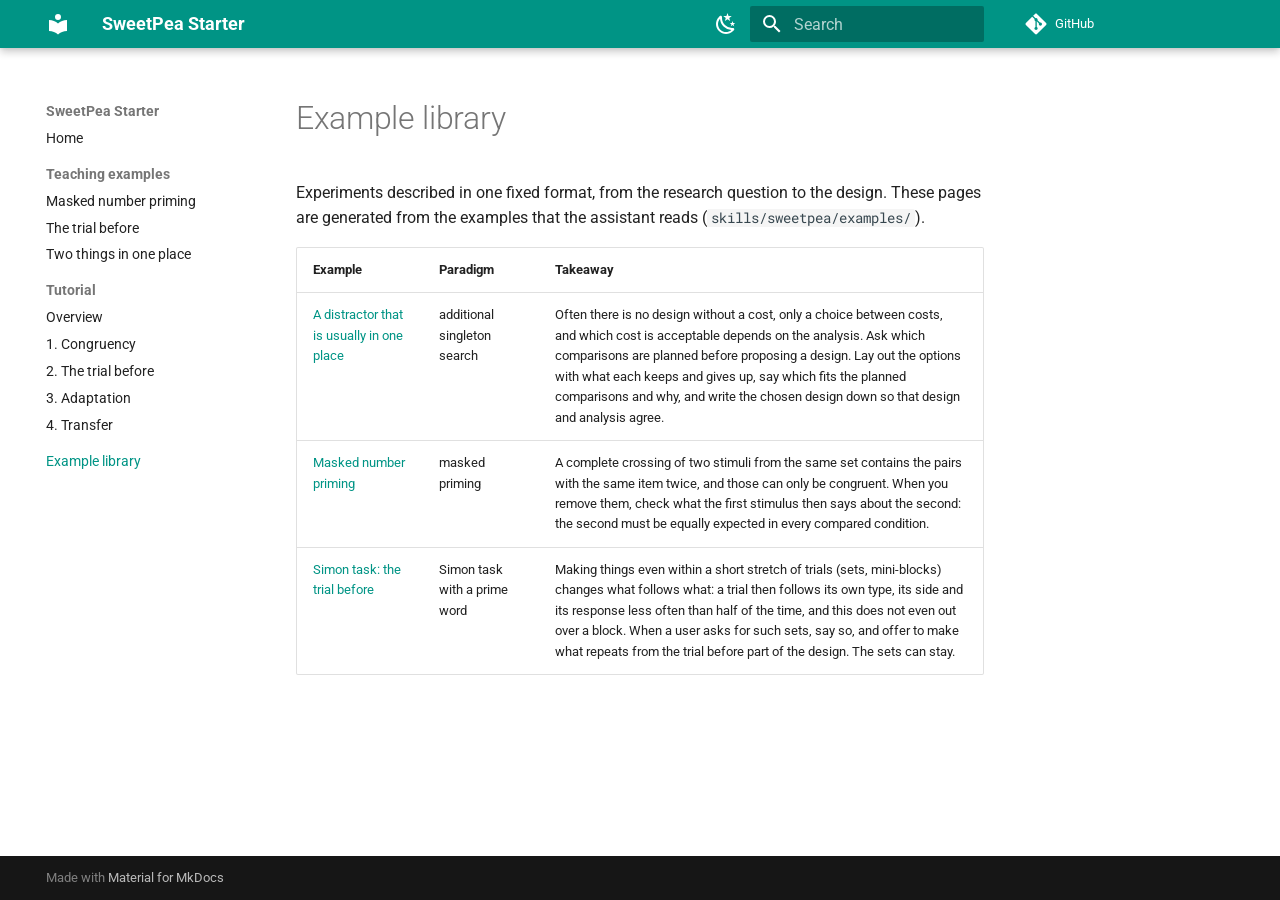
==== commit fabe9004: "Deployed feffee9 with MkDocs version: 1.6.1" ====
--- a/library/index.html
+++ b/library/index.html
@@ -13,7 +13,7 @@
         <link rel="canonical" href="https://younesstrittmatter.github.io/sweetpea-starter/library/">
       
       
-        <link rel="prev" href="../teaching/distractor_location/">
+        <link rel="prev" href="../tutorial/4_transfer/">
       
       
       
@@ -403,6 +403,205 @@
     
   
     Two things in one place
+  
+
+    
+  </span>
+  
+  
+
+      </a>
+    </li>
+  
+
+              
+            
+          </ul>
+        </nav>
+      
+    </li>
+  
+
+    
+      
+      
+  
+  
+  
+  
+    
+    
+    
+    
+      
+        
+        
+      
+    
+    
+    <li class="md-nav__item md-nav__item--section md-nav__item--nested">
+      
+        
+        
+        <input class="md-nav__toggle md-toggle " type="checkbox" id="__nav_3" >
+        
+          
+          <label class="md-nav__link" for="__nav_3" id="__nav_3_label" tabindex="">
+            
+  
+  
+  <span class="md-ellipsis">
+    
+  
+    Tutorial
+  
+
+    
+  </span>
+  
+  
+
+            <span class="md-nav__icon md-icon"></span>
+          </label>
+        
+        <nav class="md-nav" data-md-level="1" aria-labelledby="__nav_3_label" aria-expanded="false">
+          <label class="md-nav__title" for="__nav_3">
+            <span class="md-nav__icon md-icon"></span>
+            
+  
+    Tutorial
+  
+
+          </label>
+          <ul class="md-nav__list" data-md-scrollfix>
+            
+              
+                
+  
+  
+  
+  
+    <li class="md-nav__item">
+      <a href="../tutorial/" class="md-nav__link">
+        
+  
+  
+  <span class="md-ellipsis">
+    
+  
+    Overview
+  
+
+    
+  </span>
+  
+  
+
+      </a>
+    </li>
+  
+
+              
+            
+              
+                
+  
+  
+  
+  
+    <li class="md-nav__item">
+      <a href="../tutorial/1_congruency/" class="md-nav__link">
+        
+  
+  
+  <span class="md-ellipsis">
+    
+  
+    1. Congruency
+  
+
+    
+  </span>
+  
+  
+
+      </a>
+    </li>
+  
+
+              
+            
+              
+                
+  
+  
+  
+  
+    <li class="md-nav__item">
+      <a href="../tutorial/2_sequence/" class="md-nav__link">
+        
+  
+  
+  <span class="md-ellipsis">
+    
+  
+    2. The trial before
+  
+
+    
+  </span>
+  
+  
+
+      </a>
+    </li>
+  
+
+              
+            
+              
+                
+  
+  
+  
+  
+    <li class="md-nav__item">
+      <a href="../tutorial/3_adaptation/" class="md-nav__link">
+        
+  
+  
+  <span class="md-ellipsis">
+    
+  
+    3. Adaptation
+  
+
+    
+  </span>
+  
+  
+
+      </a>
+    </li>
+  
+
+              
+            
+              
+                
+  
+  
+  
+  
+    <li class="md-nav__item">
+      <a href="../tutorial/4_transfer/" class="md-nav__link">
+        
+  
+  
+  <span class="md-ellipsis">
+    
+  
+    4. Transfer
   
 
     
@@ -586,6 +785,8 @@
       
         <script src="../assets/distractor.js"></script>
       
+        <script src="../assets/stroop.js"></script>
+      
         <script src="../assets/site.js"></script>
       
     
--- a/assets/demo.css
+++ b/assets/demo.css
@@ -390,3 +390,33 @@
 .dl-story .mp-balance-row { height: 3.3rem; }
 .dl-chart-row { grid-template-columns: 9.6rem 1fr 4.4rem; }
 .dl-story .sm-note { height: 1.2rem; }
+
+/* Tutorial pages: a playable block of the Stroop experiment, and the tables of the notebooks. */
+.stroop-demo { max-width: 36rem; margin: 1em 0 1.4em; }
+.st-screen { background: #1f1f1f; border: 4px solid #1f1f1f; border-radius: 8px; height: 11rem; display: flex; flex-direction: column;
+  align-items: center; justify-content: center; gap: .5rem; }
+.st-screen.st-context-b { border-color: #6b6b6b; }
+.st-cue { font-size: .62rem; letter-spacing: .12em; color: #a8a8a8; border: 1px solid #555; border-radius: 99px; padding: .1rem .7rem; }
+.st-cue.st-cue-read { color: #1f1f1f; background: #d9d9d9; border-color: #d9d9d9; }
+.st-word { font: 700 2.8rem "Courier New", monospace; letter-spacing: .06em; color: #d9d9d9; min-height: 3.4rem; line-height: 3.4rem; }
+.st-keys { font-size: .62rem; color: #8a8a8a; min-height: 1em; }
+.st-chips { display: flex; flex-wrap: wrap; gap: .4rem; margin: .5rem 0; min-height: 2.5rem; }
+.st-chip { border: 1px solid var(--md-default-fg-color--lighter); border-radius: 6px; padding: .2rem .6rem; }
+.st-chip small { display: block; font-size: .58rem; color: var(--md-default-fg-color--light); }
+.st-chip b { font-size: .75rem; }
+.st-strip { display: flex; flex-wrap: wrap; gap: 3px; margin: .4rem 0; }
+.st-tile { width: 1.15rem; height: 1.15rem; padding: 0; border-radius: 3px; border: 1px solid transparent; cursor: pointer;
+  font: 700 .55rem/1 sans-serif; color: var(--md-default-fg-color); background: var(--md-code-bg-color); }
+.st-tile.st-congruent { background: rgba(42, 120, 214, .28); }
+.st-tile.st-incongruent { background: rgba(235, 104, 52, .30); }
+.st-tile.st-newblock { margin-left: .7rem; }
+.st-tile.on { border-color: var(--md-default-fg-color); outline: 2px solid var(--md-default-fg-color); }
+.st-controls { display: flex; gap: .5rem; align-items: center; font-size: .7rem; color: var(--md-default-fg-color--light); }
+.st-controls button { font: inherit; padding: .2rem .7rem; border-radius: 4px; cursor: pointer;
+  border: 1px solid var(--md-default-fg-color--lighter); background: none; color: var(--md-default-fg-color); }
+.st-controls button.on { background: var(--md-default-fg-color); color: var(--md-default-bg-color); }
+.st-count { margin-left: auto; }
+.nb-out { margin: -.4em 0 1.2em; overflow-x: auto; font-size: .72rem; }
+.md-typeset .nb-out table.nb-table { display: table; border: 0; font-size: inherit; margin: 0; }
+.md-typeset .nb-out table.nb-table th, .md-typeset .nb-out table.nb-table td { padding: .25em .8em; text-align: right; min-width: 0; }
+.nb-out pre { margin: 0; }
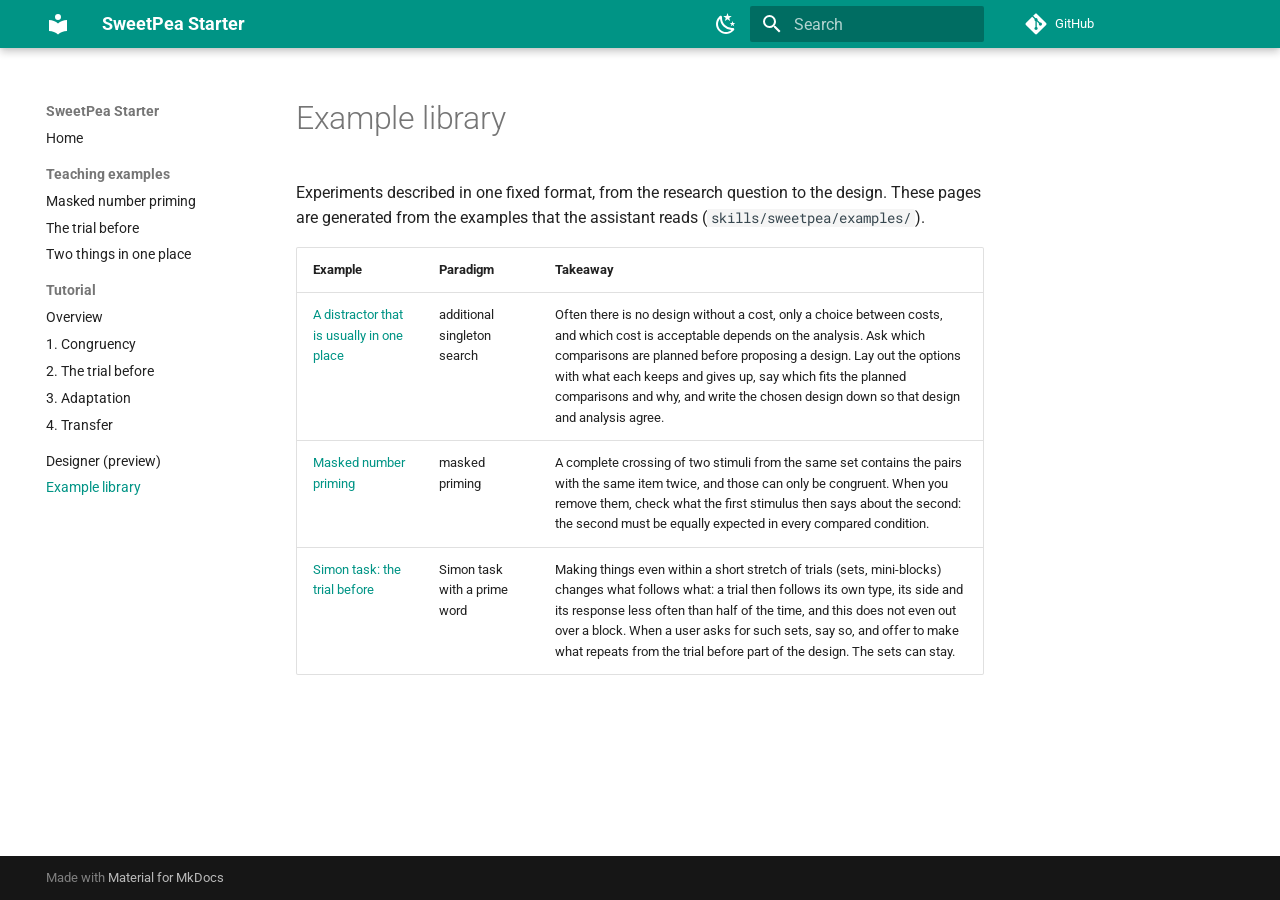
==== commit 247d90a5: "Deployed e1c2caa with MkDocs version: 1.6.1" ====
--- a/library/index.html
+++ b/library/index.html
@@ -13,7 +13,7 @@
         <link rel="canonical" href="https://younesstrittmatter.github.io/sweetpea-starter/library/">
       
       
-        <link rel="prev" href="../tutorial/4_transfer/">
+        <link rel="prev" href="../gui/">
       
       
       
@@ -194,7 +194,7 @@
     
     
       <div class="md-header__source">
-        <a href="https://github.com/younesStrittmatter/sweetpea-starter" title="Go to repository" class="md-source" data-md-component="source">
+        <a href="https://github.com/younesStrittmatter/sweetpea-starter-template" title="Go to repository" class="md-source" data-md-component="source">
   <div class="md-source__icon md-icon">
     
     <svg xmlns="http://www.w3.org/2000/svg" viewBox="0 0 448 512"><!--! Font Awesome Free 7.1.0 by @fontawesome - https://fontawesome.com License - https://fontawesome.com/license/free (Icons: CC BY 4.0, Fonts: SIL OFL 1.1, Code: MIT License) Copyright 2025 Fonticons, Inc.--><path d="M439.6 236.1 244 40.5c-5.4-5.5-12.8-8.5-20.4-8.5s-15 3-20.4 8.4L162.5 81l51.5 51.5c27.1-9.1 52.7 16.8 43.4 43.7l49.7 49.7c34.2-11.8 61.2 31 35.5 56.7-26.5 26.5-70.2-2.9-56-37.3L240.3 199v121.9c25.3 12.5 22.3 41.8 9.1 55-6.4 6.4-15.2 10.1-24.3 10.1s-17.8-3.6-24.3-10.1c-17.6-17.6-11.1-46.9 11.2-56v-123c-20.8-8.5-24.6-30.7-18.6-45L142.6 101 8.5 235.1C3 240.6 0 247.9 0 255.5s3 15 8.5 20.4l195.6 195.7c5.4 5.4 12.7 8.4 20.4 8.4s15-3 20.4-8.4l194.7-194.7c5.4-5.4 8.4-12.8 8.4-20.4s-3-15-8.4-20.4"/></svg>
@@ -240,7 +240,7 @@
   </label>
   
     <div class="md-nav__source">
-      <a href="https://github.com/younesStrittmatter/sweetpea-starter" title="Go to repository" class="md-source" data-md-component="source">
+      <a href="https://github.com/younesStrittmatter/sweetpea-starter-template" title="Go to repository" class="md-source" data-md-component="source">
   <div class="md-source__icon md-icon">
     
     <svg xmlns="http://www.w3.org/2000/svg" viewBox="0 0 448 512"><!--! Font Awesome Free 7.1.0 by @fontawesome - https://fontawesome.com License - https://fontawesome.com/license/free (Icons: CC BY 4.0, Fonts: SIL OFL 1.1, Code: MIT License) Copyright 2025 Fonticons, Inc.--><path d="M439.6 236.1 244 40.5c-5.4-5.5-12.8-8.5-20.4-8.5s-15 3-20.4 8.4L162.5 81l51.5 51.5c27.1-9.1 52.7 16.8 43.4 43.7l49.7 49.7c34.2-11.8 61.2 31 35.5 56.7-26.5 26.5-70.2-2.9-56-37.3L240.3 199v121.9c25.3 12.5 22.3 41.8 9.1 55-6.4 6.4-15.2 10.1-24.3 10.1s-17.8-3.6-24.3-10.1c-17.6-17.6-11.1-46.9 11.2-56v-123c-20.8-8.5-24.6-30.7-18.6-45L142.6 101 8.5 235.1C3 240.6 0 247.9 0 255.5s3 15 8.5 20.4l195.6 195.7c5.4 5.4 12.7 8.4 20.4 8.4s15-3 20.4-8.4l194.7-194.7c5.4-5.4 8.4-12.8 8.4-20.4s-3-15-8.4-20.4"/></svg>
@@ -618,6 +618,33 @@
           </ul>
         </nav>
       
+    </li>
+  
+
+    
+      
+      
+  
+  
+  
+  
+    <li class="md-nav__item">
+      <a href="../gui/" class="md-nav__link">
+        
+  
+  
+  <span class="md-ellipsis">
+    
+  
+    Designer (preview)
+  
+
+    
+  </span>
+  
+  
+
+      </a>
     </li>
   
 
--- a/assets/demo.css
+++ b/assets/demo.css
@@ -420,3 +420,10 @@
 .md-typeset .nb-out table.nb-table { display: table; border: 0; font-size: inherit; margin: 0; }
 .md-typeset .nb-out table.nb-table th, .md-typeset .nb-out table.nb-table td { padding: .25em .8em; text-align: right; min-width: 0; }
 .nb-out pre { margin: 0; }
+
+/* Home page: the address of the site and of the repository, with QR codes, for a room. */
+.join { display: grid; grid-template-columns: repeat(auto-fit, minmax(14rem, 1fr)); gap: 1.6rem; margin: 1.4em 0;
+  padding: 1.2rem; border: 1px solid var(--md-default-fg-color--lightest); border-radius: 8px; }
+.join-item { min-width: 0; display: flex; flex-direction: column; gap: .5rem; }
+.join-item img { width: 12rem; height: 12rem; background: #fff; border-radius: 6px; display: block; }
+.join-url { font: 600 .95rem "Courier New", monospace; overflow-wrap: anywhere; }
